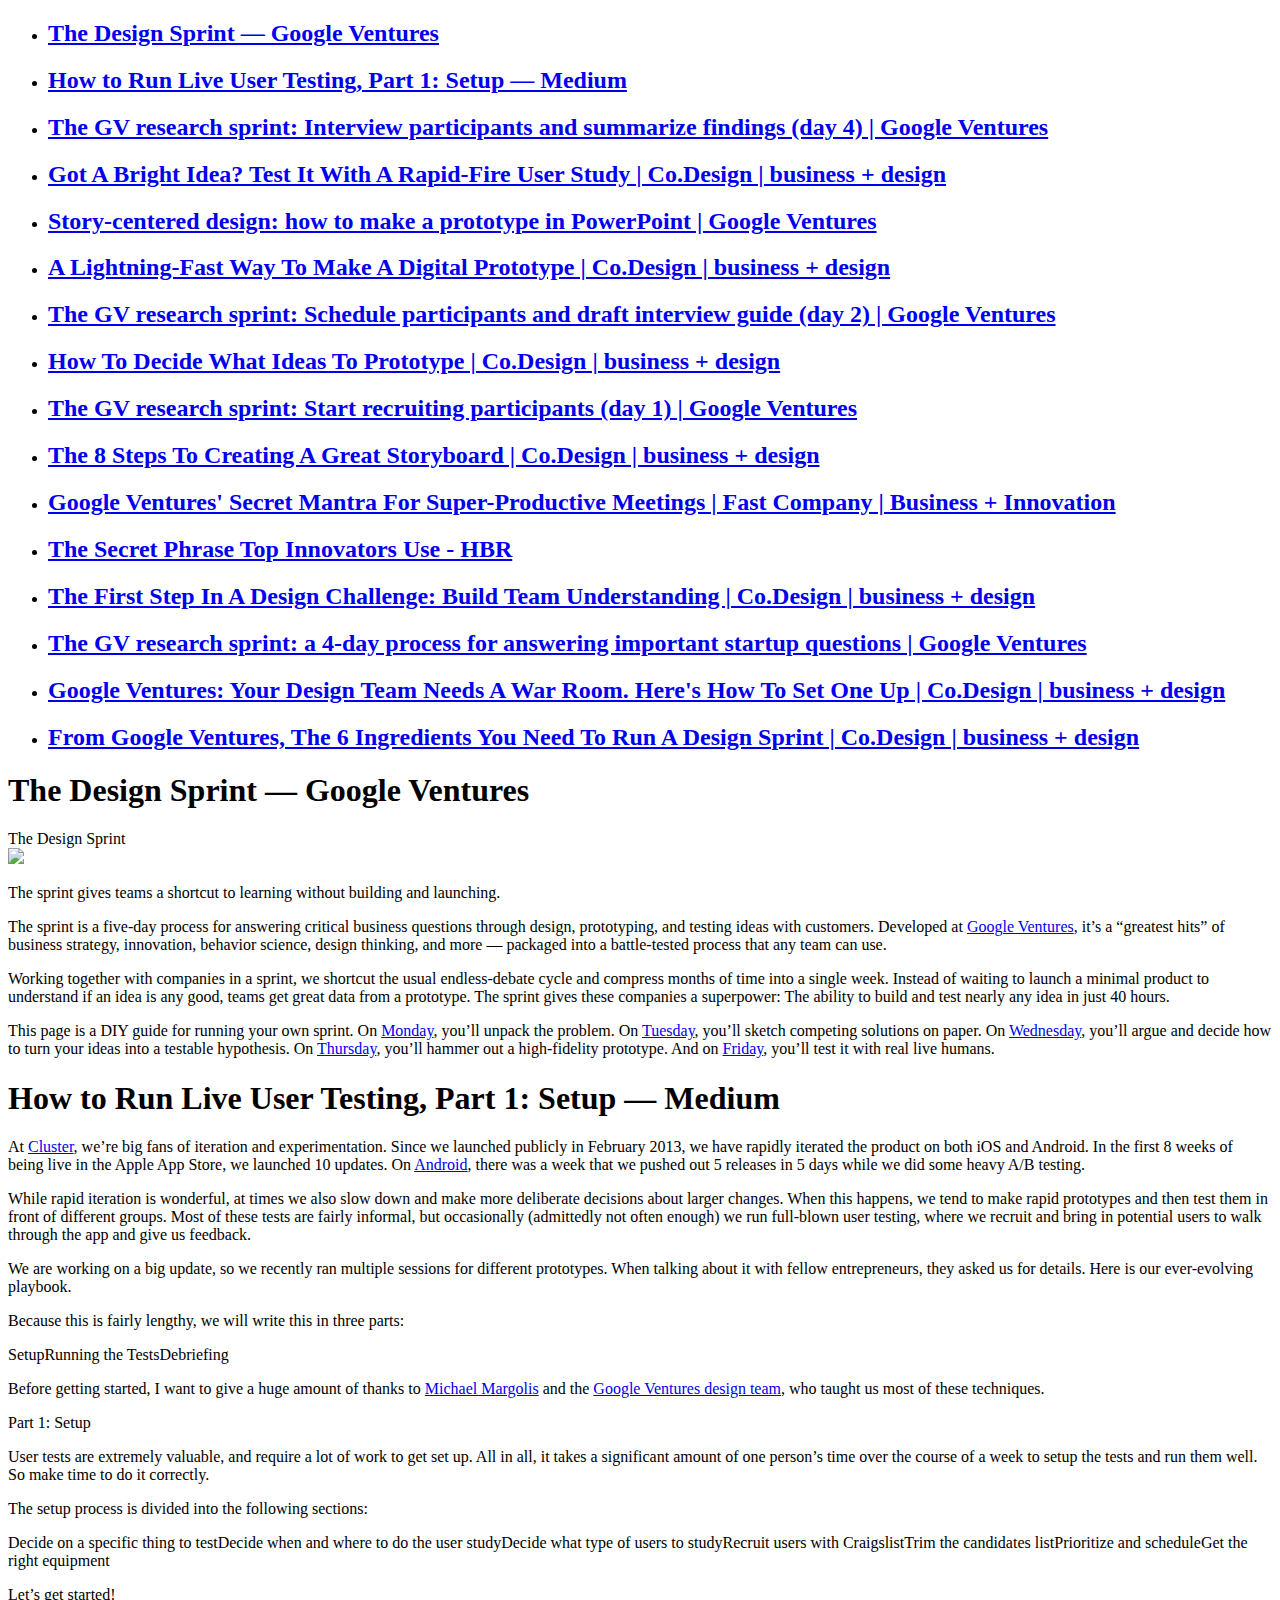
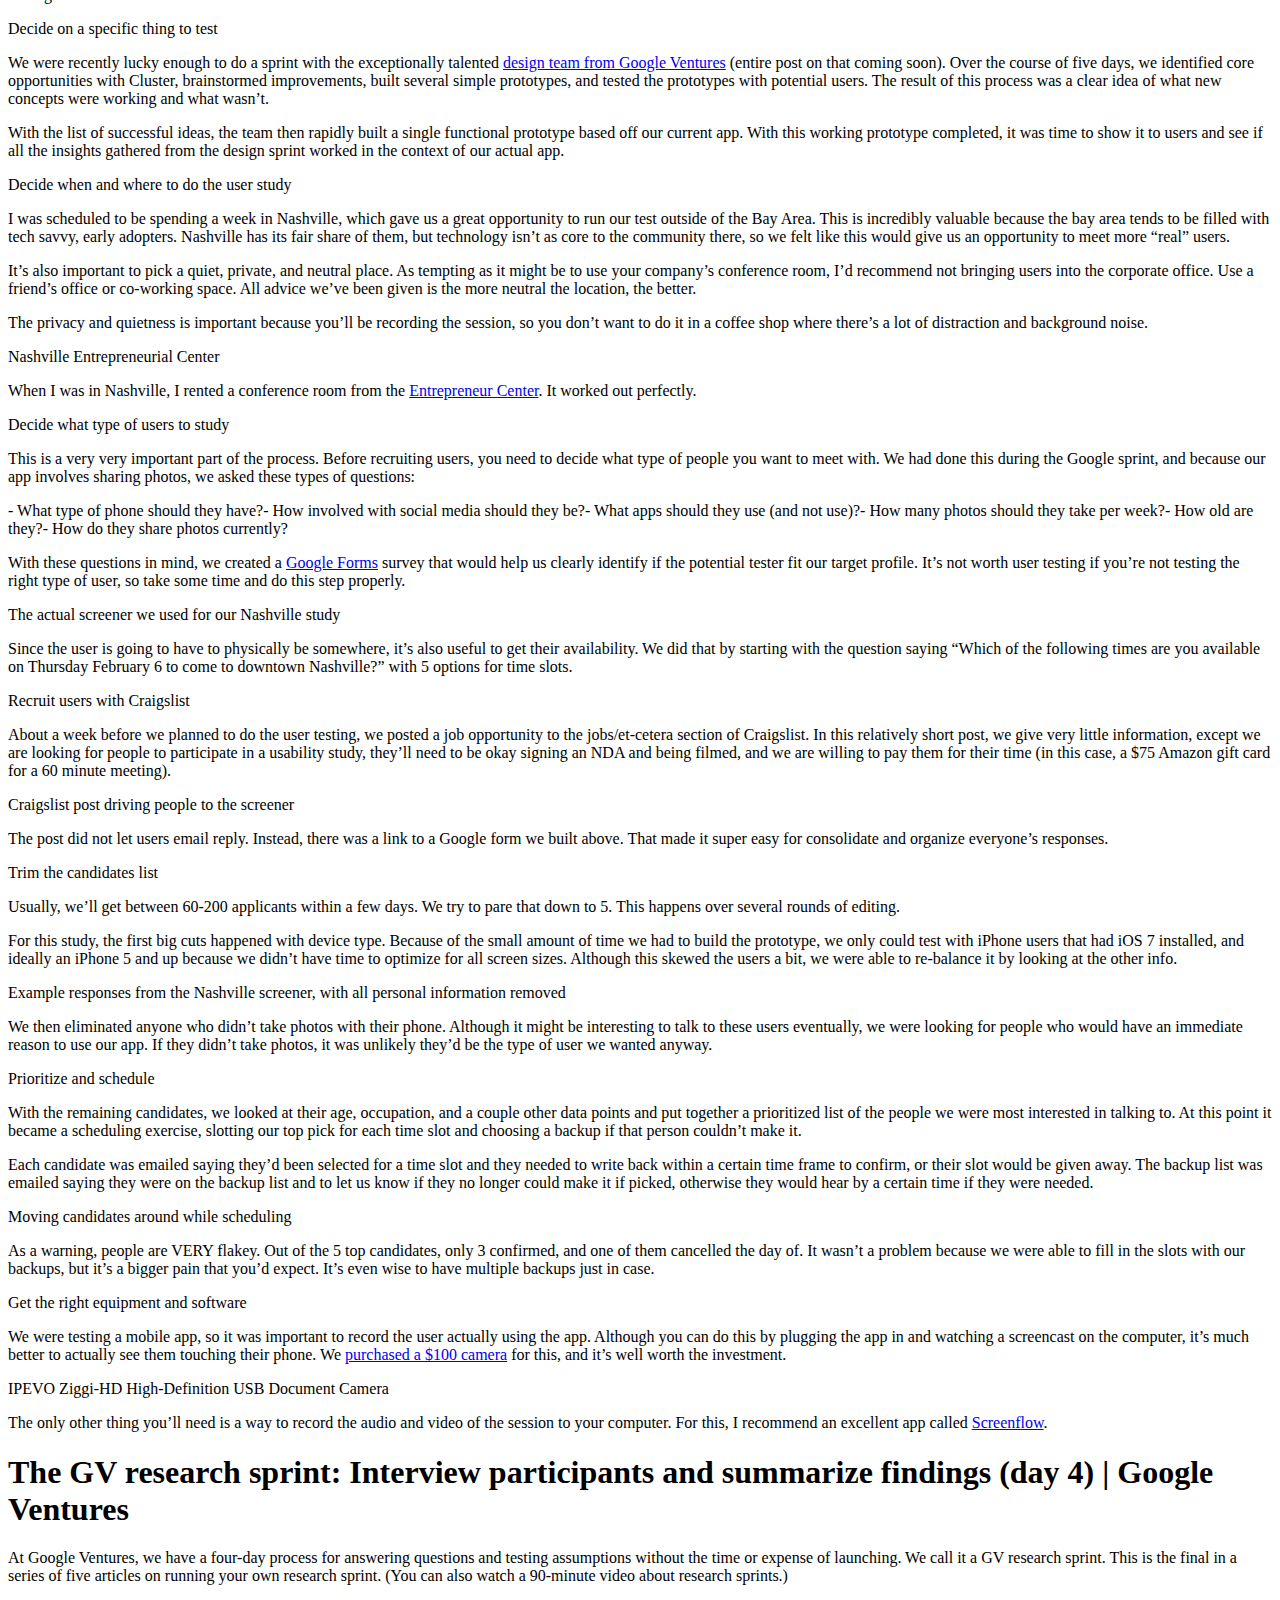
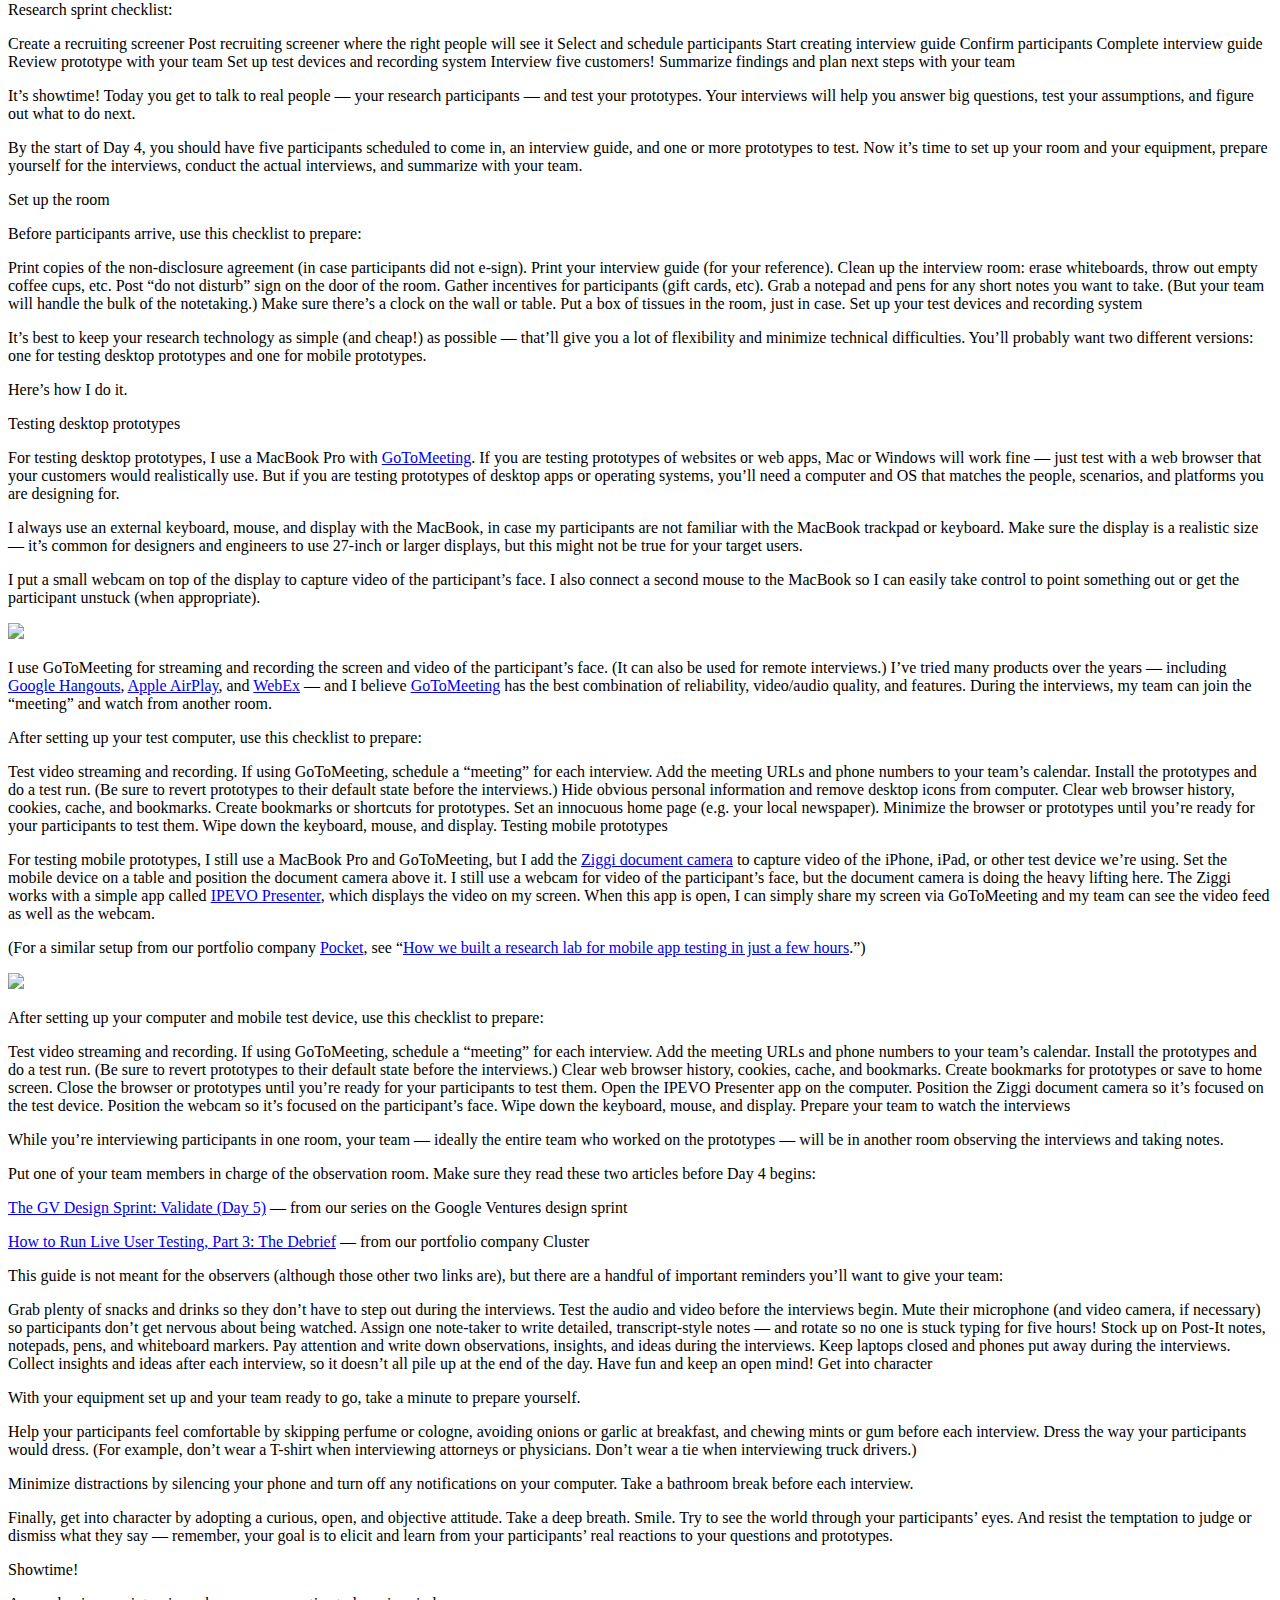
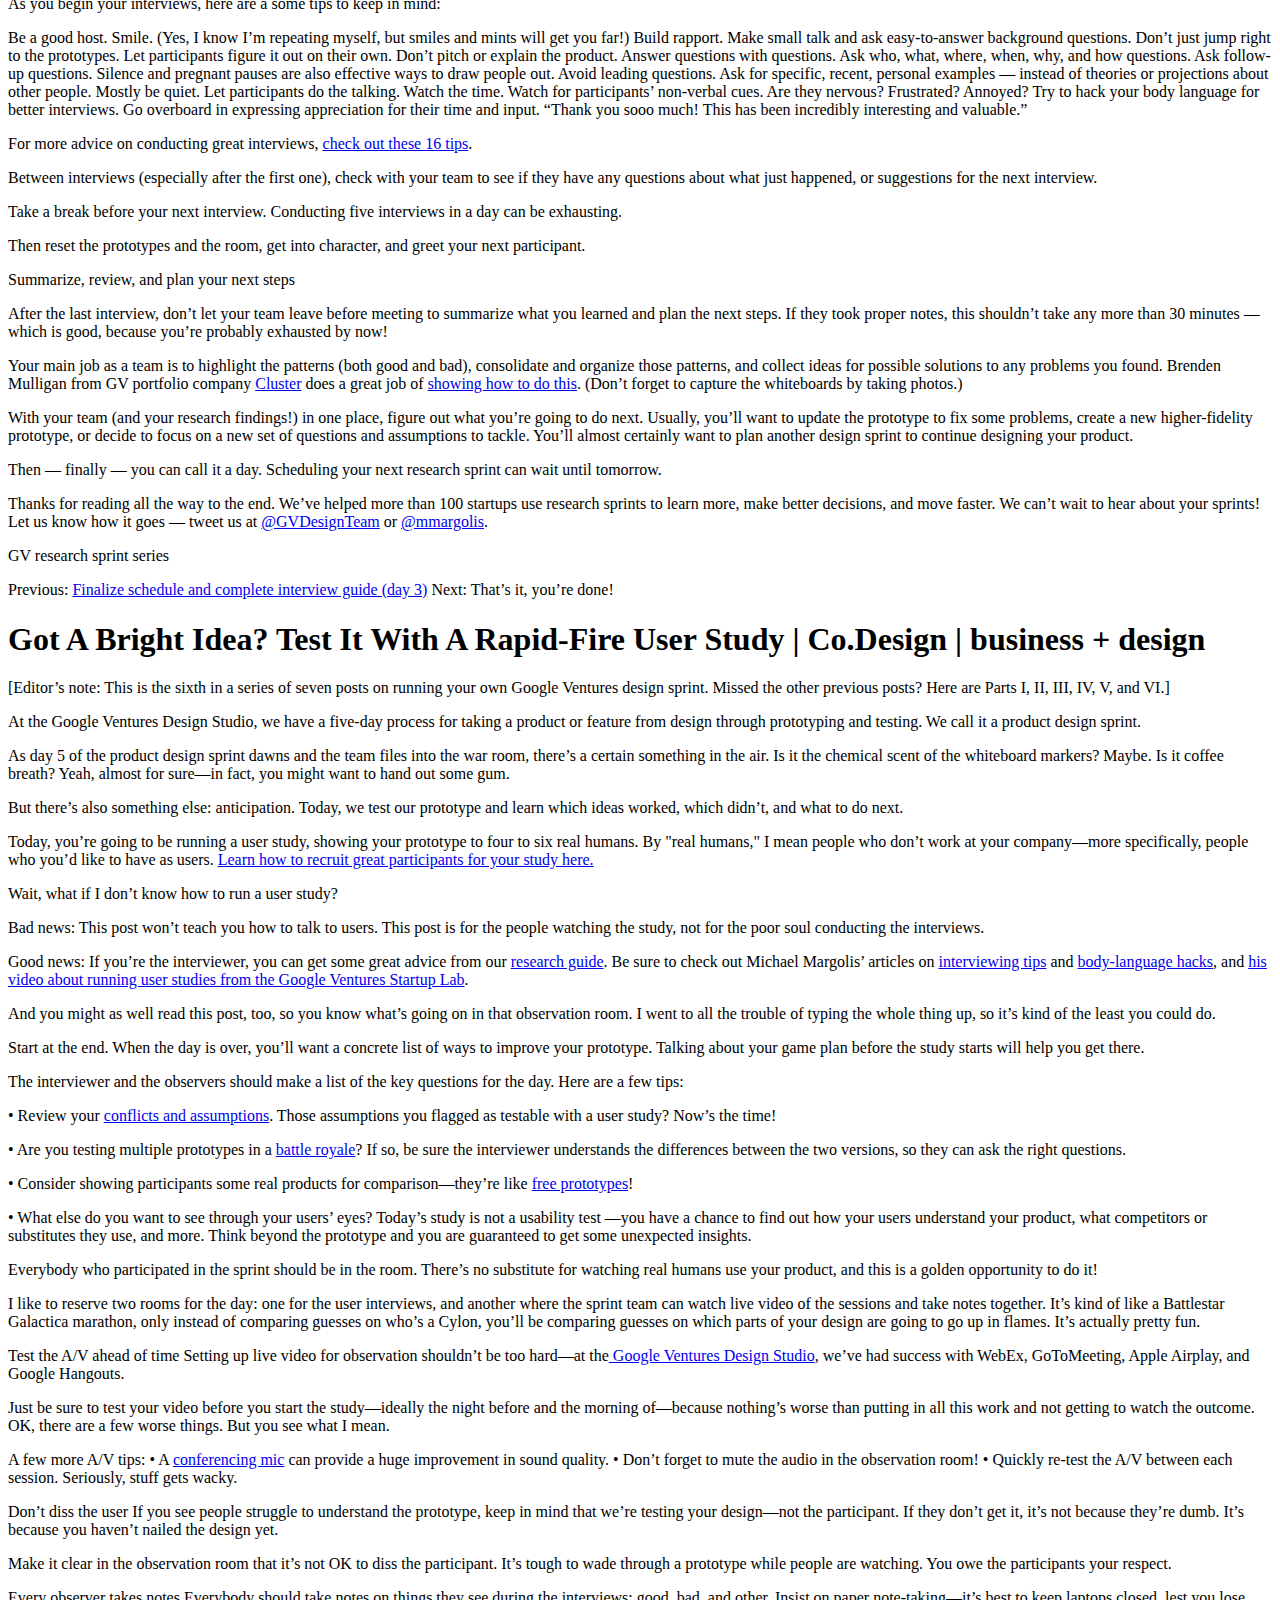
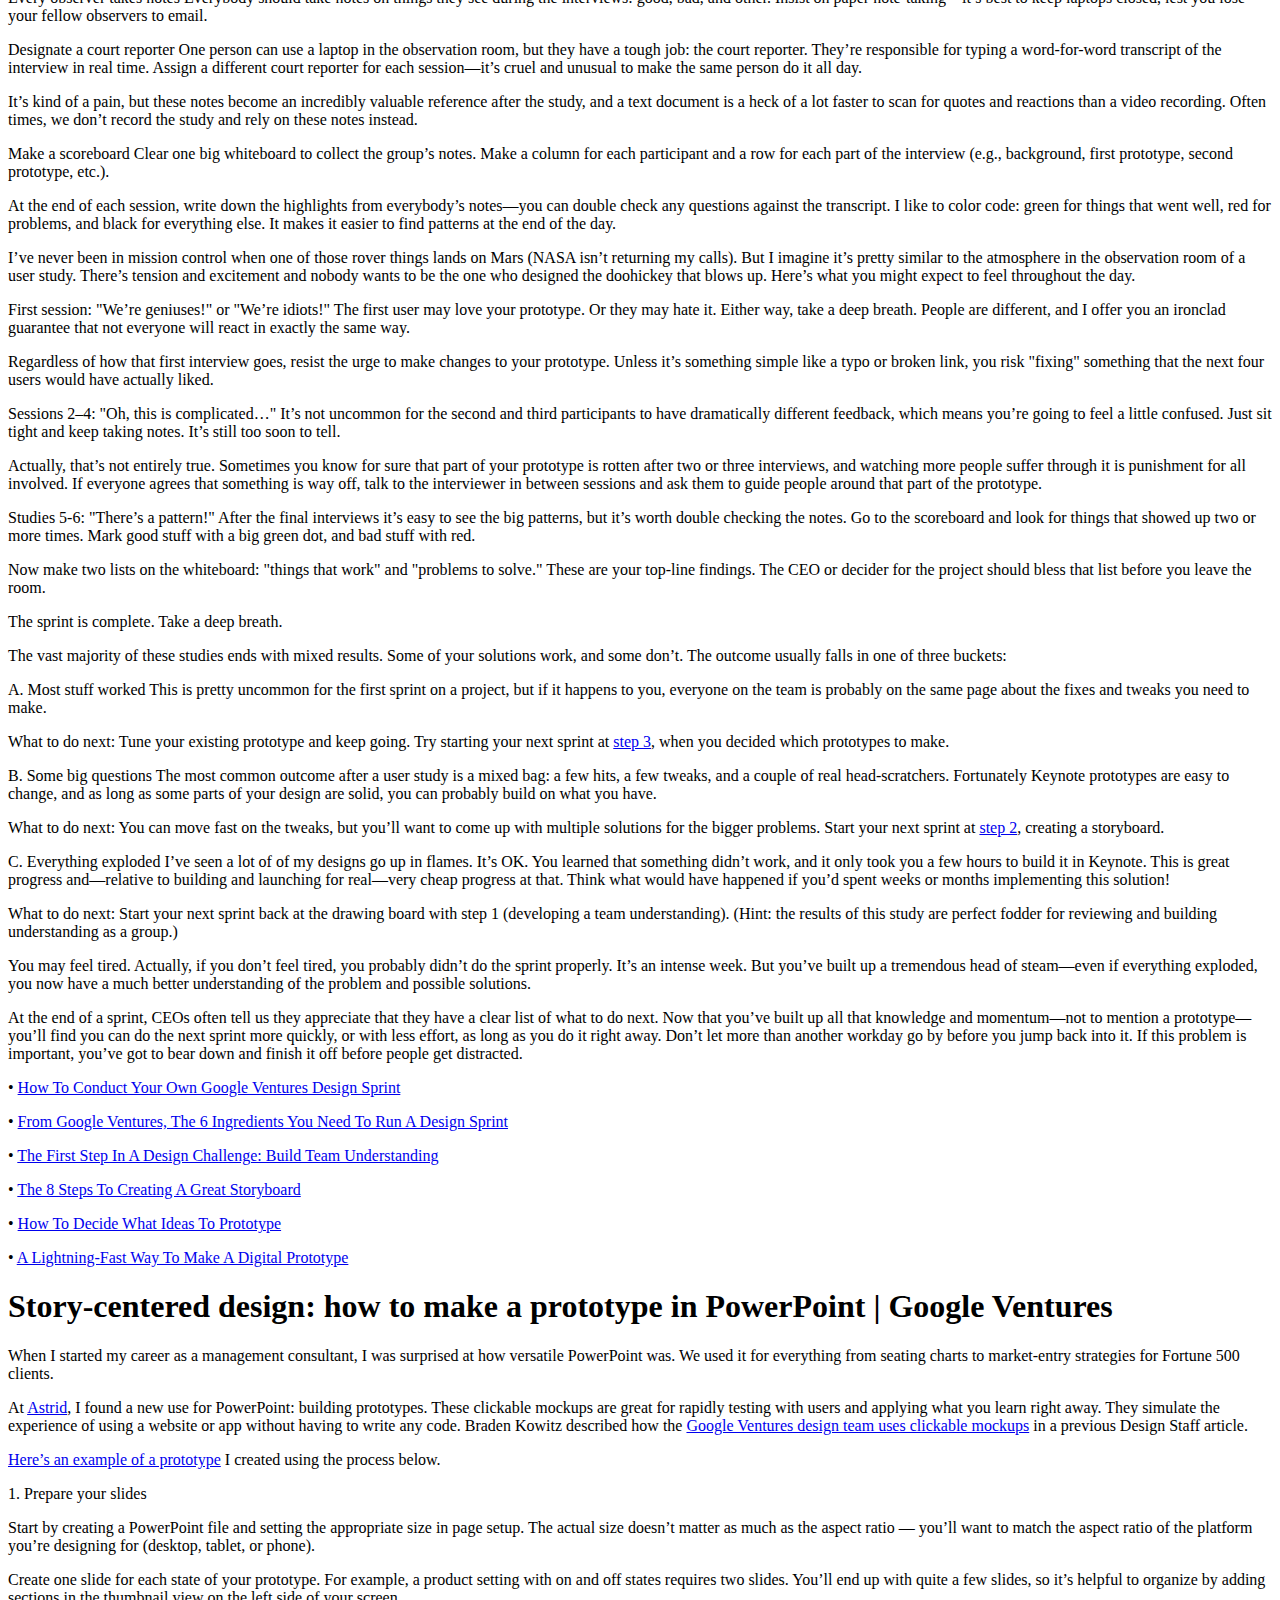
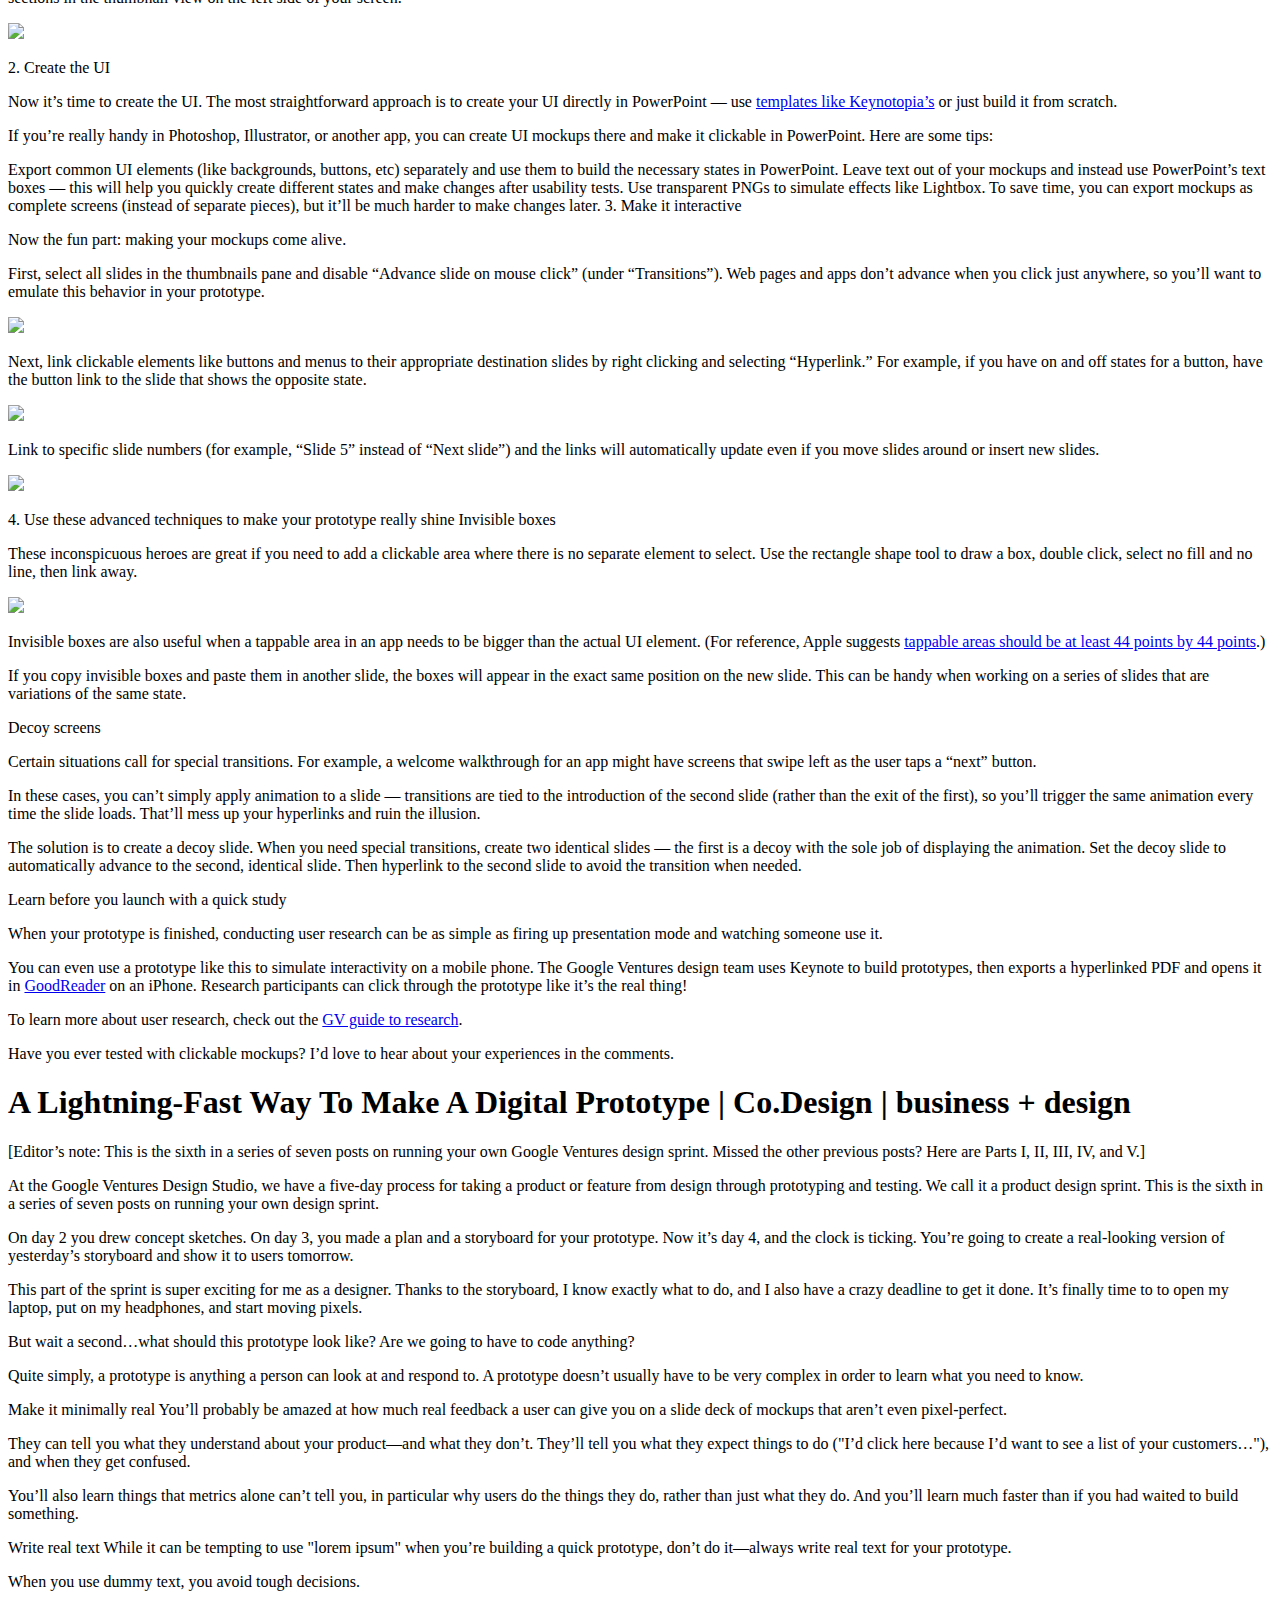
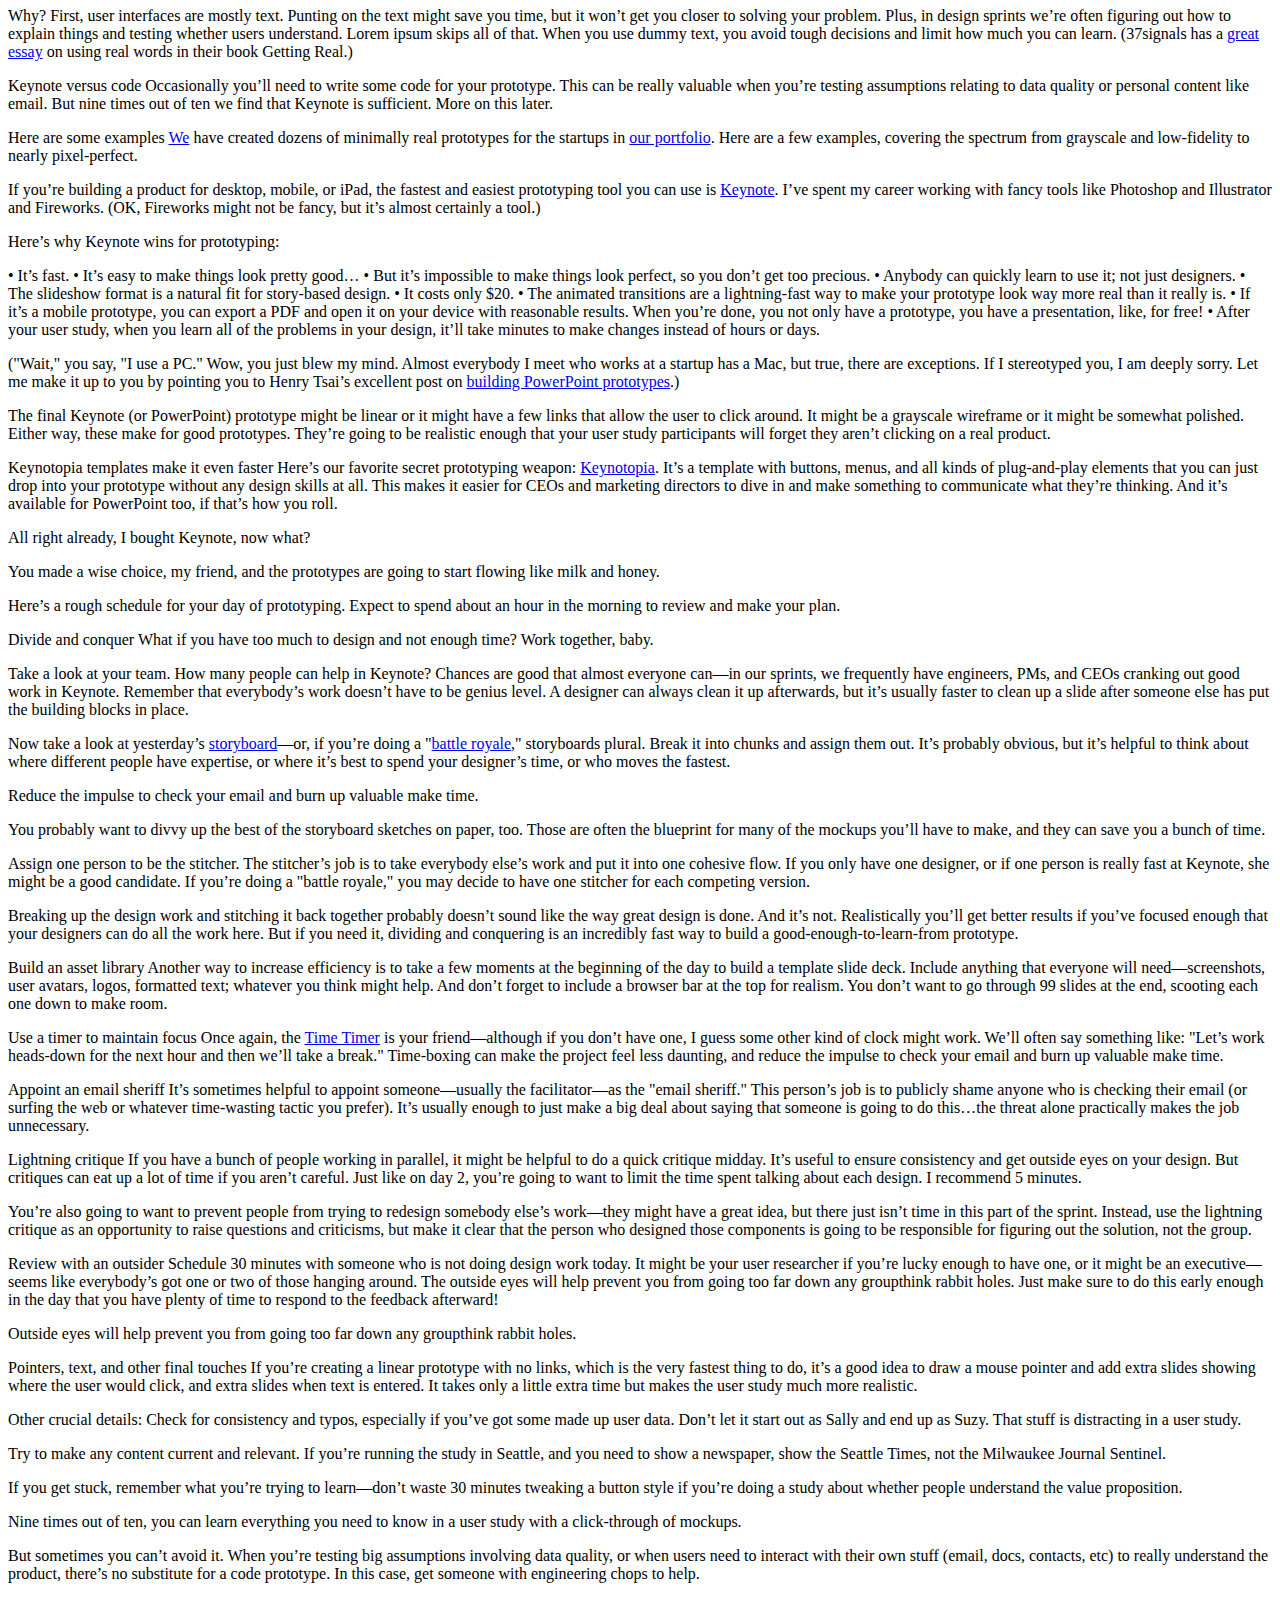
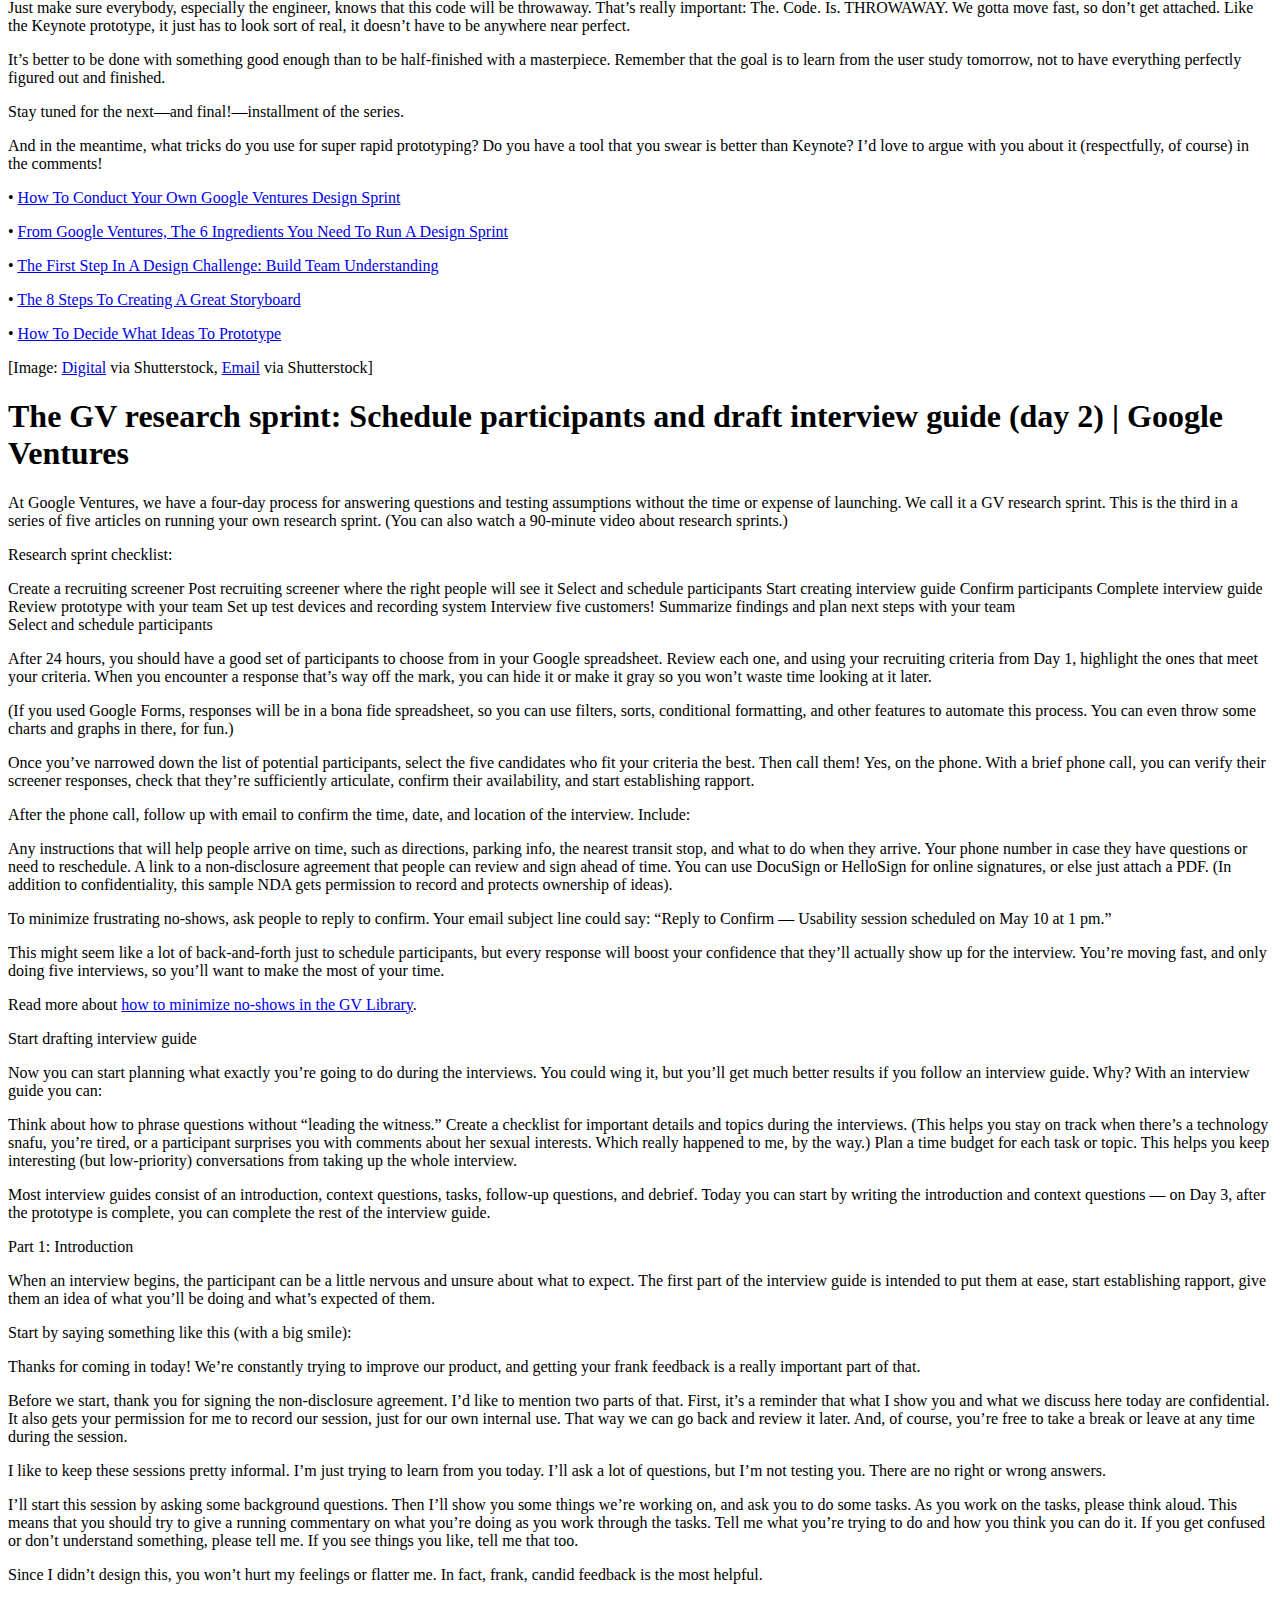
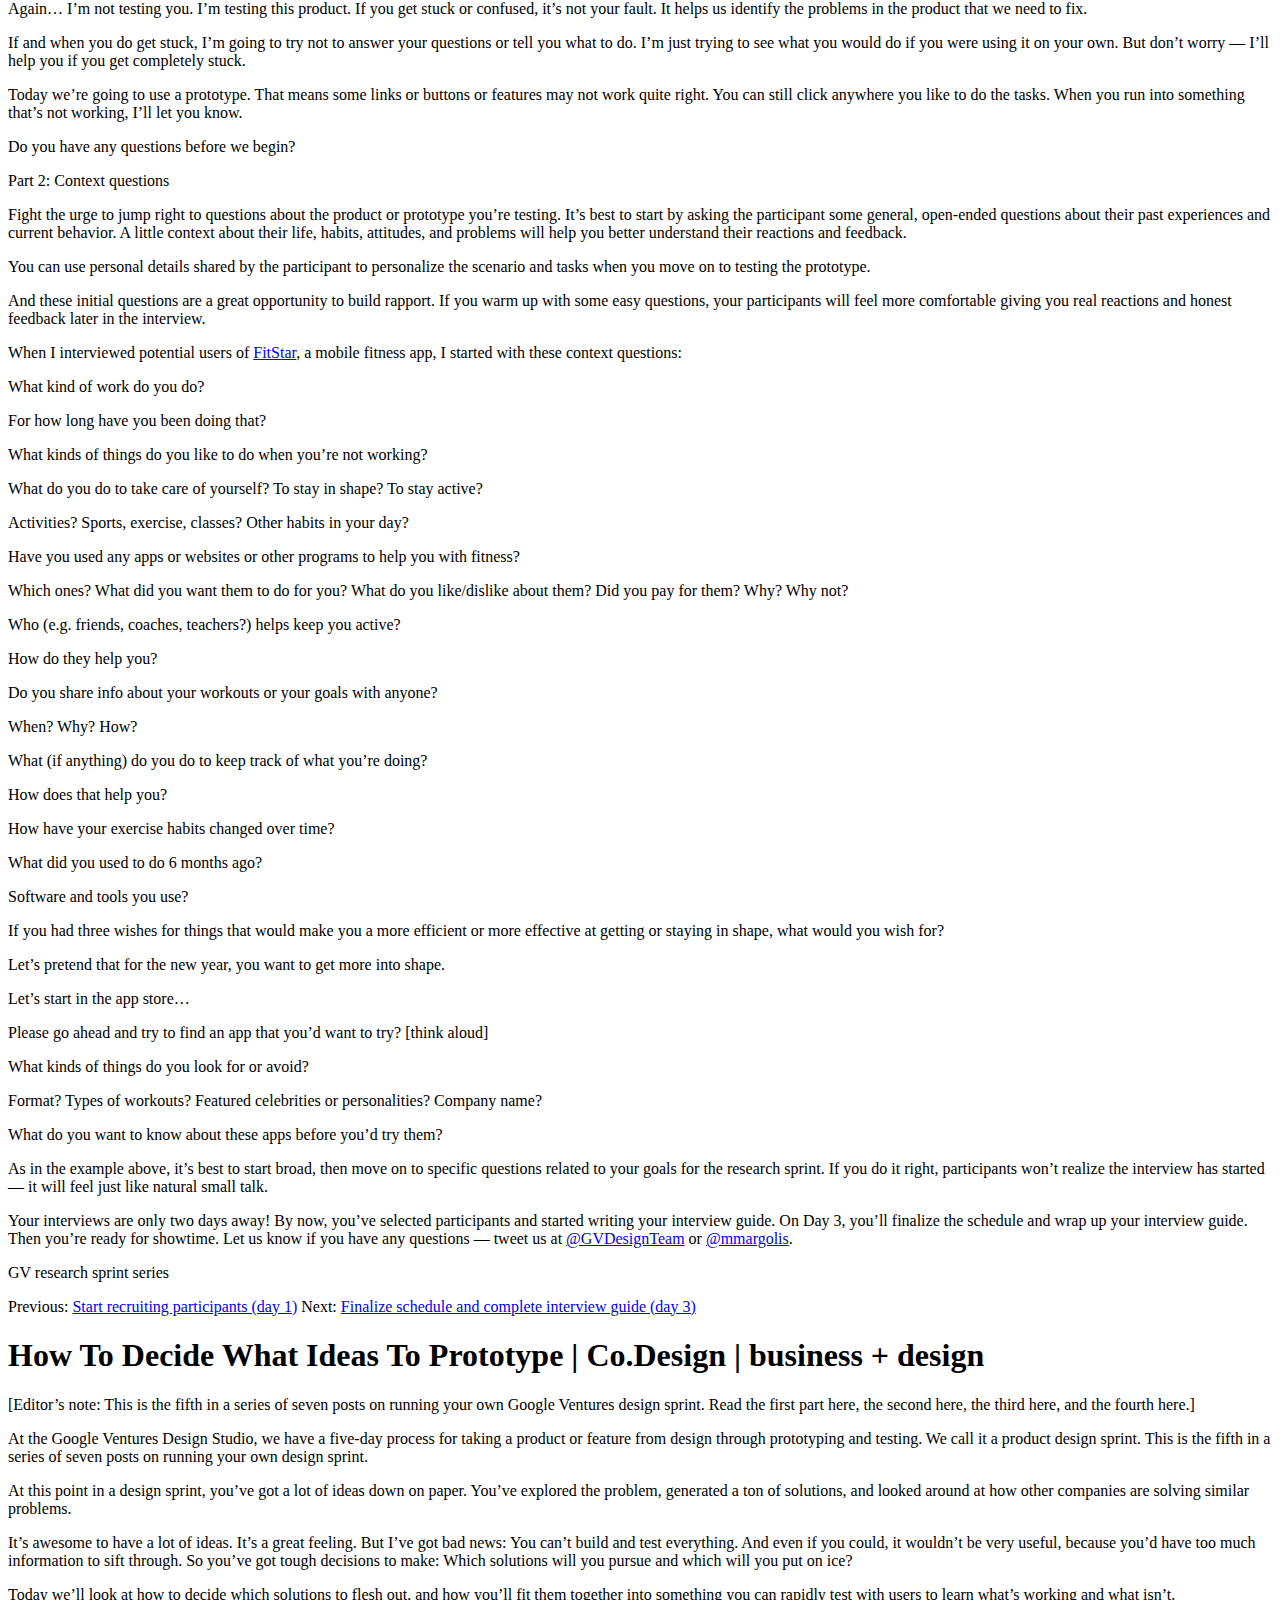
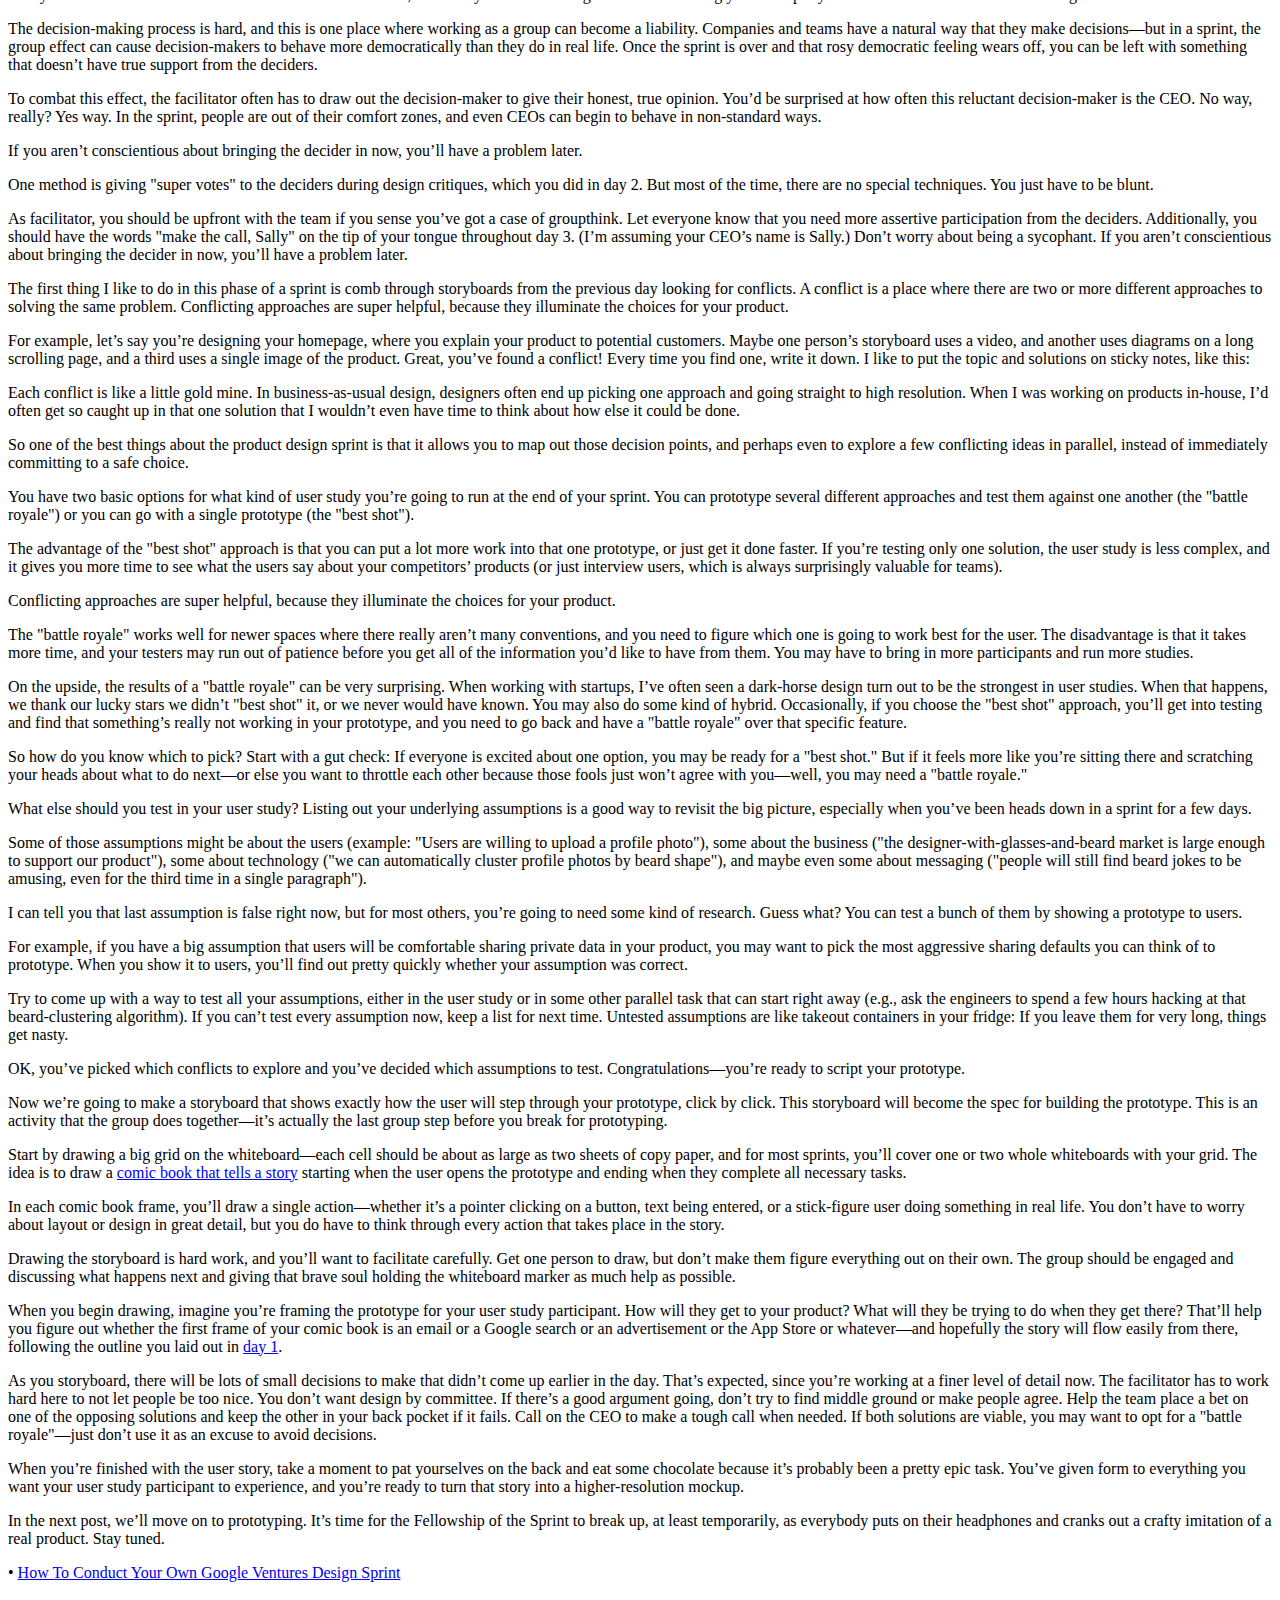
==== output/index.html @ a8c34a8b "tidying up" ====
<!DOCTYPE html>
<html lang='en' xml:lang='en' xmlns='http://www.w3.org/1999/xhtml'>
  <head>
    <title>Bookler</title>
  </head>
  <body>
    <nav id='toc'>
      <ul>
        <li class='toc-chapter'>
          <h2>
            <a href='#56c75adc3de3046d4e25044bb2080d42'>
              The Design Sprint — Google Ventures
            </a>
          </h2>
        </li>
        <li class='toc-chapter'>
          <h2>
            <a href='#61fef37c17adb380242dc9a19ec23a02'>
              How to Run Live User Testing, Part 1: Setup — Medium
            </a>
          </h2>
        </li>
        <li class='toc-chapter'>
          <h2>
            <a href='#a480395d9429c11c6ceb8ead74734aa2'>
              The GV research sprint: Interview participants and summarize findings (day 4) | Google Ventures
            </a>
          </h2>
        </li>
        <li class='toc-chapter'>
          <h2>
            <a href='#bc80b8086d9eacc2569b09dce50e93dd'>
              Got A Bright Idea? Test It With A Rapid-Fire User Study | Co.Design | business + design
            </a>
          </h2>
        </li>
        <li class='toc-chapter'>
          <h2>
            <a href='#9e6c9e155202d8e2ea19bf024fdf53d6'>
              Story-centered design: how to make a prototype in PowerPoint | Google Ventures
            </a>
          </h2>
        </li>
        <li class='toc-chapter'>
          <h2>
            <a href='#ec73b0f5fea1bfc2d9aadfde2a4a386a'>
              A Lightning-Fast Way To Make A Digital Prototype | Co.Design | business + design
            </a>
          </h2>
        </li>
        <li class='toc-chapter'>
          <h2>
            <a href='#b7cfeb260408d9a0854dd1382d2ab31a'>
              The GV research sprint: Schedule participants and draft interview guide (day 2) | Google Ventures
            </a>
          </h2>
        </li>
        <li class='toc-chapter'>
          <h2>
            <a href='#bbc148fb1326faabc86c1c9462c96201'>
              How To Decide What Ideas To Prototype | Co.Design | business + design
            </a>
          </h2>
        </li>
        <li class='toc-chapter'>
          <h2>
            <a href='#b7556c0618ffc5bcd7b86ec6fb11a3ba'>
              The GV research sprint: Start recruiting participants (day 1) | Google Ventures
            </a>
          </h2>
        </li>
        <li class='toc-chapter'>
          <h2>
            <a href='#40deb1224145392c30a515dc0fc1d38e'>
              The 8 Steps To Creating A Great Storyboard | Co.Design | business + design
            </a>
          </h2>
        </li>
        <li class='toc-chapter'>
          <h2>
            <a href='#dddb125bc3a66f797e744b19a9f950c1'>
              Google Ventures' Secret Mantra For Super-Productive Meetings | Fast Company | Business + Innovation
            </a>
          </h2>
        </li>
        <li class='toc-chapter'>
          <h2>
            <a href='#d1949111f3d0c780523d8c62d932fc19'>
              The Secret Phrase Top Innovators Use - HBR
            </a>
          </h2>
        </li>
        <li class='toc-chapter'>
          <h2>
            <a href='#e144384126a88524d2daf92b2846860d'>
              The First Step In A Design Challenge: Build Team Understanding | Co.Design | business + design
            </a>
          </h2>
        </li>
        <li class='toc-chapter'>
          <h2>
            <a href='#aeb6711ca350f53e0a0596fbed0b57f3'>
              The GV research sprint: a 4-day process for answering important startup questions | Google Ventures
            </a>
          </h2>
        </li>
        <li class='toc-chapter'>
          <h2>
            <a href='#b0a408411487095c7ff52668dc67b053'>
              Google Ventures: Your Design Team Needs A War Room. Here's How To Set One Up | Co.Design | business + design
            </a>
          </h2>
        </li>
        <li class='toc-chapter'>
          <h2>
            <a href='#7a3b20217b143e986c78951d24b3f319'>
              From Google Ventures, The 6 Ingredients You Need To Run A Design Sprint | Co.Design | business + design
            </a>
          </h2>
        </li>
      </ul>
    </nav>
    <div class='container'>
      <div class='chapter'>
        <h1>
          <a name='56c75adc3de3046d4e25044bb2080d42'>
            The Design Sprint — Google Ventures
          </a>
        </h1>
        <div><div>

                 The Design Sprint

                <div>
                  <img src="img/sprint-diagram.png" />
                  <p>The sprint gives teams a shortcut to learning without building and launching.</p>
                </div>

                <p>The sprint is a five-day process for answering critical business questions through design, prototyping, and testing ideas with customers. Developed at <a href="http://gv.com">Google Ventures</a>, it’s a “greatest hits” of business strategy, innovation, behavior science, design thinking, and more — packaged into a battle-tested process that any team can use.</p>
                <p>Working together with companies in a sprint, we shortcut the usual endless-debate cycle and compress months of time into a single week. Instead of waiting to launch a minimal product to understand if an idea is any good, teams get great data from a prototype. The sprint gives these companies a superpower: The ability to build and test nearly any idea in just 40 hours.</p>
                <p>This page is a DIY guide for running your own sprint. On <a href="#monday">Monday</a>, you’ll unpack the problem. On <a href="#tuesday">Tuesday</a>, you’ll sketch competing solutions on paper. On <a href="#wednesday">Wednesday</a>, you’ll argue and decide how to turn your ideas into a testable hypothesis. On <a href="#thursday">Thursday</a>, you’ll hammer out a high-fidelity prototype. And on <a href="#friday">Friday</a>, you’ll test it with real live humans.</p>

              </div></div>
      </div>
      <div class='chapter'>
        <h1>
          <a name='61fef37c17adb380242dc9a19ec23a02'>
            How to Run Live User Testing, Part 1: Setup — Medium
          </a>
        </h1>
        <div><div><div><p>At <a href="https://cluster.co/">Cluster</a>, we’re big fans of iteration and experimentation. Since we launched publicly in February 2013, we have rapidly iterated the product on both iOS and Android. In the first 8 weeks of being live in the Apple App Store, we launched 10 updates. On <a href="https://cluster.co/android">Android</a>, there was a week that we pushed out 5 releases in 5 days while we did some heavy A/B testing.</p><p>While rapid iteration is wonderful, at times we also slow down and make more deliberate decisions about larger changes. When this happens, we tend to make rapid prototypes and then test them in front of different groups. Most of these tests are fairly informal, but occasionally (admittedly not often enough) we run full-blown user testing, where we recruit and bring in potential users to walk through the app and give us feedback.</p><p>We are working on a big update, so we recently ran multiple sessions for different prototypes. When talking about it with fellow entrepreneurs, they asked us for details. Here is our ever-evolving playbook.</p><p>Because this is fairly lengthy, we will write this in three parts:</p> SetupRunning the TestsDebriefing <p>Before getting started, I want to give a huge amount of thanks to <a href="http://www.gv.com/team/michael-margolis">Michael Margolis</a> and the <a href="http://www.gv.com/design/">Google Ventures design team</a>, who taught us most of these techniques.</p> Part 1: Setup <p>User tests are extremely valuable, and require a lot of work to get set up. All in all, it takes a significant amount of one person’s time over the course of a week to setup the tests and run them well. So make time to do it correctly.</p><p>The setup process is divided into the following sections:</p> Decide on a specific thing to testDecide when and where to do the user studyDecide what type of users to studyRecruit users with CraigslistTrim the candidates listPrioritize and scheduleGet the right equipment <p>Let’s get started!</p> Decide on a specific thing to test <p>We were recently lucky enough to do a sprint with the exceptionally talented <a href="http://www.gv.com/library/design">design team from Google Ventures</a> (entire post on that coming soon). Over the course of five days, we identified core opportunities with Cluster, brainstormed improvements, built several simple prototypes, and tested the prototypes with potential users. The result of this process was a clear idea of what new concepts were working and what wasn’t.</p><p>With the list of successful ideas, the team then rapidly built a single functional prototype based off our current app. With this working prototype completed, it was time to show it to users and see if all the insights gathered from the design sprint worked in the context of our actual app.</p> Decide when and where to do the user study <p>I was scheduled to be spending a week in Nashville, which gave us a great opportunity to run our test outside of the Bay Area. This is incredibly valuable because the bay area tends to be filled with tech savvy, early adopters. Nashville has its fair share of them, but technology isn’t as core to the community there, so we felt like this would give us an opportunity to meet more “real” users.</p><p>It’s also important to pick a quiet, private, and neutral place. As tempting as it might be to use your company’s conference room, I’d recommend not bringing users into the corporate office. Use a friend’s office or co-working space. All advice we’ve been given is the more neutral the location, the better.</p><p>The privacy and quietness is important because you’ll be recording the session, so you don’t want to do it in a coffee shop where there’s a lot of distraction and background noise.</p>Nashville Entrepreneurial Center<p>When I was in Nashville, I rented a conference room from the <a href="http://www.ec.co/">Entrepreneur Center</a>. It worked out perfectly.</p> Decide what type of users to study <p>This is a very very important part of the process. Before recruiting users, you need to decide what type of people you want to meet with. We had done this during the Google sprint, and because our app involves sharing photos, we asked these types of questions:</p><p>- What type of phone should they have?- How involved with social media should they be?- What apps should they use (and not use)?- How many photos should they take per week?- How old are they?- How do they share photos currently?</p><p>With these questions in mind, we created a <a href="http://www.google.com/google-d-s/createforms.html">Google Forms</a> survey that would help us clearly identify if the potential tester fit our target profile. It’s not worth user testing if you’re not testing the right type of user, so take some time and do this step properly.</p></div><div>The actual screener we used for our Nashville study</div><div><p>Since the user is going to have to physically be somewhere, it’s also useful to get their availability. We did that by starting with the question saying “Which of the following times are you available on Thursday February 6 to come to downtown Nashville?” with 5 options for time slots.</p> Recruit users with Craigslist <p>About a week before we planned to do the user testing, we posted a job opportunity to the jobs/et-cetera section of Craigslist. In this relatively short post, we give very little information, except we are looking for people to participate in a usability study, they’ll need to be okay signing an NDA and being filmed, and we are willing to pay them for their time (in this case, a $75 Amazon gift card for a 60 minute meeting).</p></div><div>Craigslist post driving people to the screener</div><div><p>The post did not let users email reply. Instead, there was a link to a Google form we built above. That made it super easy for consolidate and organize everyone’s responses.</p> Trim the candidates list <p>Usually, we’ll get between 60-200 applicants within a few days. We try to pare that down to 5. This happens over several rounds of editing.</p><p>For this study, the first big cuts happened with device type. Because of the small amount of time we had to build the prototype, we only could test with iPhone users that had iOS 7 installed, and ideally an iPhone 5 and up because we didn’t have time to optimize for all screen sizes. Although this skewed the users a bit, we were able to re-balance it by looking at the other info.</p></div><div>Example responses from the Nashville screener, with all personal information removed</div><div><p>We then eliminated anyone who didn’t take photos with their phone. Although it might be interesting to talk to these users eventually, we were looking for people who would have an immediate reason to use our app. If they didn’t take photos, it was unlikely they’d be the type of user we wanted anyway.</p> Prioritize and schedule <p>With the remaining candidates, we looked at their age, occupation, and a couple other data points and put together a prioritized list of the people we were most interested in talking to. At this point it became a scheduling exercise, slotting our top pick for each time slot and choosing a backup if that person couldn’t make it.</p><p>Each candidate was emailed saying they’d been selected for a time slot and they needed to write back within a certain time frame to confirm, or their slot would be given away. The backup list was emailed saying they were on the backup list and to let us know if they no longer could make it if picked, otherwise they would hear by a certain time if they were needed.</p></div><div>Moving candidates around while scheduling</div><div><p>As a warning, people are VERY flakey. Out of the 5 top candidates, only 3 confirmed, and one of them cancelled the day of. It wasn’t a problem because we were able to fill in the slots with our backups, but it’s a bigger pain that you’d expect. It’s even wise to have multiple backups just in case.</p> Get the right equipment and software <p>We were testing a mobile app, so it was important to record the user actually using the app. Although you can do this by plugging the app in and watching a screencast on the computer, it’s much better to actually see them touching their phone. We <a href="http://www.amazon.com/Ziggi-HD-High-Definition-Document-Camera-CDVU-04IP/dp/B008DBF5Z8/ref=sr_1_1?ie=UTF8&amp;qid=1392406332&amp;sr=8-1&amp;keywords=ipevo+presenter">purchased a $100 camera</a> for this, and it’s well worth the investment.</p>IPEVO Ziggi-HD High-Definition USB Document Camera<p>The only other thing you’ll need is a way to record the audio and video of the session to your computer. For this, I recommend an excellent app called <a href="https://itunes.apple.com/us/app/screenflow-4/id573279886?mt=12">Screenflow</a>.</p></div></div></div>
      </div>
      <div class='chapter'>
        <h1>
          <a name='a480395d9429c11c6ceb8ead74734aa2'>
            The GV research sprint: Interview participants and summarize findings (day 4) | Google Ventures
          </a>
        </h1>
        <div><div>
            <p>At Google Ventures, we have a four-day process for answering questions and testing assumptions without the time or expense of launching. We call it a GV research sprint. This is the final in a series of five articles on running your own research sprint. (You can also watch a 90-minute video about research sprints.)</p>
        <div>
        <p>Research sprint checklist:</p>

        Create a recruiting screener
        Post recruiting screener where the right people will see it
        Select and schedule participants
        Start creating interview guide
        Confirm participants
        Complete interview guide
        Review prototype with your team
        Set up test devices and recording system
        Interview five customers!
        Summarize findings and plan next steps with your team

        </div>
        <p>It’s showtime! Today you get to talk to real people — your research participants — and test your prototypes. Your interviews will help you answer big questions, test your assumptions, and figure out what to do next.</p>
        <p>By the start of Day 4, you should have five participants scheduled to come in, an interview guide, and one or more prototypes to test. Now it’s time to set up your room and your equipment, prepare yourself for the interviews, conduct the actual interviews, and summarize with your team.</p>
         Set up the room
        <p>Before participants arrive, use this checklist to prepare:</p>

        Print copies of the non-disclosure agreement (in case participants did not e-sign).
        Print your interview guide (for your reference).
        Clean up the interview room: erase whiteboards, throw out empty coffee cups, etc.
        Post “do not disturb” sign on the door of the room.
        Gather incentives for participants (gift cards, etc).
        Grab a notepad and pens for any short notes you want to take. (But your team will handle the bulk of the notetaking.)
        Make sure there’s a clock on the wall or table.
        Put a box of tissues in the room, just in case.

         Set up your test devices and recording system
        <p>It’s best to keep your research technology as simple (and cheap!) as possible — that’ll give you a lot of flexibility and minimize technical difficulties. You’ll probably want two different versions: one for testing desktop prototypes and one for mobile prototypes.</p>
        <p>Here’s how I do it.</p>
         Testing desktop prototypes
        <p>For testing desktop prototypes, I use a MacBook Pro with <a href="http://www.gotomeeting.com/">GoToMeeting</a>. If you are testing prototypes of websites or web apps, Mac or Windows will work fine — just test with a web browser that your customers would realistically use. But if you are testing prototypes of desktop apps or operating systems, you’ll need a computer and OS that matches the people, scenarios, and platforms you are designing for.</p>
        <p>I always use an external keyboard, mouse, and display with the MacBook, in case my participants are not familiar with the MacBook trackpad or keyboard. Make sure the display is a realistic size — it’s common for designers and engineers to use 27-inch or larger displays, but this might not be true for your target users. </p>
        <p>I put a small webcam on top of the display to capture video of the participant’s face. I also connect a second mouse to the MacBook so I can easily take control to point something out or get the participant unstuck (when appropriate).</p>
        <p><a href="http://www.gv.com/wp-content/uploads/2014/08/desktop.jpg"><img src="http://www.gv.com/wp-content/uploads/2014/08/desktop.jpg" /></a></p>
        <p>I use GoToMeeting for streaming and recording the screen and video of the participant’s face. (It can also be used for remote interviews.) I’ve tried many products over the years — including <a href="https://www.google.com/+/learnmore/hangouts/">Google Hangouts</a>, <a href="https://www.apple.com/airplay/">Apple AirPlay</a>, and <a href="http://www.webex.com/">WebEx</a> — and I believe <a href="http://www.gotomeeting.com/">GoToMeeting</a> has the best combination of reliability, video/audio quality, and features. During the interviews, my team can join the “meeting” and watch from another room.</p>
        <p>After setting up your test computer, use this checklist to prepare:</p>

        Test video streaming and recording.
        If using GoToMeeting, schedule a “meeting” for each interview. Add the meeting URLs and phone numbers to your team’s calendar.
        Install the prototypes and do a test run. (Be sure to revert prototypes to their default state before the interviews.)
        Hide obvious personal information and remove desktop icons from computer.
        Clear web browser history, cookies, cache, and bookmarks.
        Create bookmarks or shortcuts for prototypes.
        Set an innocuous home page (e.g. your local newspaper).
        Minimize the browser or prototypes until you’re ready for your participants to test them.
        Wipe down the keyboard, mouse, and display.

         Testing mobile prototypes
        <p>For testing mobile prototypes, I still use a MacBook Pro and GoToMeeting, but I add the <a href="http://www.ipevo.com/prods/IPEVO-Ziggi-HD-USB-Document-Camera">Ziggi document camera</a> to capture video of the iPhone, iPad, or other test device we’re using. Set the mobile device on a table and position the document camera above it. I still use a webcam for video of the participant’s face, but the document camera is doing the heavy lifting here. The Ziggi works with a simple app called <a href="http://support.ipevo.com/support/qa/IPEVO-Presenter">IPEVO Presenter</a>, which displays the video on my screen. When this app is open, I can simply share my screen via GoToMeeting and my team can see the video feed as well as the webcam.</p>
        <p>(For a similar setup from our portfolio company <a href="https://getpocket.com/">Pocket</a>, see “<a href="http://www.gv.com/lib/how-we-built-a-research-lab-for-mobile-app-testing-in-just-a-few-hours">How we built a research lab for mobile app testing in just a few hours</a>.”)</p>
        <p><a href="http://www.gv.com/wp-content/uploads/2014/08/mobile.jpg"><img src="http://www.gv.com/wp-content/uploads/2014/08/mobile.jpg" /></a></p>
        <p>After setting up your computer and mobile test device, use this checklist to prepare:</p>

        Test video streaming and recording.
        If using GoToMeeting, schedule a “meeting” for each interview. Add the meeting URLs and phone numbers to your team’s calendar.
        Install the prototypes and do a test run. (Be sure to revert prototypes to their default state before the interviews.)
        Clear web browser history, cookies, cache, and bookmarks.
        Create bookmarks for prototypes or save to home screen.
        Close the browser or prototypes until you’re ready for your participants to test them.
        Open the IPEVO Presenter app on the computer.
        Position the Ziggi document camera so it’s focused on the test device.
        Position the webcam so it’s focused on the participant’s face.
        Wipe down the keyboard, mouse, and display.

         Prepare your team to watch the interviews
        <p>While you’re interviewing participants in one room, your team — ideally the entire team who worked on the prototypes — will be in another room observing the interviews and taking notes.</p>
        <p>Put one of your team members in charge of the observation room. Make sure they read these two articles before Day 4 begins:</p>
        <p><a href="http://www.gv.com/lib/the-product-design-sprint-validateday5">The GV Design Sprint: Validate (Day 5)</a> — from our series on the Google Ventures design sprint</p>
        <p><a href="https://medium.com/user-experience-researche/how-to-run-live-user-testing-part-3-the-debrief-d057dbe3a979">How to Run Live User Testing, Part 3: The Debrief</a> — from our portfolio company Cluster</p>
        <p>This guide is not meant for the observers (although those other two links are), but there are a handful of important reminders you’ll want to give your team:</p>

        Grab plenty of snacks and drinks so they don’t have to step out during the interviews.
        Test the audio and video before the interviews begin.
        Mute their microphone (and video camera, if necessary) so participants don’t get nervous about being watched.
        Assign one note-taker to write detailed, transcript-style notes — and rotate so no one is stuck typing for five hours!
        Stock up on Post-It notes, notepads, pens, and whiteboard markers.
        Pay attention and write down observations, insights, and ideas during the interviews.
        Keep laptops closed and phones put away during the interviews.
        Collect insights and ideas after each interview, so it doesn’t all pile up at the end of the day.
        Have fun and keep an open mind!

         Get into character
        <p>With your equipment set up and your team ready to go, take a minute to prepare yourself. </p>
        <p>Help your participants feel comfortable by skipping perfume or cologne, avoiding onions or garlic at breakfast, and chewing mints or gum before each interview. Dress the way your participants would dress. (For example, don’t wear a T-shirt when interviewing attorneys or physicians. Don’t wear a tie when interviewing truck drivers.)</p>
        <p>Minimize distractions by silencing your phone and turn off any notifications on your computer. Take a bathroom break before each interview.</p>
        <p>Finally, get into character by adopting a curious, open, and objective attitude. Take a deep breath. Smile. Try to see the world through your participants’ eyes. And resist the temptation to judge or dismiss what they say — remember, your goal is to elicit and learn from your participants’ real reactions to your questions and prototypes.</p>
         Showtime!
        <p>As you begin your interviews, here are a some tips to keep in mind:</p>

        Be a good host. Smile. (Yes, I know I’m repeating myself, but smiles and mints will get you far!)
        Build rapport. Make small talk and ask easy-to-answer background questions. Don’t just jump right to the prototypes.
        Let participants figure it out on their own. Don’t pitch or explain the product. Answer questions with questions.
        Ask who, what, where, when, why, and how questions.
        Ask follow-up questions. Silence and pregnant pauses are also effective ways to draw people out.
        Avoid leading questions.
        Ask for specific, recent, personal examples — instead of theories or projections about other people.
        Mostly be quiet. Let participants do the talking.
        Watch the time.
        Watch for participants’ non-verbal cues. Are they nervous? Frustrated? Annoyed? Try to hack your body language for better interviews.
        Go overboard in expressing appreciation for their time and input. “Thank you sooo much! This has been incredibly interesting and valuable.”

        <p>For more advice on conducting great interviews, <a href="http://www.gv.com/lib/get-better-data-from-user-studies-16interviewing-tips">check out these 16 tips</a>.</p>
        <p>Between interviews (especially after the first one), check with your team to see if they have any questions about what just happened, or suggestions for the next interview.</p>
        <p>Take a break before your next interview. Conducting five interviews in a day can be exhausting.</p>
        <p>Then reset the prototypes and the room, get into character, and greet your next participant. </p>
         Summarize, review, and plan your next steps
        <p>After the last interview, don’t let your team leave before meeting to summarize what you learned and plan the next steps. If they took proper notes, this shouldn’t take any more than 30 minutes — which is good, because you’re probably exhausted by now!</p>
        <p>Your main job as a team is to highlight the patterns (both good and bad), consolidate and organize those patterns, and collect ideas for possible solutions to any problems you found. Brenden Mulligan from GV portfolio company <a href="https://cluster.co/">Cluster</a> does a great job of <a href="https://medium.com/user-experience-researche/how-to-run-live-user-testing-part-3-the-debrief-d057dbe3a979">showing how to do this</a>. (Don’t forget to capture the whiteboards by taking photos.)</p>
        <p>With your team (and your research findings!) in one place, figure out what you’re going to do next. Usually, you’ll want to update the prototype to fix some problems, create a new higher-fidelity prototype, or decide to focus on a new set of questions and assumptions to tackle. You’ll almost certainly want to plan another design sprint to continue designing your product.</p>
        <p>Then — finally — you can call it a day. Scheduling your next research sprint can wait until tomorrow.</p>

        <p>Thanks for reading all the way to the end. We’ve helped more than 100 startups use research sprints to learn more, make better decisions, and move faster. We can’t wait to hear about your sprints! Let us know how it goes — tweet us at <a href="https://twitter.com/gvdesignteam">@GVDesignTeam</a> or <a href="https://twitter.com/mmargolis">@mmargolis</a>.</p>

        <p>GV research sprint series</p>
        <p>Previous: <a href="http://www.gv.com/lib/the-gv-research-sprint-day-3">Finalize schedule and complete interview guide (day 3)</a>
        Next: That’s it, you’re done!</p>
            </div></div>
      </div>
      <div class='chapter'>
        <h1>
          <a name='bc80b8086d9eacc2569b09dce50e93dd'>
            Got A Bright Idea? Test It With A Rapid-Fire User Study | Co.Design | business + design
          </a>
        </h1>
        <div><div>
              <p>[Editor’s note: This is the sixth in a series of seven posts on running your own Google Ventures design sprint. Missed the other previous posts? Here are Parts I, II, III, IV, V, and VI.]</p>
        <p>At the Google Ventures Design Studio, we have a five-day process for taking a product or feature from design through prototyping and testing. We call it a product design sprint.</p>
        <p>As day 5 of the product design sprint dawns and the team files into the war room, there’s a certain something in the air. Is it the chemical scent of the whiteboard markers? Maybe. Is it coffee breath? Yeah, almost for sure—in fact, you might want to hand out some gum.</p>
        <p>But there’s also something else: anticipation. Today, we test our prototype and learn which ideas worked, which didn’t, and what to do next.</p>
        <p>Today, you’re going to be running a user study, showing your prototype to four to six real humans. By "real humans," I mean people who don’t work at your company—more specifically, people who you’d like to have as users. <a href="http://www.designstaff.org/articles/recruiting-how-to-find-great-participants-for-your-user-study-2012-02-22.html">Learn how to recruit great participants for your study here.</a></p>
        <p>Wait, what if I don’t know how to run a user study?</p>
        <p>Bad news: This post won’t teach you how to talk to users. This post is for the people watching the study, not for the poor soul conducting the interviews.</p>
        <p>Good news: If you’re the interviewer, you can get some great advice from our <a href="http://www.designstaff.org/articles/research-guide-2012-07-17.html">research guide</a>. Be sure to check out Michael Margolis’ articles on <a href="http://www.designstaff.org/articles/get-better-data-from-user-studies-interviewing-tips-2012-03-07.html">interviewing tips</a> and <a href="http://www.designstaff.org/articles/body-language-2013-01-24.html">body-language hacks</a>, and <a href="http://www.youtube.com/watch?v=WpzmOH0hrEM">his video about running user studies from the Google Ventures Startup Lab</a>.</p>
        <p>And you might as well read this post, too, so you know what’s going on in that observation room. I went to all the trouble of typing the whole thing up, so it’s kind of the least you could do.</p>
        <p></p>
        <p>Start at the end. When the day is over, you’ll want a concrete list of ways to improve your prototype. Talking about your game plan before the study starts will help you get there.</p>
        <p>The interviewer and the observers should make a list of the key questions for the day. Here are a few tips:</p>
        <p>• Review your <a href="http://www.fastcodesign.com/1672929/how-to-decide-what-ideas-to-prototype">conflicts and assumptions</a>. Those assumptions you flagged as testable with a user study? Now’s the time!</p>
        <p>• Are you testing multiple prototypes in a <a href="http://www.fastcodesign.com/1672929/how-to-decide-what-ideas-to-prototype">battle royale</a>? If so, be sure the interviewer understands the differences between the two versions, so they can ask the right questions.</p>
        <p>• Consider showing participants some real products for comparison—they’re like <a href="http://www.designstaff.org/articles/free-prototypes-competitive-research-2012-11-29.html">free prototypes</a>!</p>
        <p>• What else do you want to see through your users’ eyes? Today’s study is not a usability test —you have a chance to find out how your users understand your product, what competitors or substitutes they use, and more. Think beyond the prototype and you are guaranteed to get some unexpected insights.</p>
        <p></p>
        <p>Everybody who participated in the sprint should be in the room. There’s no substitute for watching real humans use your product, and this is a golden opportunity to do it!</p>
        <p>I like to reserve two rooms for the day: one for the user interviews, and another where the sprint team can watch live video of the sessions and take notes together. It’s kind of like a Battlestar Galactica marathon, only instead of comparing guesses on who’s a Cylon, you’ll be comparing guesses on which parts of your design are going to go up in flames. It’s actually pretty fun.</p>
        <p>Test the A/V ahead of time
        Setting up live video for observation shouldn’t be too hard—at the<a href="http://www.googleventures.com/hands-on#design-studio"> Google Ventures Design Studio</a>, we’ve had success with WebEx, GoToMeeting, Apple Airplay, and Google Hangouts.</p>
        <p>Just be sure to test your video before you start the study—ideally the night before and the morning of—because nothing’s worse than putting in all this work and not getting to watch the outcome. OK, there are a few worse things. But you see what I mean.</p>
        <p>A few more A/V tips:
        • A <a href="http://www.amazon.com/dp/B001TGTDFM/ref%3Dcm_sw_su_dp?tag=viglink12545-20">conferencing mic</a> can provide a huge improvement in sound quality.
        • Don’t forget to mute the audio in the observation room!
        • Quickly re-test the A/V between each session. Seriously, stuff gets wacky.</p>
        <p>Don’t diss the user
        If you see people struggle to understand the prototype, keep in mind that we’re testing your design—not the participant. If they don’t get it, it’s not because they’re dumb. It’s because you haven’t nailed the design yet.</p>
        <p>Make it clear in the observation room that it’s not OK to diss the participant. It’s tough to wade through a prototype while people are watching. You owe the participants your respect.</p>
        <p>Every observer takes notes
        Everybody should take notes on things they see during the interviews: good, bad, and other. Insist on paper note-taking—it’s best to keep laptops closed, lest you lose your fellow observers to email.</p>
        <p>Designate a court reporter
        One person can use a laptop in the observation room, but they have a tough job: the court reporter. They’re responsible for typing a word-for-word transcript of the interview in real time. Assign a different court reporter for each session—it’s cruel and unusual to make the same person do it all day.</p>
        <p>It’s kind of a pain, but these notes become an incredibly valuable reference after the study, and a text document is a heck of a lot faster to scan for quotes and reactions than a video recording. Often times, we don’t record the study and rely on these notes instead.</p>
        <p>Make a scoreboard
        Clear one big whiteboard to collect the group’s notes. Make a column for each participant and a row for each part of the interview (e.g., background, first prototype, second prototype, etc.).</p>
        <p>At the end of each session, write down the highlights from everybody’s notes—you can double check any questions against the transcript. I like to color code: green for things that went well, red for problems, and black for everything else. It makes it easier to find patterns at the end of the day.</p>
        <p></p>
        <p>I’ve never been in mission control when one of those rover things lands on Mars (NASA isn’t returning my calls). But I imagine it’s pretty similar to the atmosphere in the observation room of a user study. There’s tension and excitement and nobody wants to be the one who designed the doohickey that blows up. Here’s what you might expect to feel throughout the day.</p>
        <p>First session: "We’re geniuses!" or "We’re idiots!"
        The first user may love your prototype. Or they may hate it. Either way, take a deep breath. People are different, and I offer you an ironclad guarantee that not everyone will react in exactly the same way.</p>
        <p>Regardless of how that first interview goes, resist the urge to make changes to your prototype. Unless it’s something simple like a typo or broken link, you risk "fixing" something that the next four users would have actually liked.</p>
        <p>Sessions 2–4: "Oh, this is complicated…"
        It’s not uncommon for the second and third participants to have dramatically different feedback, which means you’re going to feel a little confused. Just sit tight and keep taking notes. It’s still too soon to tell.</p>
        <p>Actually, that’s not entirely true. Sometimes you know for sure that part of your prototype is rotten after two or three interviews, and watching more people suffer through it is punishment for all involved. If everyone agrees that something is way off, talk to the interviewer in between sessions and ask them to guide people around that part of the prototype.</p>
        <p>Studies 5-6: "There’s a pattern!"
        After the final interviews it’s easy to see the big patterns, but it’s worth double checking the notes. Go to the scoreboard and look for things that showed up two or more times. Mark good stuff with a big green dot, and bad stuff with red.</p>
        <p>Now make two lists on the whiteboard: "things that work" and "problems to solve." These are your top-line findings. The CEO or decider for the project should bless that list before you leave the room.</p>
        <p>The sprint is complete. Take a deep breath.</p>
        <p></p>
        <p>The vast majority of these studies ends with mixed results. Some of your solutions work, and some don’t. The outcome usually falls in one of three buckets:</p>
        <p>A. Most stuff worked
        This is pretty uncommon for the first sprint on a project, but if it happens to you, everyone on the team is probably on the same page about the fixes and tweaks you need to make.</p>
        <p>What to do next: Tune your existing prototype and keep going. Try starting your next sprint at <a href="http://www.fastcodesign.com/1672929/how-to-decide-what-ideas-to-prototype">step 3</a>, when you decided which prototypes to make.</p>
        <p>B. Some big questions
        The most common outcome after a user study is a mixed bag: a few hits, a few tweaks, and a couple of real head-scratchers. Fortunately Keynote prototypes are easy to change, and as long as some parts of your design are solid, you can probably build on what you have.</p>
        <p>What to do next: You can move fast on the tweaks, but you’ll want to come up with multiple solutions for the bigger problems. Start your next sprint at <a href="http://www.fastcodesign.com/1672917/the-8-steps-to-creating-a-great-storyboard">step 2</a>, creating a storyboard.</p>
        <p>C. Everything exploded
        I’ve seen a lot of of my designs go up in flames. It’s OK. You learned that something didn’t work, and it only took you a few hours to build it in Keynote. This is great progress and—relative to building and launching for real—very cheap progress at that. Think what would have happened if you’d spent weeks or months implementing this solution!</p>
        <p>What to do next: Start your next sprint back at the drawing board with step 1 (developing a team understanding). (Hint: the results of this study are perfect fodder for reviewing and building understanding as a group.)</p>
        <p></p>
        <p>You may feel tired. Actually, if you don’t feel tired, you probably didn’t do the sprint properly. It’s an intense week. But you’ve built up a tremendous head of steam—even if everything exploded, you now have a much better understanding of the problem and possible solutions.</p>
        <p>At the end of a sprint, CEOs often tell us they appreciate that they have a clear list of what to do next. Now that you’ve built up all that knowledge and momentum—not to mention a prototype—you’ll find you can do the next sprint more quickly, or with less effort, as long as you do it right away. Don’t let more than another workday go by before you jump back into it. If this problem is important, you’ve got to bear down and finish it off before people get distracted.</p>
        <p></p>
        <p>• <a href="http://www.fastcodesign.com/1672887/how-to-conduct-your-own-google-design-sprint">How To Conduct Your Own Google Ventures Design Sprint</a></p>
        <p>• <a href="http://www.fastcodesign.com/1672889/from-google-ventures-the-6-ingredients-you-need-to-run-a-design-sprint">From Google Ventures, The 6 Ingredients You Need To Run A Design Sprint</a></p>
        <p>• <a href="http://www.fastcodesign.com/1672905/the-first-step-in-a-design-challenge-build-team-understanding">The First Step In A Design Challenge: Build Team Understanding</a></p>
        <p>• <a href="http://www.fastcodesign.com/1672917/the-8-steps-to-creating-a-great-storyboard">The 8 Steps To Creating A Great Storyboard</a></p>
        <p>• <a href="http://www.fastcodesign.com/1672929/how-to-decide-what-ideas-to-prototype">How To Decide What Ideas To Prototype</a></p>
        <p>• <a href="http://www.fastcodesign.com/1672940/a-lightning-fast-way-to-make-a-digital-prototype">A Lightning-Fast Way To Make A Digital Prototype</a></p>
            </div></div>
      </div>
      <div class='chapter'>
        <h1>
          <a name='9e6c9e155202d8e2ea19bf024fdf53d6'>
            Story-centered design: how to make a prototype in PowerPoint | Google Ventures
          </a>
        </h1>
        <div><div>
            <p>When I started my career as a management consultant, I was surprised at how versatile PowerPoint was. We used it for everything from seating charts to market-entry strategies for Fortune 500 clients.</p>
        <p>At <a href="http://astrid.com/">Astrid</a>, I found a new use for PowerPoint: building prototypes. These clickable mockups are great for rapidly testing with users and applying what you learn right away. They simulate the experience of using a website or app without having to write any code. Braden Kowitz described how the <a href="http://www.designstaff.org/articles/shortening-the-build-measure-learn-cycle-2012-02-06.html">Google Ventures design team uses clickable mockups</a> in a previous Design Staff article.</p>
        <p><a href="http://designstaff.org/images/content/powerpoint/powerpoint-example.pptx">Here’s an example of a prototype</a> I created using the process below.</p>
         1. Prepare your slides
        <p>Start by creating a PowerPoint file and setting the appropriate size in page setup. The actual size doesn’t matter as much as the aspect ratio — you’ll want to match the aspect ratio of the platform you’re designing for (desktop, tablet, or phone).</p>
        <p>Create one slide for each state of your prototype. For example, a product setting with on and off states requires two slides. You’ll end up with quite a few slides, so it’s helpful to organize by adding sections in the thumbnail view on the left side of your screen.</p>
        <p><img src="http://designstaff.org/images/content/powerpoint/sections.png" /></p>
         2. Create the UI
        <p>Now it’s time to create the UI. The most straightforward approach is to create your UI directly in PowerPoint — use <a href="http://keynotopia.com/powerpoint-prototyping-bundle/">templates like Keynotopia’s</a> or just build it from scratch.</p>
        <p>If you’re really handy in Photoshop, Illustrator, or another app, you can create UI mockups there and make it clickable in PowerPoint. Here are some tips:</p>

        Export common UI elements (like backgrounds, buttons, etc) separately and use them to build the necessary states in PowerPoint.
        Leave text out of your mockups and instead use PowerPoint’s text boxes — this will help you quickly create different states and make changes after usability tests.
        Use transparent PNGs to simulate effects like Lightbox.
        To save time, you can export mockups as complete screens (instead of separate pieces), but it’ll be much harder to make changes later.

         3. Make it interactive
        <p>Now the fun part: making your mockups come alive.</p>
        <p>First, select all slides in the thumbnails pane and disable “Advance slide on mouse click” (under “Transitions”). Web pages and apps don’t advance when you click just anywhere, so you’ll want to emulate this behavior in your prototype.</p>
        <p><img src="http://designstaff.org/images/content/powerpoint/mouseclick.png" /></p>
        <p>Next, link clickable elements like buttons and menus to their appropriate destination slides by right clicking and selecting “Hyperlink.” For example, if you have on and off states for a button, have the button link to the slide that shows the opposite state.</p>
        <p><img src="http://designstaff.org/images/content/powerpoint/hyperlink-small.png" /></p>
        <p>Link to specific slide numbers (for example, “Slide 5” instead of “Next slide”) and the links will automatically update even if you move slides around or insert new slides.</p>
        <p><img src="http://designstaff.org/images/content/powerpoint/slidenumber.png" /></p>
         4. Use these advanced techniques to make your prototype really shine
         Invisible boxes
        <p>These inconspicuous heroes are great if you need to add a clickable area where there is no separate element to select. Use the rectangle shape tool to draw a box, double click, select no fill and no line, then link away.</p>
        <p><img src="http://designstaff.org/images/content/powerpoint/nofill-noline-small.png" /></p>
        <p>Invisible boxes are also useful when a tappable area in an app needs to be bigger than the actual UI element. (For reference, Apple suggests <a href="http://developer.apple.com/library/ios/#documentation/userexperience/conceptual/mobilehig/Characteristics/Characteristics.html">tappable areas should be at least 44 points by 44 points</a>.)</p>
        <p>If you copy invisible boxes and paste them in another slide, the boxes will appear in the exact same position on the new slide. This can be handy when working on a series of slides that are variations of the same state.</p>
         Decoy screens
        <p>Certain situations call for special transitions. For example, a welcome walkthrough for an app might have screens that swipe left as the user taps a “next” button.</p>
        <p>In these cases, you can’t simply apply animation to a slide — transitions are tied to the introduction of the second slide (rather than the exit of the first), so you’ll trigger the same animation every time the slide loads. That’ll mess up your hyperlinks and ruin the illusion.</p>
        <p>The solution is to create a decoy slide. When you need special transitions, create two identical slides — the first is a decoy with the sole job of displaying the animation. Set the decoy slide to automatically advance to the second, identical slide. Then hyperlink to the second slide to avoid the transition when needed.</p>
         Learn before you launch with a quick study
        <p>When your prototype is finished, conducting user research can be as simple as firing up presentation mode and watching someone use it.</p>
        <p>You can even use a prototype like this to simulate interactivity on a mobile phone. The Google Ventures design team uses Keynote to build prototypes, then exports a hyperlinked PDF and opens it in <a href="https://itunes.apple.com/us/app/goodreader-for-iphone/id306277111">GoodReader</a> on an iPhone. Research participants can click through the prototype like it’s the real thing!</p>
        <p>To learn more about user research, check out the <a href="http://www.designstaff.org/articles/research-guide-2012-07-17.html">GV guide to research</a>.</p>

        <p>Have you ever tested with clickable mockups? I’d love to hear about your experiences in the comments.</p>
            </div></div>
      </div>
      <div class='chapter'>
        <h1>
          <a name='ec73b0f5fea1bfc2d9aadfde2a4a386a'>
            A Lightning-Fast Way To Make A Digital Prototype | Co.Design | business + design
          </a>
        </h1>
        <div><div>
              <p>[Editor’s note: This is the sixth in a series of seven posts on running your own Google Ventures design sprint. Missed the other previous posts? Here are Parts I, II, III, IV, and V.]</p>
        <p>At the Google Ventures Design Studio, we have a five-day process for taking a product or feature from design through prototyping and testing. We call it a product design sprint. This is the sixth in a series of seven posts on running your own design sprint.</p>
        <p>On day 2 you drew concept sketches. On day 3, you made a plan and a storyboard for your prototype. Now it’s day 4, and the clock is ticking. You’re going to create a real-looking version of yesterday’s storyboard and show it to users tomorrow.</p>
        <p>This part of the sprint is super exciting for me as a designer. Thanks to the storyboard, I know exactly what to do, and I also have a crazy deadline to get it done. It’s finally time to to open my laptop, put on my headphones, and start moving pixels.</p>
        <p>But wait a second…what should this prototype look like? Are we going to have to code anything?</p>
        <p></p>
        <p>Quite simply, a prototype is anything a person can look at and respond to. A prototype doesn’t usually have to be very complex in order to learn what you need to know.</p>
        <p>Make it minimally real
        You’ll probably be amazed at how much real feedback a user can give you on a slide deck of mockups that aren’t even pixel-perfect.</p>
        <p>They can tell you what they understand about your product—and what they don’t. They’ll tell you what they expect things to do ("I’d click here because I’d want to see a list of your customers…"), and when they get confused.</p>
        <p>You’ll also learn things that metrics alone can’t tell you, in particular why users do the things they do, rather than just what they do. And you’ll learn much faster than if you had waited to build something.</p>
        <p>Write real text
        While it can be tempting to use "lorem ipsum" when you’re building a quick prototype, don’t do it—always write real text for your prototype.</p>
        When you use dummy text, you avoid tough decisions.
        <p>Why? First, user interfaces are mostly text. Punting on the text might save you time, but it won’t get you closer to solving your problem. Plus, in design sprints we’re often figuring out how to explain things and testing whether users understand. Lorem ipsum skips all of that. When you use dummy text, you avoid tough decisions and limit how much you can learn. (37signals has a <a href="http://gettingreal.37signals.com/ch11_Use_Real_Words.php">great essay</a> on using real words in their book Getting Real.)</p>
        <p>Keynote versus code
        Occasionally you’ll need to write some code for your prototype. This can be really valuable when you’re testing assumptions relating to data quality or personal content like email. But nine times out of ten we find that Keynote is sufficient. More on this later.</p>
        <p>Here are some examples
        <a href="http://www.googleventures.com/hands-on#design-studio">We</a> have created dozens of minimally real prototypes for the startups in <a href="http://www.googleventures.com/companies">our portfolio</a>. Here are a few examples, covering the spectrum from grayscale and low-fidelity to nearly pixel-perfect.</p>
        <p>If you’re building a product for desktop, mobile, or iPad, the fastest and easiest prototyping tool you can use is <a href="http://www.apple.com/iwork/keynote/">Keynote</a>. I’ve spent my career working with fancy tools like Photoshop and Illustrator and Fireworks. (OK, Fireworks might not be fancy, but it’s almost certainly a tool.)</p>
        <p>Here’s why Keynote wins for prototyping:</p>
        <p>• It’s fast.
        • It’s easy to make things look pretty good…
        • But it’s impossible to make things look perfect, so you don’t get too precious.
        • Anybody can quickly learn to use it; not just designers.
        • The slideshow format is a natural fit for story-based design.
        • It costs only $20.
        • The animated transitions are a lightning-fast way to make your prototype look way more real than it really is.
        • If it’s a mobile prototype, you can export a PDF and open it on your device with reasonable results.
        When you’re done, you not only have a prototype, you have a presentation, like, for free!
        • After your user study, when you learn all of the problems in your design, it’ll take minutes to make changes instead of hours or days.</p>
        <p>("Wait," you say, "I use a PC." Wow, you just blew my mind. Almost everybody I meet who works at a startup has a Mac, but true, there are exceptions. If I stereotyped you, I am deeply sorry. Let me make it up to you by pointing you to Henry Tsai’s excellent post on <a href="http://www.designstaff.org/articles/prototype-clickable-mockups-powerpoint-2012-11-06.html">building PowerPoint prototypes</a>.)</p>
        <p>The final Keynote (or PowerPoint) prototype might be linear or it might have a few links that allow the user to click around. It might be a grayscale wireframe or it might be somewhat polished. Either way, these make for good prototypes. They’re going to be realistic enough that your user study participants will forget they aren’t clicking on a real product.</p>
        <p>Keynotopia templates make it even faster
        Here’s our favorite secret prototyping weapon: <a href="http://keynotopia.com/themes/">Keynotopia</a>. It’s a template with buttons, menus, and all kinds of plug-and-play elements that you can just drop into your prototype without any design skills at all. This makes it easier for CEOs and marketing directors to dive in and make something to communicate what they’re thinking. And it’s available for PowerPoint too, if that’s how you roll.</p>
        <p>All right already, I bought Keynote, now what?</p>
        <p>You made a wise choice, my friend, and the prototypes are going to start flowing like milk and honey.</p>
        <p>Here’s a rough schedule for your day of prototyping. Expect to spend about an hour in the morning to review and make your plan.</p>
        <p>Divide and conquer
        What if you have too much to design and not enough time? Work together, baby.</p>
        <p>Take a look at your team. How many people can help in Keynote? Chances are good that almost everyone can—in our sprints, we frequently have engineers, PMs, and CEOs cranking out good work in Keynote. Remember that everybody’s work doesn’t have to be genius level. A designer can always clean it up afterwards, but it’s usually faster to clean up a slide after someone else has put the building blocks in place.</p>
        <p>Now take a look at yesterday’s <a href="http://www.fastcodesign.com/1672917/the-8-steps-to-creating-a-great-storyboard">storyboard</a>—or, if you’re doing a "<a href="http://www.fastcodesign.com/1672929/how-to-decide-what-ideas-to-prototype">battle royale</a>," storyboards plural. Break it into chunks and assign them out. It’s probably obvious, but it’s helpful to think about where different people have expertise, or where it’s best to spend your designer’s time, or who moves the fastest.</p>
        Reduce the impulse to check your email and burn up valuable make time.
        <p>You probably want to divvy up the best of the storyboard sketches on paper, too. Those are often the blueprint for many of the mockups you’ll have to make, and they can save you a bunch of time.</p>
        <p>Assign one person to be the stitcher. The stitcher’s job is to take everybody else’s work and put it into one cohesive flow. If you only have one designer, or if one person is really fast at Keynote, she might be a good candidate. If you’re doing a "battle royale," you may decide to have one stitcher for each competing version.</p>
        <p>Breaking up the design work and stitching it back together probably doesn’t sound like the way great design is done. And it’s not. Realistically you’ll get better results if you’ve focused enough that your designers can do all the work here. But if you need it, dividing and conquering is an incredibly fast way to build a good-enough-to-learn-from prototype.</p>
        <p>Build an asset library
        Another way to increase efficiency is to take a few moments at the beginning of the day to build a template slide deck. Include anything that everyone will need—screenshots, user avatars, logos, formatted text; whatever you think might help. And don’t forget to include a browser bar at the top for realism. You don’t want to go through 99 slides at the end, scooting each one down to make room.</p>
        <p>Use a timer to maintain focus
        Once again, the <a href="http://www.amazon.com/dp/B000J5OFW0/ref%3Dcm_sw_su_dp">Time Timer</a> is your friend—although if you don’t have one, I guess some other kind of clock might work. We’ll often say something like: "Let’s work heads-down for the next hour and then we’ll take a break." Time-boxing can make the project feel less daunting, and reduce the impulse to check your email and burn up valuable make time.</p>
        <p>Appoint an email sheriff
        It’s sometimes helpful to appoint someone—usually the facilitator—as the "email sheriff." This person’s job is to publicly shame anyone who is checking their email (or surfing the web or whatever time-wasting tactic you prefer). It’s usually enough to just make a big deal about saying that someone is going to do this…the threat alone practically makes the job unnecessary.</p>
        <p>Lightning critique
        If you have a bunch of people working in parallel, it might be helpful to do a quick critique midday. It’s useful to ensure consistency and get outside eyes on your design. But critiques can eat up a lot of time if you aren’t careful. Just like on day 2, you’re going to want to limit the time spent talking about each design. I recommend 5 minutes.</p>
        <p>You’re also going to want to prevent people from trying to redesign somebody else’s work—they might have a great idea, but there just isn’t time in this part of the sprint. Instead, use the lightning critique as an opportunity to raise questions and criticisms, but make it clear that the person who designed those components is going to be responsible for figuring out the solution, not the group.</p>
        <p>Review with an outsider
        Schedule 30 minutes with someone who is not doing design work today. It might be your user researcher if you’re lucky enough to have one, or it might be an executive—seems like everybody’s got one or two of those hanging around. The outside eyes will help prevent you from going too far down any groupthink rabbit holes. Just make sure to do this early enough in the day that you have plenty of time to respond to the feedback afterward!</p>
        Outside eyes will help prevent you from going too far down any groupthink rabbit holes.
        <p>Pointers, text, and other final touches
        If you’re creating a linear prototype with no links, which is the very fastest thing to do, it’s a good idea to draw a mouse pointer and add extra slides showing where the user would click, and extra slides when text is entered. It takes only a little extra time but makes the user study much more realistic.</p>
        <p>Other crucial details:
        Check for consistency and typos, especially if you’ve got some made up user data. Don’t let it start out as Sally and end up as Suzy. That stuff is distracting in a user study.</p>
        <p>Try to make any content current and relevant. If you’re running the study in Seattle, and you need to show a newspaper, show the Seattle Times, not the Milwaukee Journal Sentinel.</p>
        <p>If you get stuck, remember what you’re trying to learn—don’t waste 30 minutes tweaking a button style if you’re doing a study about whether people understand the value proposition.</p>
        <p></p>
        <p>Nine times out of ten, you can learn everything you need to know in a user study with a click-through of mockups.</p>
        <p>But sometimes you can’t avoid it. When you’re testing big assumptions involving data quality, or when users need to interact with their own stuff (email, docs, contacts, etc) to really understand the product, there’s no substitute for a code prototype. In this case, get someone with engineering chops to help.</p>
        <p>Just make sure everybody, especially the engineer, knows that this code will be throwaway. That’s really important: The. Code. Is. THROWAWAY. We gotta move fast, so don’t get attached. Like the Keynote prototype, it just has to look sort of real, it doesn’t have to be anywhere near perfect.</p>
        <p></p>
        <p>It’s better to be done with something good enough than to be half-finished with a masterpiece. Remember that the goal is to learn from the user study tomorrow, not to have everything perfectly figured out and finished.</p>
        <p>Stay tuned for the next—and final!—installment of the series.</p>
        <p>And in the meantime, what tricks do you use for super rapid prototyping? Do you have a tool that you swear is better than Keynote? I’d love to argue with you about it (respectfully, of course) in the comments!</p>
        <p></p>
        <p>• <a href="http://www.fastcodesign.com/1672887/how-to-conduct-your-own-google-design-sprint">How To Conduct Your Own Google Ventures Design Sprint</a></p>
        <p>• <a href="http://www.fastcodesign.com/1672889/from-google-ventures-the-6-ingredients-you-need-to-run-a-design-sprint">From Google Ventures, The 6 Ingredients You Need To Run A Design Sprint</a></p>
        <p>• <a href="http://www.fastcodesign.com/1672905/the-first-step-in-a-design-challenge-build-team-understanding">The First Step In A Design Challenge: Build Team Understanding</a></p>
        <p>• <a href="http://www.fastcodesign.com/1672917/the-8-steps-to-creating-a-great-storyboard">The 8 Steps To Creating A Great Storyboard</a></p>
        <p>• <a href="http://www.fastcodesign.com/1672929/how-to-decide-what-ideas-to-prototype">How To Decide What Ideas To Prototype</a></p>
        <p>[Image: <a href="http://www.shutterstock.com/downloading_tips.mhtml?code=&amp;id=748273&amp;size=huge&amp;image_format=jpg&amp;super_url=http%3A%2F%2Fdownload.shutterstock.com%2Fgatekeeper%[base64]%2Fshutterstock_748273.jpg&amp;racksite_id=ny&amp;chosen_subscription=1&amp;license=standard&amp;src=same_artist-749377-5">Digital</a> via Shutterstock, <a href="http://www.shutterstock.com/cat.mhtml?lang=en&amp;search_source=search_form&amp;search_tracking_id=UoOUwDXS3kvOsnmL_z603w&amp;version=llv1&amp;anyorall=all&amp;safesearch=1&amp;searchterm=checking+email+hands&amp;search_group=&amp;orient=&amp;search_cat=&amp;searchtermx=&amp;photographer_name=&amp;people_gender=&amp;people_age=&amp;people_ethnicity=&amp;people_number=&amp;commercial_ok=&amp;color=&amp;show_color_wheel=1#id=134715746&amp;src=akgzjOzjSOvApDxBUo70zQ-3-36">Email</a> via Shutterstock]</p>
            </div></div>
      </div>
      <div class='chapter'>
        <h1>
          <a name='b7cfeb260408d9a0854dd1382d2ab31a'>
            The GV research sprint: Schedule participants and draft interview guide (day 2) | Google Ventures
          </a>
        </h1>
        <div><div>
            <p>At Google Ventures, we have a four-day process for answering questions and testing assumptions without the time or expense of launching. We call it a GV research sprint. This is the third in a series of five articles on running your own research sprint. (You can also watch a 90-minute video about research sprints.)</p>
        <div>
        <p>Research sprint checklist:</p>

        Create a recruiting screener
        Post recruiting screener where the right people will see it
        Select and schedule participants
        Start creating interview guide
        Confirm participants
        Complete interview guide
        Review prototype with your team
        Set up test devices and recording system
        Interview five customers!
        Summarize findings and plan next steps with your team

        </div>
         Select and schedule participants
        <p>After 24 hours, you should have a good set of participants to choose from in your Google spreadsheet. Review each one, and using your recruiting criteria from Day 1, highlight the ones that meet your criteria. When you encounter a response that’s way off the mark, you can hide it or make it gray so you won’t waste time looking at it later.</p>
        <p>(If you used Google Forms, responses will be in a bona fide spreadsheet, so you can use filters, sorts, conditional formatting, and other features to automate this process. You can even throw some charts and graphs in there, for fun.)</p>
        <p>Once you’ve narrowed down the list of potential participants, select the five candidates who fit your criteria the best. Then call them! Yes, on the phone. With a brief phone call, you can verify their screener responses, check that they’re sufficiently articulate, confirm their availability, and start establishing rapport.</p>
        <p>After the phone call, follow up with email to confirm the time, date, and location of the interview. Include:</p>

        Any instructions that will help people arrive on time, such as directions, parking info, the nearest transit stop, and what to do when they arrive.
        Your phone number in case they have questions or need to reschedule.
        A link to a non-disclosure agreement that people can review and sign ahead of time. You can use DocuSign or HelloSign for online signatures, or else just attach a PDF. (In addition to confidentiality, this sample NDA gets permission to record and protects ownership of ideas).

        <p>To minimize frustrating no-shows, ask people to reply to confirm. Your email subject line could say: “Reply to Confirm — Usability session scheduled on May 10 at 1 pm.” </p>
        <p>This might seem like a lot of back-and-forth just to schedule participants, but every response will boost your confidence that they’ll actually show up for the interview. You’re moving fast, and only doing five interviews, so you’ll want to make the most of your time.</p>
        <p>Read more about <a href="http://www.gv.com/lib/no-more-no-shows-how-to-make-sure-your-research-participants-actually-show-up">how to minimize no-shows in the GV Library</a>.</p>
         Start drafting interview guide
        <p>Now you can start planning what exactly you’re going to do during the interviews. You could wing it, but you’ll get much better results if you follow an interview guide. Why? With an interview guide you can:</p>

        Think about how to phrase questions without “leading the witness.”
        Create a checklist for important details and topics during the interviews. (This helps you stay on track when there’s a technology snafu, you’re tired, or a participant surprises you with comments about her sexual interests. Which really happened to me, by the way.)
        Plan a time budget for each task or topic. This helps you keep interesting (but low-priority) conversations from taking up the whole interview.

        <p>Most interview guides consist of an introduction, context questions, tasks, follow-up questions, and debrief. Today you can start by writing the introduction and context questions — on Day 3, after the prototype is complete, you can complete the rest of the interview guide.</p>
         Part 1: Introduction
        <p>When an interview begins, the participant can be a little nervous and unsure about what to expect. The first part of the interview guide is intended to put them at ease, start establishing rapport, give them an idea of what you’ll be doing and what’s expected of them. </p>
        <p>Start by saying something like this (with a big smile): </p>
        <div>
        <p>Thanks for coming in today! We’re constantly trying to improve our product, and getting your frank feedback is a really important part of that.</p>
        <p>Before we start, thank you for signing the non-disclosure agreement. I’d like to mention two parts of that. First, it’s a reminder that what I show you and what we discuss here today are confidential. It also gets your permission for me to record our session, just for our own internal use. That way we can go back and review it later. And, of course, you’re free to take a break or leave at any time during the session.</p>
        <p>I like to keep these sessions pretty informal. I’m just trying to learn from you today. I’ll ask a lot of questions, but I’m not testing you. There are no right or wrong answers.</p>
        <p>I’ll start this session by asking some background questions. Then I’ll show you some things we’re working on, and ask you to do some tasks. As you work on the tasks, please think aloud. This means that you should try to give a running commentary on what you’re doing as you work through the tasks. Tell me what you’re trying to do and how you think you can do it. If you get confused or don’t understand something, please tell me. If you see things you like, tell me that too.</p>
        <p>Since I didn’t design this, you won’t hurt my feelings or flatter me. In fact, frank, candid feedback is the most helpful.</p>
        <p>Again… I’m not testing you. I’m testing this product. If you get stuck or confused, it’s not your fault. It helps us identify the problems in the product that we need to fix.</p>
        <p>If and when you do get stuck, I’m going to try not to answer your questions or tell you what to do. I’m just trying to see what you would do if you were using it on your own. But don’t worry — I’ll help you if you get completely stuck.</p>
        <p>Today we’re going to use a prototype. That means some links or buttons or features may not work quite right. You can still click anywhere you like to do the tasks. When you run into something that’s not working, I’ll let you know.</p>
        <p>Do you have any questions before we begin?</p>
        </div>
         Part 2: Context questions
        <p>Fight the urge to jump right to questions about the product or prototype you’re testing. It’s best to start by asking the participant some general, open-ended questions about their past experiences and current behavior. A little context about their life, habits, attitudes, and problems will help you better understand their reactions and feedback.</p>
        <p>You can use personal details shared by the participant to personalize the scenario and tasks when you move on to testing the prototype.</p>
        <p>And these initial questions are a great opportunity to build rapport. If you warm up with some easy questions, your participants will feel more comfortable giving you real reactions and honest feedback later in the interview.</p>
        <p>When I interviewed potential users of <a href="http://fitstar.com/">FitStar</a>, a mobile fitness app, I started with these context questions:</p>
        <div>
        <p>What kind of work do you do?</p>
        <p>For how long have you been doing that? </p>
        <p>What kinds of things do you like to do when you’re not working? </p>
        <p>What do you do to take care of yourself? To stay in shape? To stay active?</p>
        <p>Activities? Sports, exercise, classes? Other habits in your day?</p>
        <p>Have you used any apps or websites or other programs to help you with fitness?</p>
        <p>
        Which ones?
        What did you want them to do for you?
        What do you like/dislike about them?
        Did you pay for them? Why? Why not?
        </p>
        <p>Who (e.g. friends, coaches, teachers?) helps keep you active?</p>
        <p>How do they help you?</p>
        <p>Do you share info about your workouts or your goals with anyone?</p>
        <p>When? Why? How?</p>
        <p>What (if anything) do you do to keep track of what you’re doing? </p>
        <p>How does that help you?</p>
        <p>How have your exercise habits changed over time? </p>
        <p>What did you used to do 6 months ago? </p>
        <p>Software and tools you use?</p>
        <p>If you had three wishes for things that would make you a more efficient or more effective at getting or staying in shape, what would you wish for?</p>
        <p>Let’s pretend that for the new year, you want to get more into shape.  </p>
        <p>Let’s start in the app store… </p>
        <p>Please go ahead and try to find an app that you’d want to try? [think aloud]</p>
        <p>What kinds of things do you look for or avoid?</p>
        <p>
        Format?
        Types of workouts?
        Featured celebrities or personalities?
        Company name?
        </p>
        <p>What do you want to know about these apps before you’d try them? </p>
        </div>
        <p>As in the example above, it’s best to start broad, then move on to specific questions related to your goals for the research sprint. If you do it right, participants won’t realize the interview has started — it will feel just like natural small talk.</p>

        <p>Your interviews are only two days away! By now, you’ve selected participants and started writing your interview guide. On Day 3, you’ll finalize the schedule and wrap up your interview guide. Then you’re ready for showtime. Let us know if you have any questions — tweet us at <a href="https://twitter.com/gvdesignteam">@GVDesignTeam</a> or <a href="https://twitter.com/mmargolis">@mmargolis</a>.</p>

        <p>GV research sprint series</p>
        <p>Previous: <a href="http://www.gv.com/lib/the-gv-research-sprint-day-1">Start recruiting participants (day 1)</a>
        Next: <a href="http://www.gv.com/lib/the-gv-research-sprint-day-3">Finalize schedule and complete interview guide (day 3)</a></p>
            </div></div>
      </div>
      <div class='chapter'>
        <h1>
          <a name='bbc148fb1326faabc86c1c9462c96201'>
            How To Decide What Ideas To Prototype | Co.Design | business + design
          </a>
        </h1>
        <div><div>
              <p>[Editor’s note: This is the fifth in a series of seven posts on running your own Google Ventures design sprint. Read the first part here, the second here, the third here, and the fourth here.]</p>
        <p>At the Google Ventures Design Studio, we have a five-day process for taking a product or feature from design through prototyping and testing. We call it a product design sprint. This is the fifth in a series of seven posts on running your own design sprint.</p>
        <p>At this point in a design sprint, you’ve got a lot of ideas down on paper. You’ve explored the problem, generated a ton of solutions, and looked around at how other companies are solving similar problems.</p>
        <p>It’s awesome to have a lot of ideas. It’s a great feeling. But I’ve got bad news: You can’t build and test everything. And even if you could, it wouldn’t be very useful, because you’d have too much information to sift through. So you’ve got tough decisions to make: Which solutions will you pursue and which will you put on ice?</p>
        <p>Today we’ll look at how to decide which solutions to flesh out, and how you’ll fit them together into something you can rapidly test with users to learn what’s working and what isn’t.</p>
        <p></p>
        <p>The decision-making process is hard, and this is one place where working as a group can become a liability. Companies and teams have a natural way that they make decisions—but in a sprint, the group effect can cause decision-makers to behave more democratically than they do in real life. Once the sprint is over and that rosy democratic feeling wears off, you can be left with something that doesn’t have true support from the deciders.</p>
        <p>To combat this effect, the facilitator often has to draw out the decision-maker to give their honest, true opinion. You’d be surprised at how often this reluctant decision-maker is the CEO. No way, really? Yes way. In the sprint, people are out of their comfort zones, and even CEOs can begin to behave in non-standard ways.</p>
        If you aren’t conscientious about bringing the decider in now, you’ll have a problem later.
        <p>One method is giving "super votes" to the deciders during design critiques, which you did in day 2. But most of the time, there are no special techniques. You just have to be blunt.</p>
        <p>As facilitator, you should be upfront with the team if you sense you’ve got a case of groupthink. Let everyone know that you need more assertive participation from the deciders. Additionally, you should have the words "make the call, Sally" on the tip of your tongue throughout day 3. (I’m assuming your CEO’s name is Sally.) Don’t worry about being a sycophant. If you aren’t conscientious about bringing the decider in now, you’ll have a problem later.</p>
        <p>The first thing I like to do in this phase of a sprint is comb through storyboards from the previous day looking for conflicts. A conflict is a place where there are two or more different approaches to solving the same problem. Conflicting approaches are super helpful, because they illuminate the choices for your product.</p>
        <p>For example, let’s say you’re designing your homepage, where you explain your product to potential customers. Maybe one person’s storyboard uses a video, and another uses diagrams on a long scrolling page, and a third uses a single image of the product. Great, you’ve found a conflict! Every time you find one, write it down. I like to put the topic and solutions on sticky notes, like this:</p>
        <p>Each conflict is like a little gold mine. In business-as-usual design, designers often end up picking one approach and going straight to high resolution. When I was working on products in-house, I’d often get so caught up in that one solution that I wouldn’t even have time to think about how else it could be done.</p>
        <p>So one of the best things about the product design sprint is that it allows you to map out those decision points, and perhaps even to explore a few conflicting ideas in parallel, instead of immediately committing to a safe choice.</p>
        <p></p>
        <p>You have two basic options for what kind of user study you’re going to run at the end of your sprint. You can prototype several different approaches and test them against one another (the "battle royale") or you can go with a single prototype (the "best shot").</p>
        <p>The advantage of the "best shot" approach is that you can put a lot more work into that one prototype, or just get it done faster. If you’re testing only one solution, the user study is less complex, and it gives you more time to see what the users say about your competitors’ products (or just interview users, which is always surprisingly valuable for teams).</p>
        Conflicting approaches are super helpful, because they illuminate the choices for your product.
        <p>The "battle royale" works well for newer spaces where there really aren’t many conventions, and you need to figure which one is going to work best for the user. The disadvantage is that it takes more time, and your testers may run out of patience before you get all of the information you’d like to have from them. You may have to bring in more participants and run more studies.</p>
        <p>On the upside, the results of a "battle royale" can be very surprising. When working with startups, I’ve often seen a dark-horse design turn out to be the strongest in user studies. When that happens, we thank our lucky stars we didn’t "best shot" it, or we never would have known.
        You may also do some kind of hybrid. Occasionally, if you choose the "best shot" approach, you’ll get into testing and find that something’s really not working in your prototype, and you need to go back and have a "battle royale" over that specific feature.</p>
        <p>So how do you know which to pick? Start with a gut check: If everyone is excited about one option, you may be ready for a "best shot." But if it feels more like you’re sitting there and scratching your heads about what to do next—or else you want to throttle each other because those fools just won’t agree with you—well, you may need a "battle royale."</p>
        <p></p>
        <p>What else should you test in your user study? Listing out your underlying assumptions is a good way to revisit the big picture, especially when you’ve been heads down in a sprint for a few days.</p>
        <p>Some of those assumptions might be about the users (example: "Users are willing to upload a profile photo"), some about the business ("the designer-with-glasses-and-beard market is large enough to support our product"), some about technology ("we can automatically cluster profile photos by beard shape"), and maybe even some about messaging ("people will still find beard jokes to be amusing, even for the third time in a single paragraph").</p>
        <p>I can tell you that last assumption is false right now, but for most others, you’re going to need some kind of research. Guess what? You can test a bunch of them by showing a prototype to users.</p>
        <p>For example, if you have a big assumption that users will be comfortable sharing private data in your product, you may want to pick the most aggressive sharing defaults you can think of to prototype. When you show it to users, you’ll find out pretty quickly whether your assumption was correct.</p>
        <p>Try to come up with a way to test all your assumptions, either in the user study or in some other parallel task that can start right away (e.g., ask the engineers to spend a few hours hacking at that beard-clustering algorithm). If you can’t test every assumption now, keep a list for next time. Untested assumptions are like takeout containers in your fridge: If you leave them for very long, things get nasty.</p>
        <p>OK, you’ve picked which conflicts to explore and you’ve decided which assumptions to test. Congratulations—you’re ready to script your prototype.</p>
        <p></p>
        <p>Now we’re going to make a storyboard that shows exactly how the user will step through your prototype, click by click. This storyboard will become the spec for building the prototype. This is an activity that the group does together—it’s actually the last group step before you break for prototyping.</p>
        <p>Start by drawing a big grid on the whiteboard—each cell should be about as large as two sheets of copy paper, and for most sprints, you’ll cover one or two whole whiteboards with your grid. The idea is to draw a <a href="http://www.amazon.com/Understanding-Comics-Invisible-Scott-McCloud/dp/006097625X?tag=viglink12545-20">comic book that tells a story</a> starting when the user opens the prototype and ending when they complete all necessary tasks.</p>
        <p>In each comic book frame, you’ll draw a single action—whether it’s a pointer clicking on a button, text being entered, or a stick-figure user doing something in real life. You don’t have to worry about layout or design in great detail, but you do have to think through every action that takes place in the story.</p>
        <p>Drawing the storyboard is hard work, and you’ll want to facilitate carefully. Get one person to draw, but don’t make them figure everything out on their own. The group should be engaged and discussing what happens next and giving that brave soul holding the whiteboard marker as much help as possible.</p>
        <p>When you begin drawing, imagine you’re framing the prototype for your user study participant. How will they get to your product? What will they be trying to do when they get there? That’ll help you figure out whether the first frame of your comic book is an email or a Google search or an advertisement or the App Store or whatever—and hopefully the story will flow easily from there, following the outline you laid out in <a href="http://www.fastcodesign.com/1672905/the-first-step-in-a-design-challenge-build-team-understanding">day 1</a>.</p>
        <p></p>
        <p>As you storyboard, there will be lots of small decisions to make that didn’t come up earlier in the day. That’s expected, since you’re working at a finer level of detail now. The facilitator has to work hard here to not let people be too nice. You don’t want design by committee. If there’s a good argument going, don’t try to find middle ground or make people agree. Help the team place a bet on one of the opposing solutions and keep the other in your back pocket if it fails. Call on the CEO to make a tough call when needed. If both solutions are viable, you may want to opt for a "battle royale"—just don’t use it as an excuse to avoid decisions.</p>
        <p>When you’re finished with the user story, take a moment to pat yourselves on the back and eat some chocolate because it’s probably been a pretty epic task. You’ve given form to everything you want your user study participant to experience, and you’re ready to turn that story into a higher-resolution mockup.</p>
        <p>In the next post, we’ll move on to prototyping. It’s time for the Fellowship of the Sprint to break up, at least temporarily, as everybody puts on their headphones and cranks out a crafty imitation of a real product. Stay tuned.</p>
        <p></p>
        <p>• <a href="http://www.fastcodesign.com/1672887/how-to-conduct-your-own-google-design-sprint">How To Conduct Your Own Google Ventures Design Sprint</a></p>
        <p>• <a href="http://www.fastcodesign.com/1672889/from-google-ventures-the-6-ingredients-you-need-to-run-a-design-sprint">From Google Ventures, The 6 Ingredients You Need To Run A Design Sprint</a></p>
        <p>• <a href="http://www.fastcodesign.com/1672905/the-first-step-in-a-design-challenge-build-team-understanding">The First Step In A Design Challenge: Build Team Understanding</a></p>
        <p>• <a href="http://www.fastcodesign.com/1672917/the-8-steps-to-creating-a-great-storyboard">The 8 Steps To Creating A Great Storyboard</a></p>
        <p>[ILLUSTRATION: <a href="http://www.shutterstock.com/cat.mhtml?lang=en&amp;search_source=search_form&amp;version=llv1&amp;anyorall=all&amp;safesearch=1&amp;searchterm=circle+doodle+&amp;search_group=#id=119540605&amp;src=3wVTK0azY49wPztXM9SulA-1-4">Doodles</a> via Shutterstock]</p>
            </div></div>
      </div>
      <div class='chapter'>
        <h1>
          <a name='b7556c0618ffc5bcd7b86ec6fb11a3ba'>
            The GV research sprint: Start recruiting participants (day 1) | Google Ventures
          </a>
        </h1>
        <div><div>
            <p>At Google Ventures, we have a four-day process for answering questions and testing assumptions without the time or expense of launching. We call it a GV research sprint. This is the second in a series of five articles on running your own research sprint. (You can also watch a 90-minute video about research sprints.)</p>
        <div>
        <p>Research sprint checklist:</p>

        Create a recruiting screener
        Post recruiting screener where the right people will see it
        Select and schedule participants
        Start creating interview guide
        Confirm participants
        Complete interview guide
        Review prototype with your team
        Set up test devices and recording system
        Interview five customers!
        Summarize findings and plan next steps with your team

        </div>
        <p>Today you’re going to start the process of finding customers to interview. It’s not as hard as you might think. Most of the time, it’s as simple as posting an ad on Craigslist and screening applicants with a simple questionnaire. I’ll show you how to do it the easy way — and I’ll also explain how to do it when things get tricky.</p>
         Set a tight deadline
        <p>The first step is picking a day for your interviews — yes, even before you’ve finished the prototype or know exactly what you’re going to test! (One secret benefit of research sprints is that the deadline is very motivating to your team.)</p>
        <p>Find a day when the team will be available to watch. It’s important that the core team (designers, engineers, and PMs) observe the interviews and talk about what they learned, so find a day when everyone’s available and block it off on their calendars. </p>
        <p>Your interview day (“day 4” in this series) should be at least three business days from now. It takes a few days to recruit, so don’t wait until you needed the research done yesterday. And try to avoid Mondays and days right before or after holidays; participants (and teammates) are less likely to show up.</p>
         Talk to the right people
        <p>To get the most bang for your buck, you’ll need to define and select the participants you want — and explicitly screen out the ones that won’t provide you helpful feedback. While getting feedback from your friends and family is better than nothing (sometimes), you’ll quickly see that reactions from “real” users will be much more eye-opening. </p>
        <p>When I interviewed coffee drinkers and tested prototypes for <a href="http://www.bluebottlecoffee.com/">Blue Bottle Coffee</a>, I needed feedback from foodies who drink specialty coffee and had ordered coffee online. If I had found out during an interview that any of my participants drank only decaf, or owned a cafe, or didn’t brew their own coffee, those interviews would have been a bust. </p>
        <p>That’s just one example. Every scenario calls for a different recruiting approach, for example:</p>

        Test a getting-started experience with people from the target audience who haven’t used your product.
        Test engagement or activation with users who signed up but don’t actively use your product.
        Test task completion or usability with people who use (or would use) the feature you are designing.

        <p>This is a critical step in the process — one that many teams overlook! Take the time to seriously consider which research participants will help you answer your questions before you start recruiting.</p>
         Step 1: Create a screener questionnaire
        <p>To find the right people for your interviews, you’ll need a screener questionnaire. Every potential participant fills it out, and you can sort through the responses until you find five people that fit the bill. Here’s how to create the questionnaire.</p>
         Define your criteria
        <p>With your team, list the characteristics of the people you want to interview. Then figure out precise criteria you can use to identify those people. </p>
        <p>To recruit “coffee-drinking foodies” for Blue Bottle Coffee, we identified precise, measurable criteria I could use to screen prospective participants: they drink at least one cup of coffee per day, they read food-related blogs and magazines, they eat at restaurants at least once per week, etc.</p>
        <p>In addition to specifying the users you want to talk to, brainstorm characters you don’t want to see in your interviews. You’ll probably want to exclude folks who are under 18 years old, work for competitors, or are unusually technical, including engineers, designers, and product managers. </p>
        <p>For Blue Bottle Coffee, we excluded people who roast their own beans, don’t enjoy a variety of coffees, or drink coffee infrequently.</p>
        <p>Use this <a href="http://www.gv.com/wp-content/uploads/2014/07/Google-Ventures-Research-Sprint-Screener-Worksheet.pdf">worksheet for writing a screener</a></p>
         Write screener questions
        <p>Next, write questions for every one of your criteria. Like any good survey, it’s important to write questions that don’t reveal the “right” answers — some people will try to game the survey so they can get your $75 incentive. For example, rather than asking people whether they go to restaurants and read food blogs, I asked: </p>
        <div>
        <p>In a typical week, how many times do you eat out?</p>
        <p>Do you regularly read blogs or magazines dedicated to any of the following topics?</p>

        Sports
        Food
        News
        Coffee
        Cocktails
        Parenting
        Gardening
        Cars

        </div>
         Create a form that people can fill out
        <p>After you’ve written questions for all of your criteria, create your screener questionnaire. I always use <a href="https://support.google.com/docs/answer/87809?hl=en">Google Forms</a> — it’s easy to set up, and the responses go right into a Google spreadsheet that I can sort and filter (more on that later).</p>
        <p>Tip: Include a multiple-choice question that lists available time slots. This will save you a lot of back-and-forth emailing to schedule participants. I usually schedule five 60-minute interviews, at 9:30am, 11am, 1pm, 2:30pm, and 4pm.</p>
        <p>Look at this <a href="http://www.gv.com/wp-content/uploads/2014/08/Google-Ventures-Research-Sprint-Sample-recruiting-screener.png">example research screener form</a></p>
         Step 2: Get people to fill out your screener
        <p>Now that you’ve created a screener questionnaire, you’ll need lots of people to fill it out — that gives you a good shot at finding five that fit your criteria. You can hire a recruiting vendor, but I recommend doing it yourself because it’s cheaper, gives you more control, and allows you to complete recruiting in just a few days. Once you have a screener questionnaire, DIY recruiting is as simple as posting a link where the right kinds of people will see it.</p>
         Craigslist
        <p>If you’re recruiting “normal people” who aren’t familiar with your company, you can probably find them on Craigslist. Just post an ad in Craigslist’s “Et cetera jobs” section with a link to the screener:</p>
        <div>
         $100 usability interviews on 5/29 (Kirkland)
        <p>I’m scheduling 60-minute usability interviews in Kirkland on Thursday, May 29. Selected participants who complete the interviews will receive $100 Amazon gift cards. <a href="https://docs.google.com/a/google.com/forms/d/1O3BDu28iUhn6UB9qAQE_zDL3iY2y77xWh63r9RnGyeg/viewform">Please complete this short questionnaire</a>.</p>
        <p>Participants will:
        - Be willing to sign our standard confidentiality agreement.
        - Allow us to record the session.
        - Not require an assistive device or software to use a computer.
        </p>
        </div>
        <p>Look at a <a href="http://www.gv.com/wp-content/uploads/2014/07/Google-Ventures-Research-Sprint-Sample-Craigslist-ad.png">sample Craigslist ad</a></p>
         Finding friendlies
        <p>If you want to interview people who are interested in your company (or at least familiar), you can post a link to the screener on Twitter, Facebook, or anywhere else you have an audience. You can also add a small link (“Want to give us more feedback?”) to your product, website, or company emails. </p>
         Experts and hard-to-find participants
        <p>When recruiting very specific and hard-to-find types of users, you’ll need to get creative.</p>
        <p>Check with your sales or business-development teams to see if they have lists of potential customers (leads), partners, or contacts they can share. I’ve used this approach to recruit medical specialists, small-business owners, job candidates, and many others.</p>
        <p>You can also look for contacts in professional associations, community groups, student groups, or your personal network. For example, when I needed to interview restaurant managers, I got in touch with the membership director of my local restaurant association.</p>
        <p>No matter where you look for contacts, be sure to share the link to your screener questionnaire and make sure that all potential participants fill out the form. This is the best way to make sure you won’t waste time interviewing the wrong people.</p>
        <p>For additional tips, check out these articles in the GV library:</p>

        <p>By now, you should have a good idea of who you want to interview, and responses from potential participants should be rolling in. With a deadline set and recruiting underway, you can move on to writing your interview guide tomorrow. Let us know if you have any questions — tweet us at <a href="https://twitter.com/gvdesignteam">@GVDesignTeam</a> or <a href="https://twitter.com/mmargolis">@mmargolis</a>.</p>

        <p>GV research sprint series</p>
        <p>Previous: <a href="http://www.gv.com/lib/the-gv-research-sprint-a-4-day-process-for-answering-important-startup-questions">Introduction to research sprint</a>
        Next: <a href="http://www.gv.com/lib/the-gv-research-sprint-day-2">Schedule participants and draft interview guide (day 2)</a></p>
            </div></div>
      </div>
      <div class='chapter'>
        <h1>
          <a name='40deb1224145392c30a515dc0fc1d38e'>
            The 8 Steps To Creating A Great Storyboard | Co.Design | business + design
          </a>
        </h1>
        <div><div>
              <p>[Editor’s note: This is the fourth in a series of seven posts on running your own Google Ventures design sprint. Read the first part here, the second here, and the third here.]</p>
        Editor’s Note12/30/13Happy (almost) New Year! We’re saying good-bye to 2013 by revisiting some of our favorite stories of the year. Enjoy.
        <p>At the Google Ventures Design Studio, we have a five-day process for taking a product or feature from design through prototyping and testing. We call it a product design sprint. In the first two days of the sprint, we’ve learned about the problem, shared a lot of knowledge, and chosen the challenge we want to tackle in this sprint. It’s time to start cranking out solutions. Expect this step to take between two hours and all day.</p>
        <p>I call this step "diverge" because when everyone (from the CEO to the marketing manager) is cranking out quick sketches, we tend to get a lot of ideas—and different kinds of ideas. Remember in the Legend of Zelda how the map would light up rooms you had visited as you explored the dungeon? That’s what you’re doing on Day 2: illuminating all of the possible paths.</p>
        <p>Although you’re going to be generating ideas, don’t think of this as brainstorming—at least not the everybody-is-shouting kind of brainstorming. Instead, everyone in the sprint will be working quietly and individually, often around the same table. The exercises outlined below force you to get ideas out of your head and onto paper, without getting stuck feeling like they have to be finished or perfect.</p>
        <p></p>
        <p>In my experience, some of the best ideas that come out of sprints were usually around before the sprint started. It’s not that they were bad ideas; they just hadn’t gotten enough love yet. The sprint gives you a chance to put all solutions on a level playing field. If you don’t bring out your pre-existing ideas, you do yourself a disservice.</p>
        <p>Because new ideas are so shiny and fresh, the facilitator needs to remind everyone to think old first. There’s no need to be embarrassed of that solution you thought of five months ago while eating a burrito or taking a shower.</p>
        <p></p>
        <p>One problem with business-as-usual-design is that companies get in the habit of going straight to high-fidelity mockups. In a design sprint, we start designing on paper for a number of reasons:</p>
        <p>•  It’s faster.
        •  Everyone can contribute (not just designers).
        •  Nobody gets too attached to the ideas that are generated because they’re so quick and rough. We purposefully use<a href="http://www.amazon.com/dp/B000WGWJL0/?tag=viglink12545-20"> thick markers</a> to make sure nothing gets too precious.
        •  Did I mention it’s faster?</p>
        <p>Run the series of exercises below to guide everyone from note-taking through sketching and sharing. See my <a href="http://www.fastcodesign.com/1672889/from-google-ventures-the-6-ingredients-you-need-to-run-a-design-sprint">earlier post</a> for an exact list of the materials you need. I use my trusty <a href="http://www.timetimer.com/">Time Timer</a> so everyone can see how much time is left in each exercise.</p>
        <p>When I’m facilitating a sprint, I like to remind everybody that we’re not going to share any of the materials until we make storyboards—that’s step five of the cycle—and they’ll have plenty of time to polish those up. I want to make sure everybody feels loose and knows they’re actually going to have plenty of time to work, even though we’re keeping time as we go.</p>
        <p></p>
        <p>In Day 1, you drew a <a href="http://www.designstaff.org/articles/product-design-sprint-day-1-understand-2012-10-16.html#sketch_the_most_important_user_story">user story diagram</a>. Look at it together as a team. If the user story is more than two steps long (and it probably is), you’re going to need to divide it up before you start sketching. This is as simple as finding natural chunks in the story and drawing a box around them, like this:</p>
        <p>Now decide which part to focus on first. It usually makes sense to have everybody in the sprint focus on the same part of the problem at once. If you take that approach, you’ll do one cycle for each part of the problem, with everybody collaborating on each part as you go.</p>
        <p>You can also divide and conquer—everybody picks a piece of the story they’re interested in and works on that. This way is usually faster, although it introduces the risk that people don’t think about the user story holistically. If you have more than two or three chunks in your story, you might have to divide and conquer, or perhaps decide you’re going to focus on a smaller part of the problem for this sprint.</p>
        <p>Either way, the facilitator ensures that everybody knows which piece of the user story they’re focusing on before you continue.</p>
        <p></p>
        <p>At this point in the sprint, the whiteboards and walls are probably covered in diagrams, notes, and <a href="http://www.fastcodesign.com/1672889/from-google-ventures-the-6-ingredients-you-need-to-run-a-design-sprint">"how might we" sticky notes</a>. This is your chance to reload that stuff into your brain. Everyone takes a piece of paper and jots down anything they think is useful.</p>
        <p>Now you’re going to add all the other ideas that are in your head, mix them with the notes you just took, and loosely organize them on paper. The mind map is going to be your "cheat sheet" you can use when you’re sketching UI ideas.</p>
        <p>If you’re not familiar with mind mapping already, I often describe it as writing down everything in your head with no specific formatting; or quiet individual brainstorming. You can write words and connect them or not, you can draw pictures or not—you basically can’t do it wrong. The important thing is that everyone is getting every solution, old and new, out of their head and onto paper at very low fidelity.</p>
        <p>Here’s an example:</p>
        <p></p>
        <p>Everybody folds a blank sheet of paper in half four times, then unfolds it, so they get eight panels. Then you have five minutes total to draw eight sketches, one in each panel. Yes, you did the math correctly, that’s about 40 seconds per sketch, which is crazy…but it’s a great way to crank out variations of ideas quickly. And since these aren’t shared with the group, there’s no need to worry about making them pretty.</p>
        <p>Since you have only 40 seconds for each drawing, you’ll need to turn off the self-editing and just get your ideas on paper. Crazy Eights will also help loosen up your creative muscles and make you more productive in subsequent sketching exercises. If you get stuck, try repeating an earlier sketch with a small variation— this type of exploration is useful and it keeps you moving.</p>
        <p>For best results, do two rounds of Crazy Eights. On the second round, everyone will have the hang of it. You’re scraping the bottom of the barrel, which makes it more painful to come up with new ideas, but often this is where the most interesting solutions come from.</p>
        <p>Now you may be thinking, I’m a bit of a hypocrite: Earlier in this post, I said old ideas are best, and now I’m asking you to come up with new ideas. Don’t get me wrong, it’s OK to fill out your Crazy Eights sheets with old ideas. But new ones are good too—just because old ideas tend to be stronger doesn’t mean they always win.</p>
        <p>Pro tip: Get the <a href="http://www.bittimerapp.com/">Bit Timer app</a> for your iPhone and set it to 30-second work periods and 10-second rest periods for eight reps, so you don’t have to time it yourself. The rest period alarm acts as your 10-second warning to wind down your current sketch. (Crazy Eights are based on the <a href="http://www.gogamestorm.com/?p=688">685 exercise </a>introduced to us by Brynn Evans.)</p>
        <p></p>
        <p>Now we’re going to make that user story diagram more concrete, and we’re going to make something that will be shared anonymously and critiqued by the group. The goal is to take the ideas we’ve generated so far and sketch an actual UI showing how a user would move through this part of the story— where they click, what info they enter, what they think, etc.</p>
        <p>Start with a blank sheet of paper, and put three sticky notes on it. Each sticky note is one frame in the storyboard. It’s kind of like a comic book that you’re going to fill in. Look back at your mind map and your Crazy Eights and find the best ideas. Chances are, you’re itching to illustrate at least one of them in more detail. Now you’re ready to rock. I ask everybody to draw UI in the three frames of their storyboard showing a progression: first this, then that, then that.</p>
        <p>There are three important storyboard rules:
        •  Make it stand alone: Just like a real product, your drawing has to make sense by itself, without you there to pitch it. In the next steps, people will be looking at these, but you won’t have a chance to talk about your idea until the end.
        •  Keep it anonymous: Don’t write your name on your drawing. You’ll want all ideas to start on a level playing field and it can be distracting to know which one was drawn by the CEO.
        •  Give it a name: Come up with a catchy title for your idea. That makes it easier to discuss and compare later.
        When you finish the storyboards, hang them on the wall with some <a href="http://www.amazon.com/dp/B0000AQODM?tag=viglink12545-20">sticky stuff</a>. Pro tip: Hang them side by side (like an art museum) so people won’t have to crowd in too tight to see them.</p>
        <p></p>
        <p>Give everybody a bunch of <a href="http://www.amazon.com/dp/B002M3SBM2?tag=viglink12545-20">dot stickers</a>. Then, without speaking, everybody looks at the different storyboards and puts a sticker on every idea or part of an idea they like. There are no limits to how many stickers you can use, and I don’t even prevent people who want to brazenly vote for their own ideas. By the end, you’ve got a kind of heat map, and some ideas are already standing out.</p>
        <p></p>
        <p>Next, everybody gathers around the storyboards one at a time. First, people talk about what they liked, then we ask the person who drew it if we missed anything important. Usually the best, most popular ideas are the ones people can understand without an explanation, so the author of the storyboard often doesn’t have anything else to add. This process works far better than letting people explain their ideas first—which almost always uses up a lot of time.</p>
        <p>Sometimes I like to do this step on a projector, especially if there are a lot of ideas to get through. I’ll take photos of each storyboard on my phone, upload them to Dropbox, put them in a Keynote file, then make notes about parts we like with outlines and text labels as we go through on the projector. This is easier for everyone to see, and you have a digital artifact of the ideas for later. The downside is the setup: Count on 15 extra minutes to capture and upload photos.</p>
        <p></p>
        <p>Once we’ve looked at all the ideas, everybody gets one or two "special" stickers (which can be the same dot stickers from before with a pen mark on them). These are "super votes" for the ideas you think are the very best. Between the original heat map and these super votes, it’s very easy to see which are the strongest concepts.</p>
        <p>The super votes offer a unique way to tweak the process to reflect the decision-making structure of your team or company. Does your CEO make all final decisions about the product? If that’s the case, be honest about it and give her three super votes and everybody else one. Or maybe it’s a UX director or maybe a tandem of product and design who call the shots. The simple rule is to give the deciders extra votes.</p>
        <p>By default, this process will be a meritocracy, but that’s not always the way companies work, and frankly, consensus can lead to poor design decisions. The last thing you want are decisions that the deciders don’t truly support. On some teams, these may be unwritten rules, so don’t be surprised if it feels a bit awkward to bring it up—in the long run, you’ll be glad you did.</p>
        <p></p>
        <p>Now it’s back to the first step to start the whole cycle over again. (Don’t worry, it gets easier with every repetition.) If you split up the user story last time, it may be time to move on to another chunk. Often when I’m running a sprint I’ll realize at this point that our scope was too large, and we should just double down and keep working on the same section. Either way, the end of a cycle is a good time to take a few minutes and carefully decide where to focus next.</p>
        <p>Expect a team to be able to do this cycle two or three times in a day before getting burned out. Throw in plenty of breaks and snacks to keep the troops moving.</p>
        <p>Stay tuned for the next episode, where we’ll talk about how to decide which pieces of these storyboards go into your prototype.</p>
        <p></p>
        <p>• <a href="http://www.fastcodesign.com/1672887/how-to-conduct-your-own-google-design-sprint">How To Conduct Your Own Google Ventures Design Sprint</a></p>
        <p>• <a href="http://www.fastcodesign.com/1672889/from-google-ventures-the-6-ingredients-you-need-to-run-a-design-sprint">From Google Ventures, The 6 Ingredients You Need To Run A Design Sprint</a></p>
        <p>• <a href="http://www.fastcodesign.com/1672905/the-first-step-in-a-design-challenge-build-team-understanding">The First Step In A Design Challenge: Build Team Understanding</a></p>
            </div></div>
      </div>
      <div class='chapter'>
        <h1>
          <a name='dddb125bc3a66f797e744b19a9f950c1'>
            Google Ventures' Secret Mantra For Super-Productive Meetings | Fast Company | Business + Innovation
          </a>
        </h1>
        <div><div>
              <p>Always be capturing.</p>
        <p>That's Google Ventures' maxim for making the absolute most of meetings, according to the ultra-insightful writeup of <a href="//www.fastcompany.com/person/joshua-porter">Joshua Porter</a>, <a href="http://www.fastcompany.com/tag/hubspot">HubSpot</a>'s director of UX, who recently worked on a <a href="http://www.designstaff.org/articles/product-design-sprint-2012-10-02.html">product design sprint</a>—yes, that is a thing, and it is awesome—with <a href="http://www.googleventures.com/hands-on#design-studio">Google Ventures Design Studio</a>. While the post doesn't go into the results of the meeting—that would spoil the fun—it more importantly shares the process of how to make conversation a little less ephemeral.</p>
        <p>From what Porter describes, the products of a meeting are the artifacts that remain after the conversation's finished. So what do those look like? Porter says:</p>
        <p>
        </p> (It's) about the habit of continuously recording the value from your conversation. For example: If you’re talking about a new concept, you should be sketching it as you talk so your team has a shared understanding and an artifact of the conversation.

        We've discussed why <a href="http://www.fastcompany.com/3005917/why-meetings-never-accomplish-anything-and-3-ways-fix-them">you should start capturing before the meeting</a> even begins. Once you've commenced, then go both analog and digital with these tools.

          Whiteboards: On the wall, on wheels—have whiteboards all over the place and let everybody write all over them.
          Post-its: Little square papers are your friends. Porter says to write down bits of ideas and questions on your Post-its, and then you can stick them to the wall or cluster them later. The awesome part of the phsyical world is that you can organize your notes in three-dimensional space, which could help you to see your conclusions in new ways.
          Smartphones: Take photos of your scribbles with your phone; access them later.
          Cloud storage: Have everybody throw those photos in a shared Box or Dropbox folder at the end of the meeting, allowing anyone to grab them when they need them.

        To make the most of your devices, Porter says, write or sketch anything that feels important. When you're comparing two things, make a table. If you're brainstorming, sketch it out. That way you're not only engaging your conceptual sense, but your spatial thinking, too. And while you're in a meeting, keep an eye on all those artifacts you've accumulated—they'll let you know if you're repeating yourself, which you probably are.
        <p>A tip for effective meetings: Always be capturing</p>
        <p>[Image: Flickr user Tanakawho]</p>
            </div></div>
      </div>
      <div class='chapter'>
        <h1>
          <a name='d1949111f3d0c780523d8c62d932fc19'>
            The Secret Phrase Top Innovators Use - HBR
          </a>
        </h1>
        <div><div>&#13;
                  <p>How do Google, Facebook and IDEO jumpstart the process that leads to innovation? Often by using the same three words: How Might We. Some of the most successful companies in business today are known for tackling difficult creative challenges by first asking, How might we improve X … or completely re-imagine Y… or find a new way to accomplish Z?</p>
        <p>It’s not complicated: The “how might we” approach to innovation ensures that would-be innovators are asking the right questions and using the best wording. Proponents of this increasingly popular practice say it’s surprisingly effective — and that it can be seen as a testament to the power of language in helping to spark creative thinking and freewheeling collaboration.</p>
        <p>When people within companies try to innovate, they often talk about the challenges they’re facing by using language that can inhibit creativity instead of encouraging it, says the business consultant Min Basadur, who has taught the How Might We (HMW) form of questioning to companies over the past four decades. “People may start out asking, ‘How can we do this,’ or ‘How should we do that?,'” Basadur explained to me. “But as soon as you start using words like can and should, you’re implying judgment: Can we really do it? And should we?” By substituting the word might, he says, “you’re able to defer judgment, which helps people to create options more freely, and opens up more possibilities.”</p>
        <p>Tim Brown, the CEO of the innovation and design firm IDEO, says that when his company takes on a design challenge of almost any type — and IDEO does everything from designing new products to envisioning new ways to deliver healthcare — it invariably starts by asking How Might We. Brown observes that within the phrase, each of those three words plays a role in spurring creative problem solving. “The ‘how’ part assumes there are solutions out there — it provides creative confidence,” Brown said to me “‘Might’ says we can put ideas out there that might work or might not — either way, it’s OK. And the ‘we’ part says we’re going to do it together and build on each other’s ideas.”</p>
        <p>Although the HMW process has been used at IDEO for a number of years, its origins can be traced back to Basadur and his early days as a creative manager at Procter &amp; Gamble. In the early-1970s, the company’s marketers were working themselves into a lather as they tried to compete with Colgate-Palmolive’s popular new soap product, Irish Spring, which featured a green stripe and <a href="http://www.youtube.com/watch?v=zSUPEejzIUc">an appealing “refreshment” promise</a>.</p>
        <p>By the time Basadur was asked to help out on the project, P&amp;G had already tested a half-dozen of its own copycat green-stripe bars, though none could best Irish Spring. Basadur figured the P&amp;G team was asking the wrong question (“How can we make a better green-stripe bar?”) and soon had them asking a series of more ambitious HMW questions, culminating with: “How might we create a more refreshing soap of our own?”</p>
        <p>That opened the creative floodgates and, over the next few hours, Basadur says, there were hundreds of ideas generated for possible refreshment bars — with the team eventually converging around a theme of finding refreshment at the seacoast. And out of that came a coastal-blue and white striped bar named (what else?) Coast, which became a <a href="http://www.youtube.com/watch?v=i4E9CRrK4A0">highly successful brand in its own right</a>.</p>
        <p>As the Coast story suggests, there’s more to HMW methodology than just using those three words. Basadur employed a larger process to guide people toward asking the right HMW questions. This involved posing a number of “why” questions, as in, Why are we trying so hard to make another green-striped soap?. He also urged the P&amp;G team to step back from their obsession with a competitor’s product and try to look at the situation from a consumer perspective: For the customer, in the end, it wasn’t about green stripes, it was about feeling refreshed.</p>
        <p>Gradually, Basadur took the HMW approach beyond P&amp;G to other companies, including the tech firm Scient. One of his converts at Scient, the designer Charles Warren, then proceeded to take the methodology with him as he moved to IDEO. Tim Brown confesses that, when first introduced to the phrase, “I was skeptical at first; it sounds a bit Californian.” But before long, Warren told me, IDEO was conducting company-wide sessions “with 700 people doing HMW together.”</p>
        <p>As Warren then moved from IDEO to Google, the infectious HMW approach found a new host. More recently, HMW was carried from Google to Facebook by Paul Adams, who worked with Warren on Google+.</p>
        <p>And there’s evidence, too, that it may be spreading to the nonprofit sector. When one of IDEO’s co-founders, <a href="http://www.cooperhewitt.org/remembering-bill/life-work">the late Bill Moggridge</a>, was named director of the <a href="http://www.cooperhewitt.org/about">Cooper-Hewitt National Design Museum</a> in 2010, he brought HMW questioning with him. Soon after he started at the museum, Moggridge <a href="http://www.cooperhewitt.org/2010/04/07/dandelion-seeds">posed for a group photo with museum staff members</a> — and everyone wore T-shirts bearing the words “How Might We…”</p>
        <p>Min Basadur maintains that it’s common for companies to expend efforts asking the wrong questions and trying to solve the wrong problems. “Most business people have limited skills when it comes to ‘problem-finding’ or problem definition,” he says. “It’s not taught in MBA programs.” To fill that void, Basadur opened a consultancy, <a href="http://www.basadur.com/">Basadur Applied Creativity</a>, which developed its own “Simplex” process of creative problem-solving for business — with HMW questioning at the core of it.</p>
        <p>HMW proponents say this form of questioning can be applied to almost any challenge — though it works best with ones that are ambitious, yet also achievable. Brown says it doesn’t work as well with problems that are too broad (“How might we solve world hunger?”) or too narrow (“How might we increase profits by 5 percent next quarter?”). Figuring out the right HMW questions to ask is a process, Brown says: “You need to find the sweet spot.”</p>&#13;
                </div></div>
      </div>
      <div class='chapter'>
        <h1>
          <a name='e144384126a88524d2daf92b2846860d'>
            The First Step In A Design Challenge: Build Team Understanding | Co.Design | business + design
          </a>
        </h1>
        <div><div>
              <p>[Editor’s note: This is the third post in a seven-part series from Google Ventures Design Studio on how to conduct your own design sprint. Read the first post here; the second here.]</p>
        <p>Now that you know when to get your team together for a sprint and how to set one up, it’s time to tackle the first day of the sprint: understanding.</p>
        <p>Chances are that everyone involved in the sprint has different perspectives on the problem—and different information that might be helpful. The goal of the first day is to encourage everyone to share what they already know and develop a common understanding with the rest of the group. By starting at the beginning (even if some people are already familiar with the problem), it nudges the group into a beginner’s mindset and leads to fresh solutions. (This is where an outside facilitator can come in handy: Since they’re truly new to the problem, their questions can keep the group in a beginner’s mindset.)</p>
        <p></p>
        <p>We use the exercises below to get a ton of information on the table and quickly build understanding. You can do them in any order you want—and even omit the ones you don’t find valuable. Try capping each presentation or discussion at 10 minutes. This will keep the day moving and help everyone pay attention.</p>
        <p>During the exercises, everyone in the sprint should be jotting down questions on sticky notes. We use the <a href="http://blogs.hbr.org/cs/2012/09/the_secret_phrase_top_innovato.html">"how might we" format</a> to capture opportunities that might be interesting to explore. For example, "How might we build trust?" or "How might we figure out the user’s style?" Often, these end up being extremely useful in the next steps of the sprint.</p>
        <p>Business opportunity: The CEO or product leader should walk the sprint team through the business opportunity and market.</p>
        <p>Lightning demos: Look at competitors’ products. It can also be helpful to look at non-competitive products that solve a similar kind of problem in a different market.</p>
        <p>Lay it out: Print out all the important screens in your product, lay it out, and walk through it as a user would.</p>
        <p>Success metrics: How will you measure the success of this design? Now’s a great time to talk about success metrics. We like to use <a href="http://www.designstaff.org/articles/how-to-choose-the-right-ux-metrics-for-your-product-2012-03-27.html">Kerry Rodden’s HEART framework</a>.</p>
        <p>Existing research: If you have user research for your product, that’s awesome, and you should be sure to go over it. If not, you should talk about whatever data you do know about your customers.</p>
        <p>Team interviews: Knowledge about the problem is usually distributed across the company. We’ve found it very useful to go around interviewing people at the company who have specific expertise, whether that’s engineering or sales or customer service. (Customer service people often have incredibly valuable information about the problem.)</p>
        <p>Analytics: Look at any data you have on feature usage, where customers drop off your site, conversion rates, etc.</p>
        <p>If you’re reading this and feeling like the exercises will be tough because you don’t have enough data, don’t worry! That just means you should do some work before the sprint to quickly gather fresh data.</p>
        <p>It could be as simple as scheduling <a href="http://www.designstaff.org/articles/research-guide-2012-07-17.html">a few user studies</a> or deploying <a href="http://www.designstaff.org/articles/microsurveys-2012-02-15.html">a very short survey</a> with questions related to the problem you’re going to tackle in the sprint. You can also do team interviews ahead of time—this is especially useful if you’ve got a lot of people to talk to.</p>
        <p></p>
        <p>As a group, use your common understanding to collaboratively map out the user story that’s important in this sprint. The facilitator (or another volunteer) should stand at the whiteboard and sketch the flow. This doesn’t have to be fancy to be useful. Here’s an example:</p>
        <p>How do you know which user story is most important? It depends on the problem you are solving in the sprint. For example:</p>
        <p>• Helping people understand and get started with your product: You probably want to focus on the experience of a user encountering your product for the first time.</p>
        <p>• Creating a new product concept: You probably want to look into the future and imagine the value proposition and core features for an engaged user.</p>
        <p>• Improving conversion rate from a landing page: You probably want to understand why people land on your page and what their goals are.</p>
        <p>This step can be difficult and time-consuming, but it’s critical! Getting a visual map on the wall (like the one above) is invaluable for grounding the discussion and keeping everyone on the same page.</p>
        <p>You’ve got a rapidly approaching user study and there’s a good chance you can’t prototype everything you uncovered, so you’ll need to choose which ideas to move forward. Use your story diagram on the whiteboard to frame this discussion.</p>
        <p>At the end of the sprint, when you show your prototype to users, what do you hope to learn? What do you need to design and prototype in order to learn those things? What you decide here will set your course for the rest of the sprint.</p>
        <p>The facilitator is responsible for keeping these discussions moving quickly (<a href="http://www.timetimer.com/">remember the timer</a>). It’s also important to ask seemingly <a href="http://www.youtube.com/watch?feature=player_detailpage&amp;v=TQFAgUWxnlA#t=10s">obvious questions</a> because the answers usually further everybody’s understanding.</p>
        <p>Now that you’ve fleshed out a common understanding of the problem and started to define which part of it you’re going to tackle in this sprint, it’s time to move on to the next step: rapidly developing as many solutions as possible.</p>
        <p>We’ll cover that in the next post, so stay tuned!</p>
        <p></p>
        <p>• <a href="http://www.fastcodesign.com/1672887/how-to-conduct-your-own-google-design-sprint">How To Conduct Your Own Google Ventures Design Sprint</a>
        • <a href="http://www.fastcodesign.com/1672889/from-google-ventures-the-6-ingredients-you-need-to-run-a-design-sprint">From Google Ventures, The 6 Ingredients You Need To Run A Design Sprint</a></p>
        <p>[IMAGE: <a href="http://www.shutterstock.com/cat.mhtml?lang=en&amp;search_source=search_form&amp;search_tracking_id=_hAbP1OhUzq4q2efpqavKA&amp;version=llv1&amp;anyorall=all&amp;safesearch=1&amp;searchterm=team+huddle+&amp;search_group=&amp;orient=&amp;search_cat=&amp;searchtermx=&amp;photographer_name=&amp;people_gender=&amp;people_age=&amp;people_ethnicity=&amp;people_number=&amp;commercial_ok=&amp;color=&amp;show_color_wheel=1#id=87733654&amp;src=USSbd77qKdpPhxMIkhw9Ow-1-0">Football Team</a> via Shutterstock]</p>
            </div></div>
      </div>
      <div class='chapter'>
        <h1>
          <a name='aeb6711ca350f53e0a0596fbed0b57f3'>
            The GV research sprint: a 4-day process for answering important startup questions | Google Ventures
          </a>
        </h1>
        <div><div>
            <p>The founders and designers we work with in the Google Ventures portfolio have a lot of important questions. Is there a market for my product? Will my product help people solve their problems? What should I build? The answers to these questions just raise more questions: Do people understand my product? Will people find my product useful? Can people use my product? And so it continues. As we build our businesses, each answer reveals new unknowns.</p>
        <p>User research is a fast, reliable way to answer important questions like these. It’s the best way to test assumptions without the time or expense of launching. It reduces risk and helps your team work more quickly and more confidently. </p>
        <p>And best of all, you can start doing user research in just a few days. We’ll show you how.</p>
         Research makes great design possible
        <p>At Google Ventures, we help startup teams use design to answer questions and make important decisions about their businesses and products. We like to use <a href="http://www.gv.com/design-sprint">design sprints</a>, our own battle-tested process for prototyping and testing ideas rapidly. But design sprints depend on research, so we’ve optimized a research process that provides maximum learning as quickly as possible.</p>
        <p>It’s called a research sprint, and we’ve helped more than 100 startups use this process to learn more, make better decisions, and move faster. We’ve optimized mobile-app registration, improved e-commerce conversion rates, made dense medical data clear, explained new products, and much more. </p>
        <p>In the next four articles, we’ll provide a complete guide to running your own research sprints.</p>
         Why research sprints are so important
        <p>Most startups know that they don’t have all the answers, so they rush to launch things and see how they perform in the real world. This is a very high-fidelity way to answer questions, but it’s hard and slow.</p>
        <p>Here’s the ideal “launch and iterate” model that’s popular in Silicon Valley:</p>
        <p><img src="http://www.gv.com/wp-content/uploads/2014/07/images-for-research-sprint-intro.001.png" /></p>
        <p>But in practice, it’s a tough way to operate. You may start with a bad idea (obviously you don’t know it’s bad yet). Building it takes longer than expected — it’s tough to fix all the bugs, make sure it works in production, and get the details right. It’s difficult to “un-launch” a feature, especially once you have people using it. Real-world results are rarely as clear as you hope. And there’s always the temptation to move on to the next shiny object instead of diligently iterating on the original idea.</p>
        <p><img src="http://www.gv.com/wp-content/uploads/2014/07/images-for-research-sprint-intro.002.png" /></p>
        <p>At Google Ventures, we use design sprints to invent and prototype ideas. Research sprints are an essential part of this process — it’s how we test our ideas without the time or expense of launching.</p>
        <p><img src="http://www.gv.com/wp-content/uploads/2014/07/images-for-research-sprint-intro.003.png" /></p>
        <p>In the time it takes to build and launch a new product or feature, you can run several research sprints and improve your prototype after each one. Instead of launching something that might not work, you’ll have confidence in the solution you’ve refined through research.</p>
        <p>Then you can invest the time to build and launch your product or feature the right way. It’ll reduce risk and save time in the long run.</p>
         What can you learn from research sprints?
        <p>Research sprints are not a panacea. They won’t help you learn how many people clicked a button, where your website traffic is coming from, or how to structure your database. But research sprints can help you answer some of the toughest, most important questions that startups face:</p>

        What problems, needs, and motivations do people have?
        How do people evaluate and adopt products?
        Do people understand your product’s value proposition?
        Which messages are most effective at explaining your product?
        Can people figure out how to use your product?
        Why do people stop using your product?
        Why don’t people adopt new features when you launch them?

        <p>There are many more questions we can answer with research sprints, but I don’t want you to get bored and leave.</p>
         Components of a research sprint
        <p>There are five essential components of a research sprint.</p>
        <p>1. A set of questions and assumptions. Without these, you’re not making the most of your effort. Before starting the sprint, everyone on the team should agree on the questions you plan to answer and the assumptions you plan to test.</p>
        <p>2. Intentional and selective recruiting. You’ll need to carefully recruit people based on your goals: existing customers, prospective customers, representative customers, etc. In other words: Unless you’re building a product for Starbucks customers, you shouldn’t randomly conduct interviews with people at Starbucks.</p>
        <p>3. A realistic prototype you can test. You can learn a lot by listening to people, but you can learn way more by seeing how they react to a realistic prototype. The more realistic, the better — you want people’s real reactions to what you’re building, not their abstract thoughts or smart-sounding feedback. (Check out <a href="https://www.dropbox.com/sh/tpuzocfhvz3ekm7/AADdT1T6cdtCDad7zE2WJglja">some real prototypes</a> we built in one day each.)</p>
        <p>4. Five 1-on-1 interviews combining broad discovery questions with task-based evaluation of a prototype. 1-on-1 interviews (in person or remotely) are the best-bang-for-your-buck type of qualitative research. You’ll learn from facial expressions, gut reactions, and body language. You can ask follow-up questions and follow interesting tangents. Why five? It’s easy to spot patterns, and you can do five 60-minute interviews in one day. (Plus, <a href="http://www.nngroup.com/articles/why-you-only-need-to-test-with-5-users/">Jakob Nielsen approves</a>.) We’ll help you write an interview guide that keeps you on track during the interviews.</p>
        <p>5. Real-time summarization of findings. One thing that slows down many forms of research is the analysis — it can take days or weeks to extract findings from the data. In a research sprint, the entire team watches the interviews, takes notes, summarizes the findings, and decides on next steps before heading home for the day.</p>
         The four days
        <p>As promised, a research sprint takes just four days. Here’s what we do on each day:</p>
        <p>
          <a href="http://www.gv.com/lib/the-gv-research-sprint-day-1">Day 1</a>  (~4 hours)</p>

        Create a recruiting screener.
        Post recruiting screener where the right people will see it.

        <p>
          <a href="http://www.gv.com/lib/the-gv-research-sprint-day-2">Day 2  </a> (~4 hours)</p>

        Select and schedule participants.
        Start creating interview guide.

        <p>
          <a href="http://www.gv.com/lib/the-gv-research-sprint-day-3">Day 3  </a> (~4 hours)</p>

        Confirm participants.
        Complete interview guide.
        Review prototype with your team.

        <p>
          <a href="http://www.gv.com/lib/the-gv-research-sprint-day-4">Day 4  </a> (~8 hours)</p>

        Set up test devices and recording system.
        Interview five customers!
        Summarize findings and plan next steps with your team.

         Let’s go!
        <p>In the next four articles, we’ll explain in detail how to recruit and schedule research participants, create an interview guide, set up a lightweight research lab, and interview customers. You’ll be running your own research sprint in no time. <a href="http://www.gv.com/library/design/">Stay tuned!</a></p>
            </div></div>
      </div>
      <div class='chapter'>
        <h1>
          <a name='b0a408411487095c7ff52668dc67b053'>
            Google Ventures: Your Design Team Needs A War Room. Here's How To Set One Up | Co.Design | business + design
          </a>
        </h1>
        <div><div>
              <p>In the last two years at Google Ventures, I’ve done <a href="http://www.gv.com/lib/the-product-design-sprint-a-five-day-recipe-for-startups">design sprints</a> with more than 80 startups. One of the simplest tricks I’ve learned is that a dedicated space with walls—a war room—always helps us do better work. The walls of a war room can extend a team’s memory, provide a canvas for shared note-taking, and act as long-term storage for works in progress.</p>
        <p></p><div>
        Happy Labor Day! We're taking the day off to fry at the beach and catch up on our Pädagogisches Skizzenbuch. Until Tuesday, enjoy some of our favorite stories from the archives.-Eds.
        </div>
        <p>Unfortunately, war rooms are few and far between. I’m surprised by how many tech companies make space for a foosball table (fun but seldom used), yet don't dedicate a room to their most important project.</p>
        <p>If your team doesn’t have a war room, don’t worry. In this post, I’ll explain how to put one together on almost any budget. Spoiler: while a dedicated physical space is great to have, it’s not an absolute necessity. But first, here’s a bit more on why war rooms work so well.</p>
        <p>To solve a complex design problem, you need to track lots of moving parts. As humans, <a href="http://www.nature.com/nature/journal/v428/n6984/abs/nature02466.html">our short-term memory is not all that good</a>—but our spatial memory is <a href="http://www.pigeon.psy.tufts.edu/asc/Taylor/">awesome</a>. Plaster a room with notes and you take advantage of that spatial memory. You begin to know where information is, which extends your ability to remember things.</p>
        <p>We all know it’s better to re-order a prioritized list of sticky notes or re-draw a diagram than to make the same decisions verbally. That’s why there are whiteboards in meeting rooms and why people love agile trackers with sticky notes. War rooms take those tools to the next level.</p>
        <p>War rooms help your team work better together. When you <a href="http://www.gv.com/lib/a-tip-for-effective-meetings-alwaysbecapturing">capture every decision</a> and put it on the wall, you don’t have to wonder if everyone is on the same page. The room is the page. The more you put on the walls, the more shared understanding you build. As a bonus, you spend less time revisiting already-discussed issues. A war room works great for long-term projects of a few days or a few weeks—and it also works great for one-off meetings.</p>
        <p>In a Google Ventures design sprint, it’s common to have many things on the walls at once: user story diagrams, research notes, printouts of the existing UI, sketches of possible solutions, a detailed storyboard, and sometimes more. To accommodate all that stuff, you need a lot of space. That means whiteboards, windows, and empty walls where you can stick stuff.</p>
        Every bit of window, wall, and whiteboard is useful.
        <p>You don’t want your war room turning into just another conference room. For best results, remove your war room from your company’s room-scheduling calendar.</p>
        <p>Whiteboards come in a lot of styles, so choose wisely.</p>

          Floor-to-ceiling wall-mounted—The best. I like to use every square inch of available space, and with these babies, that’s a lot of space.
          IdeaPaint—Great stuff (unless your walls have a funky texture). And for goodness sake, paint all the walls, otherwise, get ready to have somebody write "Not a whiteboard!" in whiteboard marker on the unpainted walls.
          Normal wall-mounted—These are okay if you get more than one.
          D.I.Y. shower board whiteboards—Much cheaper than real whiteboards, these require more elbow grease to install (you may spill Liquid Nails on your designer-y plaid shirt). The surface isn’t quite as good, so expect to clean it more often.
          Rolling—These come in small and giant sizes. The small ones have a lot of unusable space down by the floor, and they shake when you draw on them. The giant ones cost a lot more, but they’re actually usable.

        <p>In our design sprints, we go through a lot of different work modes. Sometimes we need to <a href="http://www.gv.com/lib/the-product-design-sprint-understandday-1">talk a lot</a>, and we want chairs and open space. Other times, we’re <a href="http://www.gv.com/lib/the-product-design-sprint-divergeday2">drawing on paper</a> and we want desks. The ideal war room has furniture that’s lightweight or on wheels, so it’s easy to move.</p>
        Everything is lightweight, on wheels, or both.
        You should always have at least one person wearing plaid—three or more if possible.
        <p>We took over a conference room and removed the big table in the middle. Next, we installed as many whiteboards as we could. We couldn’t do floor-to-ceiling, but we got close.</p>
        <p>Finally we ordered a bunch of flexible furniture—some of it fancy-pants (like Modernica chairs) and some utilitarian (like clipboards and a coat hanger). Here’s the <a href="http://www.pinterest.com/jakeknapp/google-ventures-design-war-room/">complete shopping list</a> hand-picked by Google Ventures’ Daniel Burka. Some highlights:</p>
        <p>It may be impossible to completely take over a room. If you have to share your war room, get some portable wall space that you can assemble and disassemble quickly. Your options:</p>

          Sticky flip charts—Blank sheets of this stuff make a reusable, moveable backdrop for sticky notes and printouts.
          Giant foam core—Foam core comes in 96"x48" but it’s expensive and tricky to find, not to mention cumbersome. Which is why I prefer...
          Rolling whiteboards—see above for our favorite.

        <p>Sometimes you don’t even have a conference room to commandeer. I’ve seen this challenge at startups in incubators or shared offices. Don’t freak out. You can still make a war room by hacking the space around your desk. Use rolling whiteboards as partitions. It’s just like you’re a kid again, building a fort out of chairs and blankets! But don’t actually use blankets, because your co-workers might get creeped out.</p>
        <p>We’re still experimenting and learning with our own war room, as well as those at our companies. How have you set up project spaces for your team?</p>
            </div></div>
      </div>
      <div class='chapter'>
        <h1>
          <a name='7a3b20217b143e986c78951d24b3f319'>
            From Google Ventures, The 6 Ingredients You Need To Run A Design Sprint | Co.Design | business + design
          </a>
        </h1>
        <div><div>
              <p>[Editor’s note: This is the second post in a seven-part guide on how to conduct your own Google Ventures’ five-day design sprint. Read the first part, on why you should conduct a sprint, here. See more at Google Ventures’s site, Design Staff].</p>
        <p>At the Google Ventures Design Studio, we have a five-day process for taking a product or feature from design through prototyping and testing. We call it a product design sprint. This is the second in a series of seven posts on running your own design sprint.</p>
        <p>Now that you know what design sprints are good for, you’ll need a few important ingredients to make yours successful. Start with a big, important problem; pitch it to your team; and schedule a user study before you even start. Get the right people and the right supplies in a room and you’re on your way to a successful design sprint.</p>
        <p></p>
        <p>The first thing you need is an important design problem, and if you work at a startup, chances are good you probably have one lying around the office. Maybe more than one. It might be something big, like defining your product for the first time, or a big redesign or new feature. Or it might be something detailed, like improving conversion on a single user action. It just has to be really important to the company, and it has to be something you’re struggling to start or to make progress on—otherwise it can be difficult to get the other people you’ll need involved.</p>
        <p>As long as it’s an important problem, it’s perfect for a design sprint. It’s OK if you don’t feel ready to start on it yet. No matter how overwhelming or ambiguous, you’ll be able to cut a big swath through the jungle of possible solutions.</p>
        <p></p>
        <p>The ideal sprint team is between four and eight people, but you can get by with more or fewer than that. Just make sure you have at least one:</p>
        <p>• Designer: If your startup doesn’t have a designer yet, try to bring in a ringer.</p>
        <p>• CEO: At a small startup, the CEO is the key decision-maker and needs to participate in order to get an actionable solution out of the sprint. At a bigger company, you’ll still need buy-in and it’s best to include the CEO, but if they can’t be there the whole time, you can bring them in at key decision-making moments.</p>
        <p>• Product manager: The PM (or whoever is filling this role) will likely need to implement the solution that comes out of the sprint.</p>
        <p>• User expert: The person on the team who has the most direct contact with customers often has great input, and can be the lead on user testing.</p>
        <p>It’s also great to include:
        • Engineer
        • Marketer
        • Anybody else who’s interested</p>
        <p></p>
        <p>Once you know when you’re going to do the sprint, recruit users and schedule the user studies for the last day of the sprint. This is a bit terrifying: you haven’t even started to talk about the problem, let alone design solutions, and people—outsiders!—are going to come in and need to be shown something. This hard deadline, even though it’s artificial, will help you move faster and make tough decisions to focus your work throughout the sprint.</p>
        <p></p>
        <p>Pick someone to be the facilitator of the sprint. The facilitator is going to be responsible for managing the sprint and moving things along. They need to be confident leading a meeting, including synthesizing discussions and telling people it’s time to stop talking. They also need to be comfortable with not getting to participate as much in the actual design work, because facilitating is a lot of work. Since you’re the one reading this, you may be a good candidate—but it’s always easiest if the facilitator is an outsider. See if you can get a friend from another company to help out.</p>
        <p>Clear everybody’s schedule for five consecutive days. It’s also very important to have a dedicated room for the duration of the sprint, usually a conference room with lots of whiteboards.</p><p>Much of the magic in design sprints comes from the sense of urgency. By their very nature, startups always feel time-constrained; the short, focused time of the sprint adds another constraint.</p>
        <p></p>
        <p>Luckily, you don’t need anything fancy to run a sprint. Here’s everything I use:</p>
        <p>• Sticky notes: I like the yellow <a href="http://www.amazon.com/dp/B00006JN7U">3×5 size</a>.
        • Drawing pens:  Any standard black or blue pen is probably fine. I like <a href="http://www.amazon.com/dp/B002S5387W">these</a>, or you can get <a href="http://www.amazon.com/dp/B0007OEE2E">these</a> for extra credit.
        • Whiteboards: If your war room doesn’t have a lot of whiteboard space in it, find another war room or some rolling whiteboards, or heck, get some <a href="http://www.ideapaint.com">IdeaPaint</a> and get busy.
        • Whiteboard markers: I like to use these instead of Sharpies because they’re so versatile. Buy some <a href="http://www.amazon.com/dp/B000N35G94">good ones</a> and be sure to have enough <a href="http://www.amazon.com/dp/B0019DEBS4">black markers</a> for each person in the sprint.
        • Dot stickers: for voting. You want something small with uniform color. <a href="http://www.amazon.com/dp/B002M3SBM2">Post-It brand dots</a> are great.
        • 8.5 × 11 blank copy paper: Nothing special, just have a pack of this on hand.
        • Time Timer Clock: Optional, but totally awesome, <a href="http://timetimer.com">see here</a>. I guarantee you’ll find it useful during the sprint, and probably during regular meetings afterward.
        • Snacks: You’ll need caffeine and food handy. Trail mix, bananas, and dark chocolate covered raisins have proved especially popular at our sprints, although it is possible that it’s just me eating all of it.
        • Sticky stuff: You’ll need to stick your drawings and storyboards on the wall. This <a href="http://www.amazon.com/dp/B0000AQODM">removable gummy material</a> is inexpensive and works great, with less fuss than tape.</p>
        <p>OK, the stage is set. Now it’s time to start the sprint.</p>
        <p>Stay tuned for tomorrow’s post, in which we’ll explore the exercises we use on the first day of a sprint.</p>
            </div></div>
      </div>
    </div>
  </body>
</html>
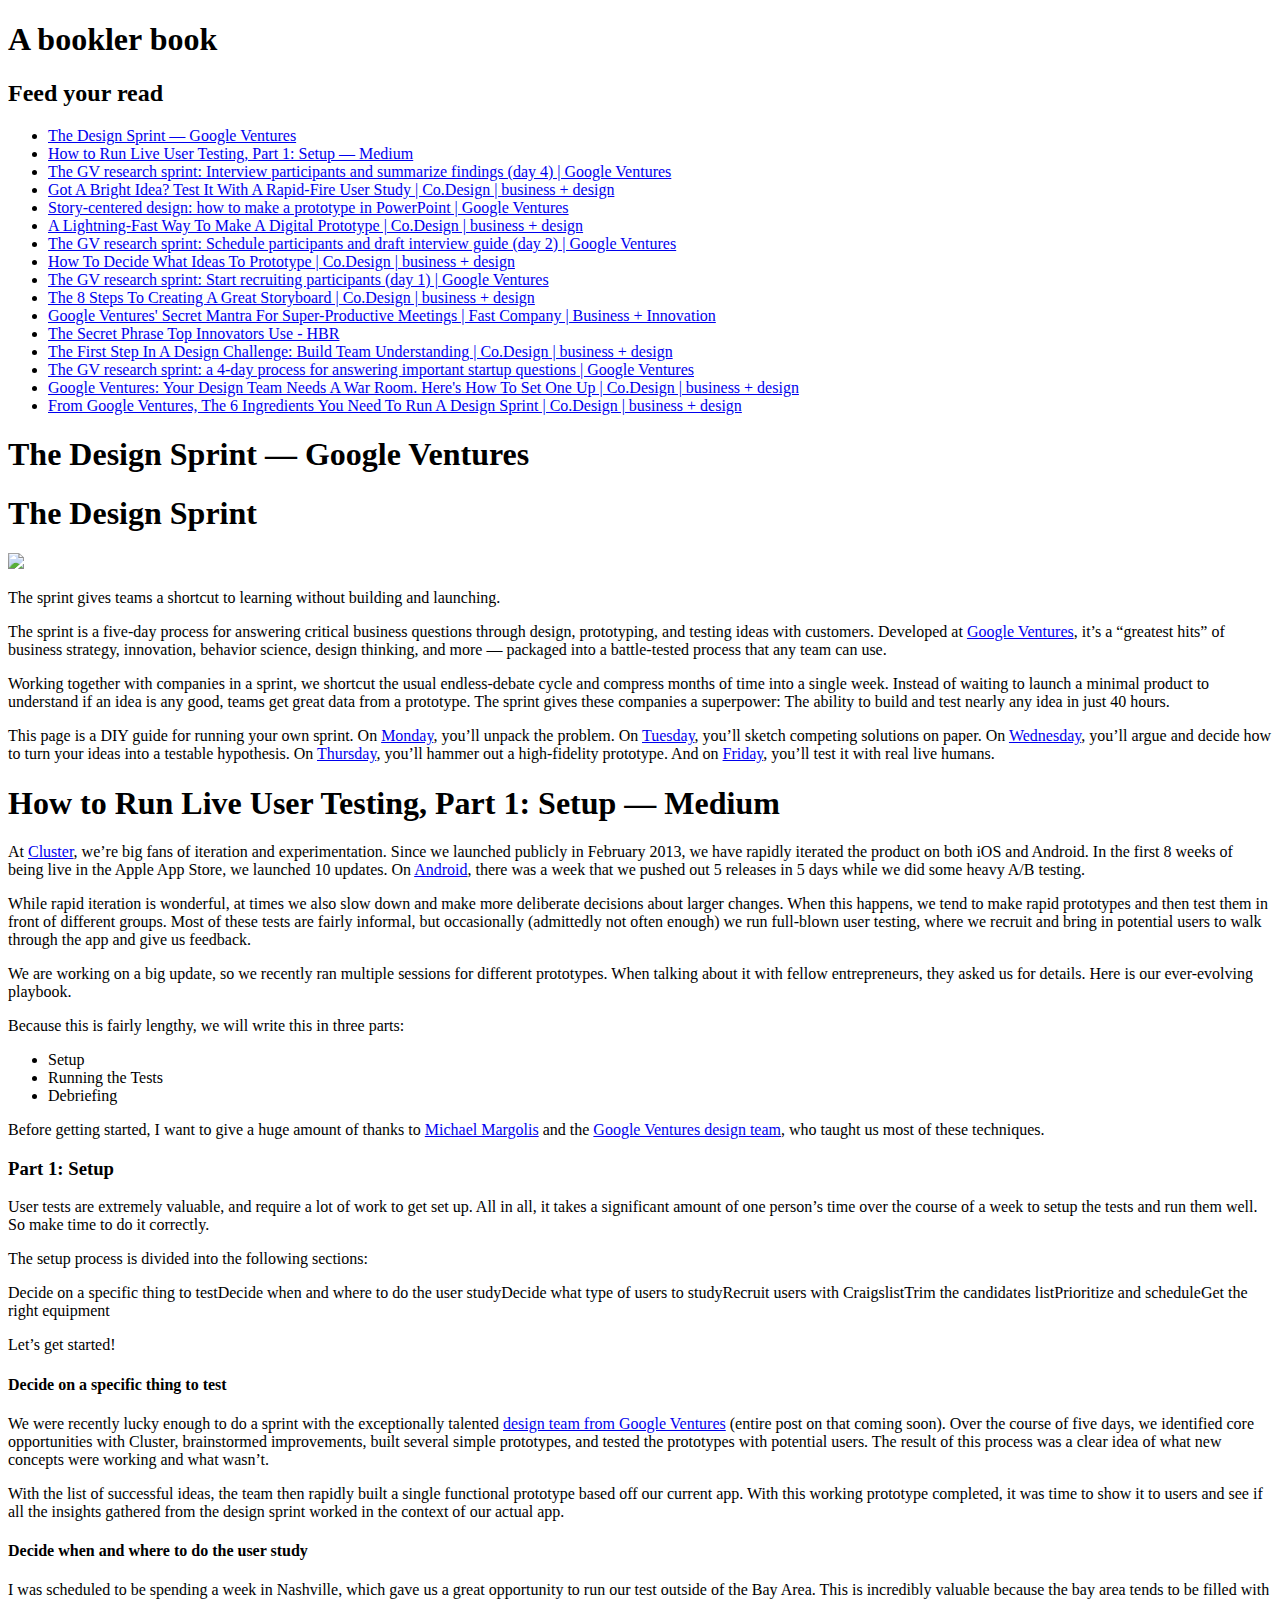
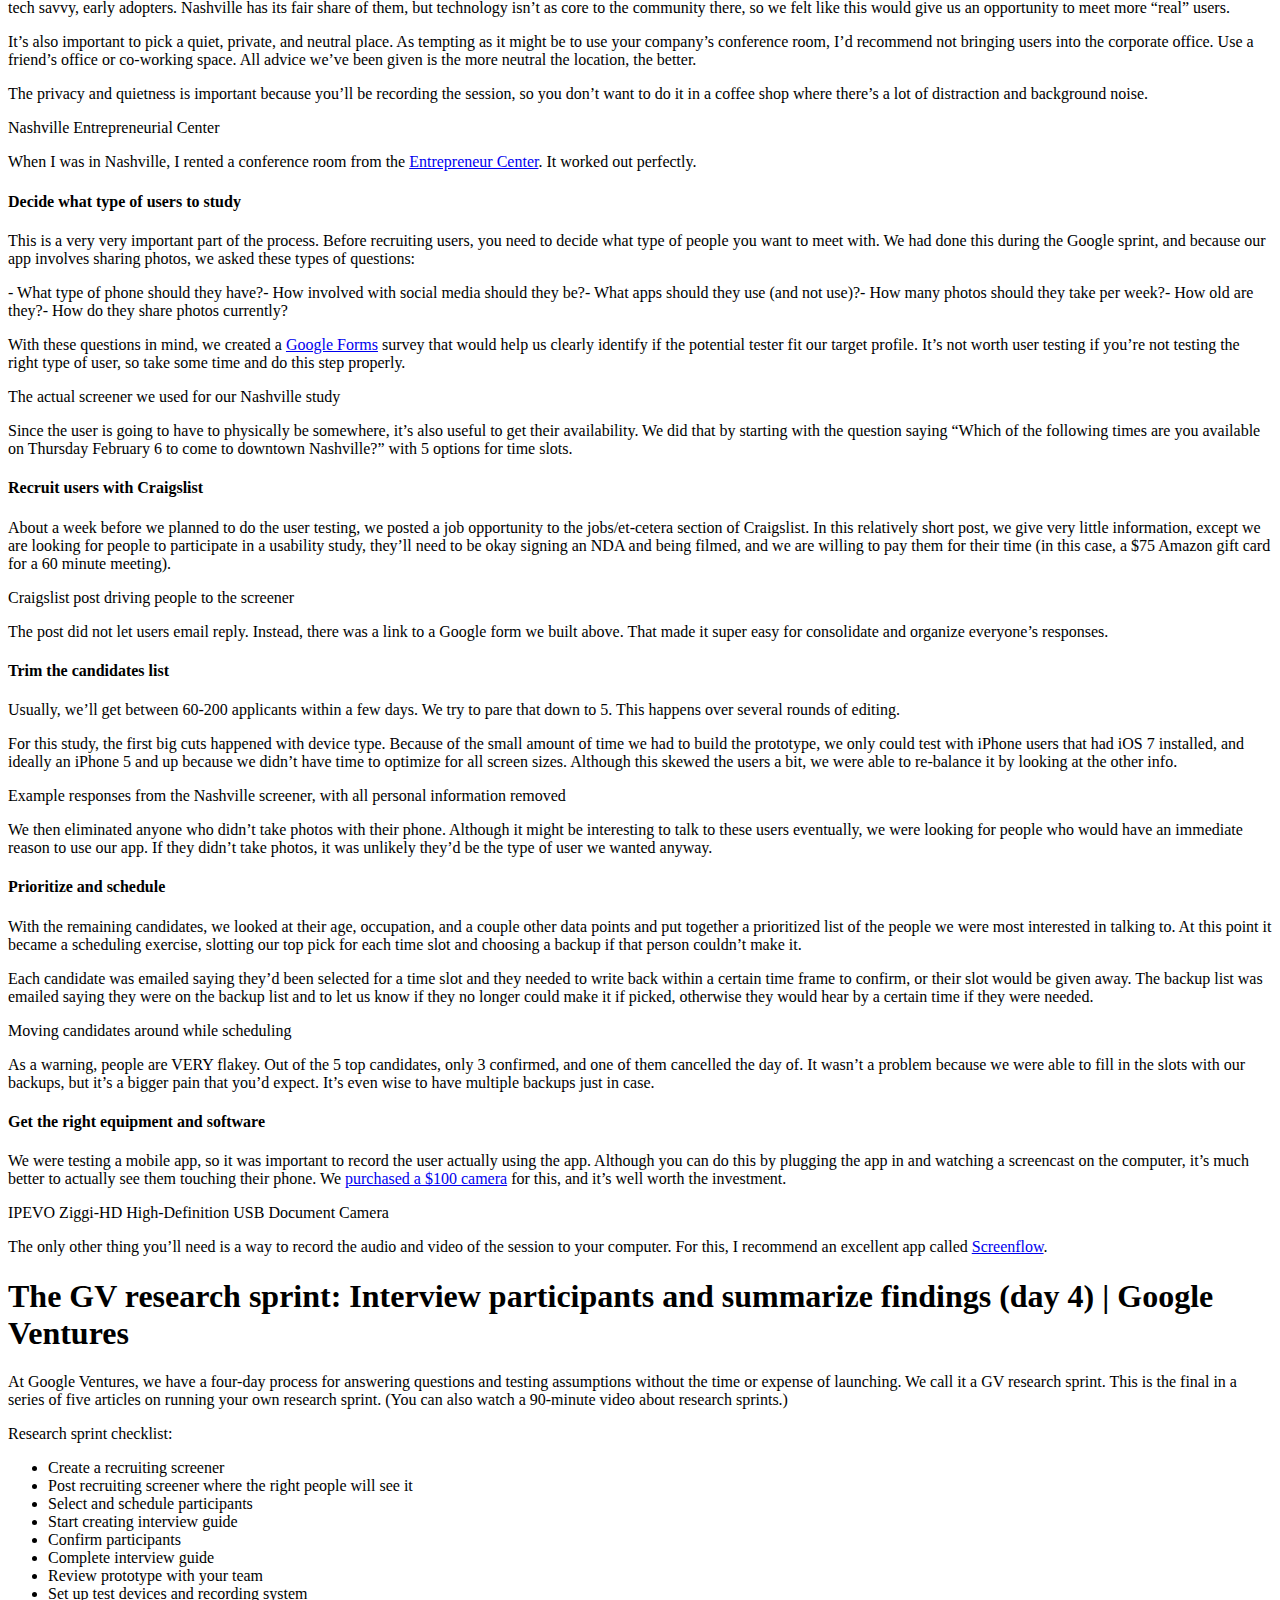
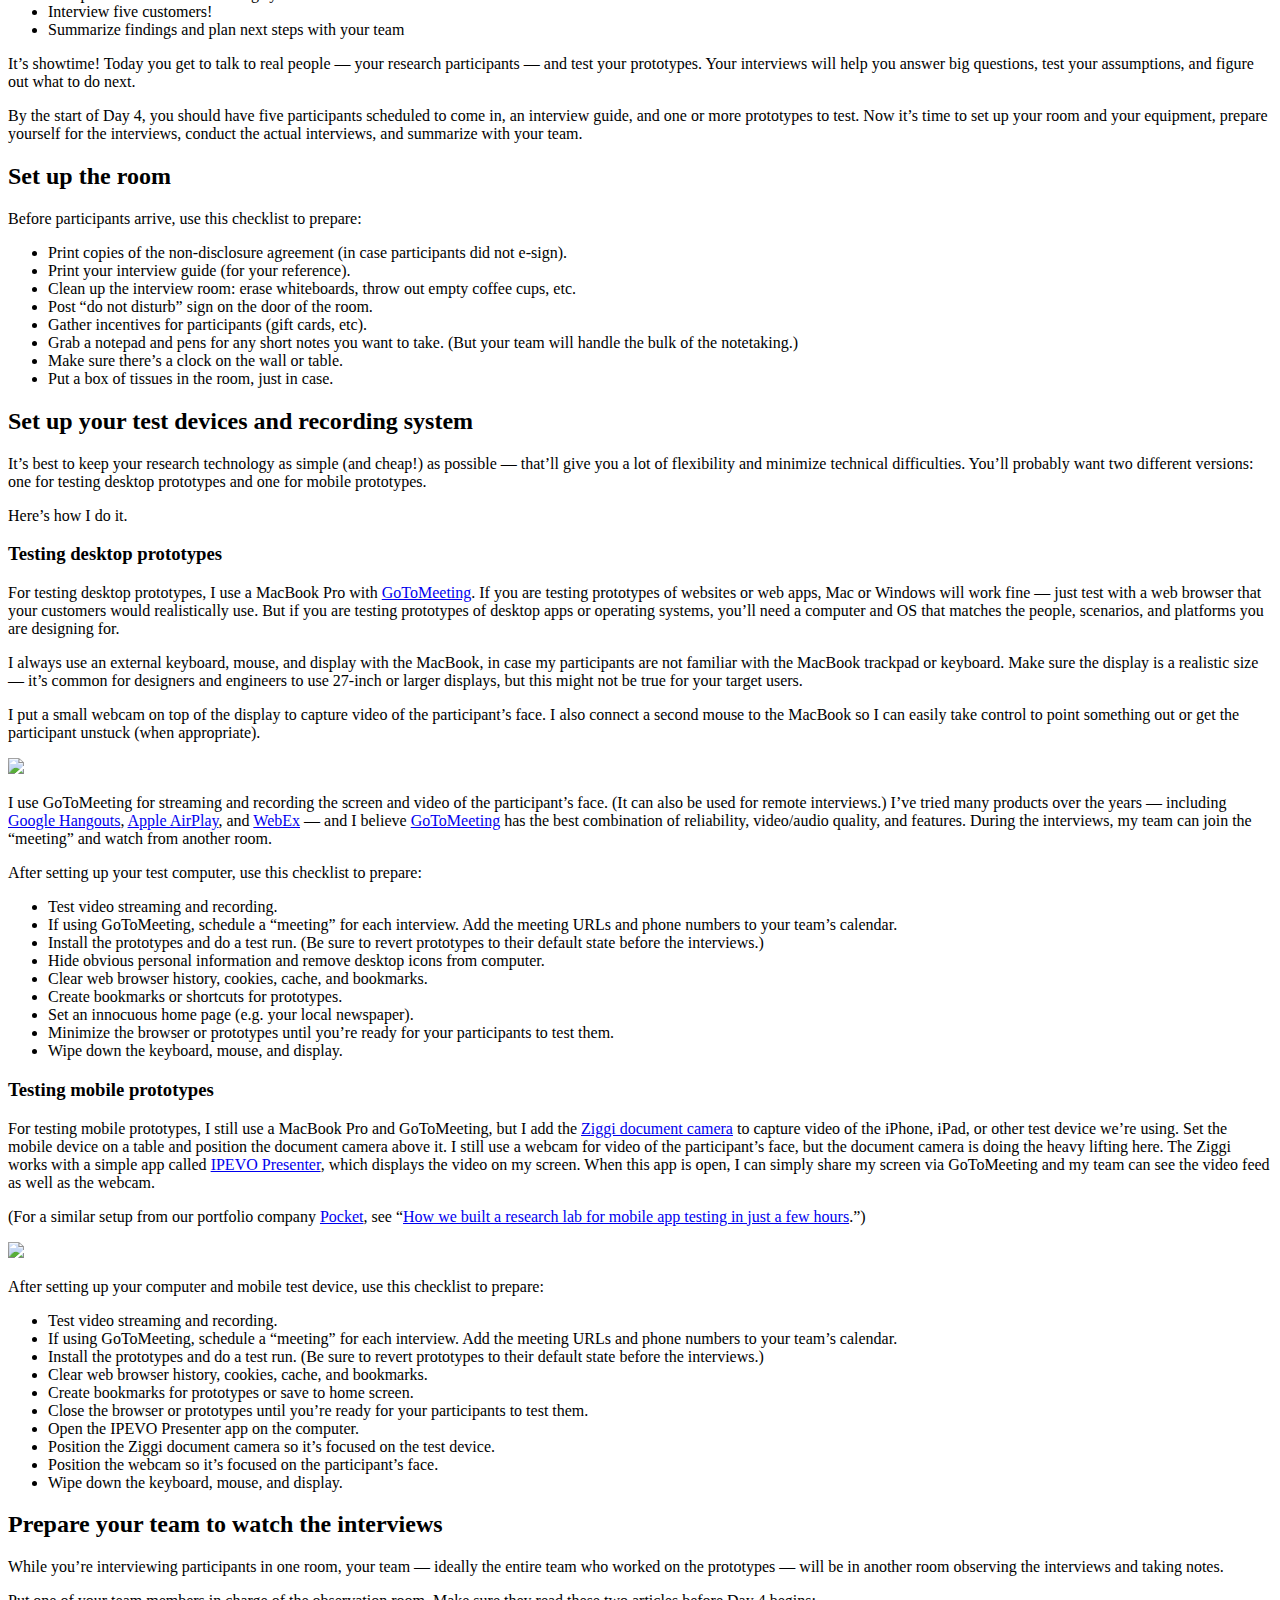
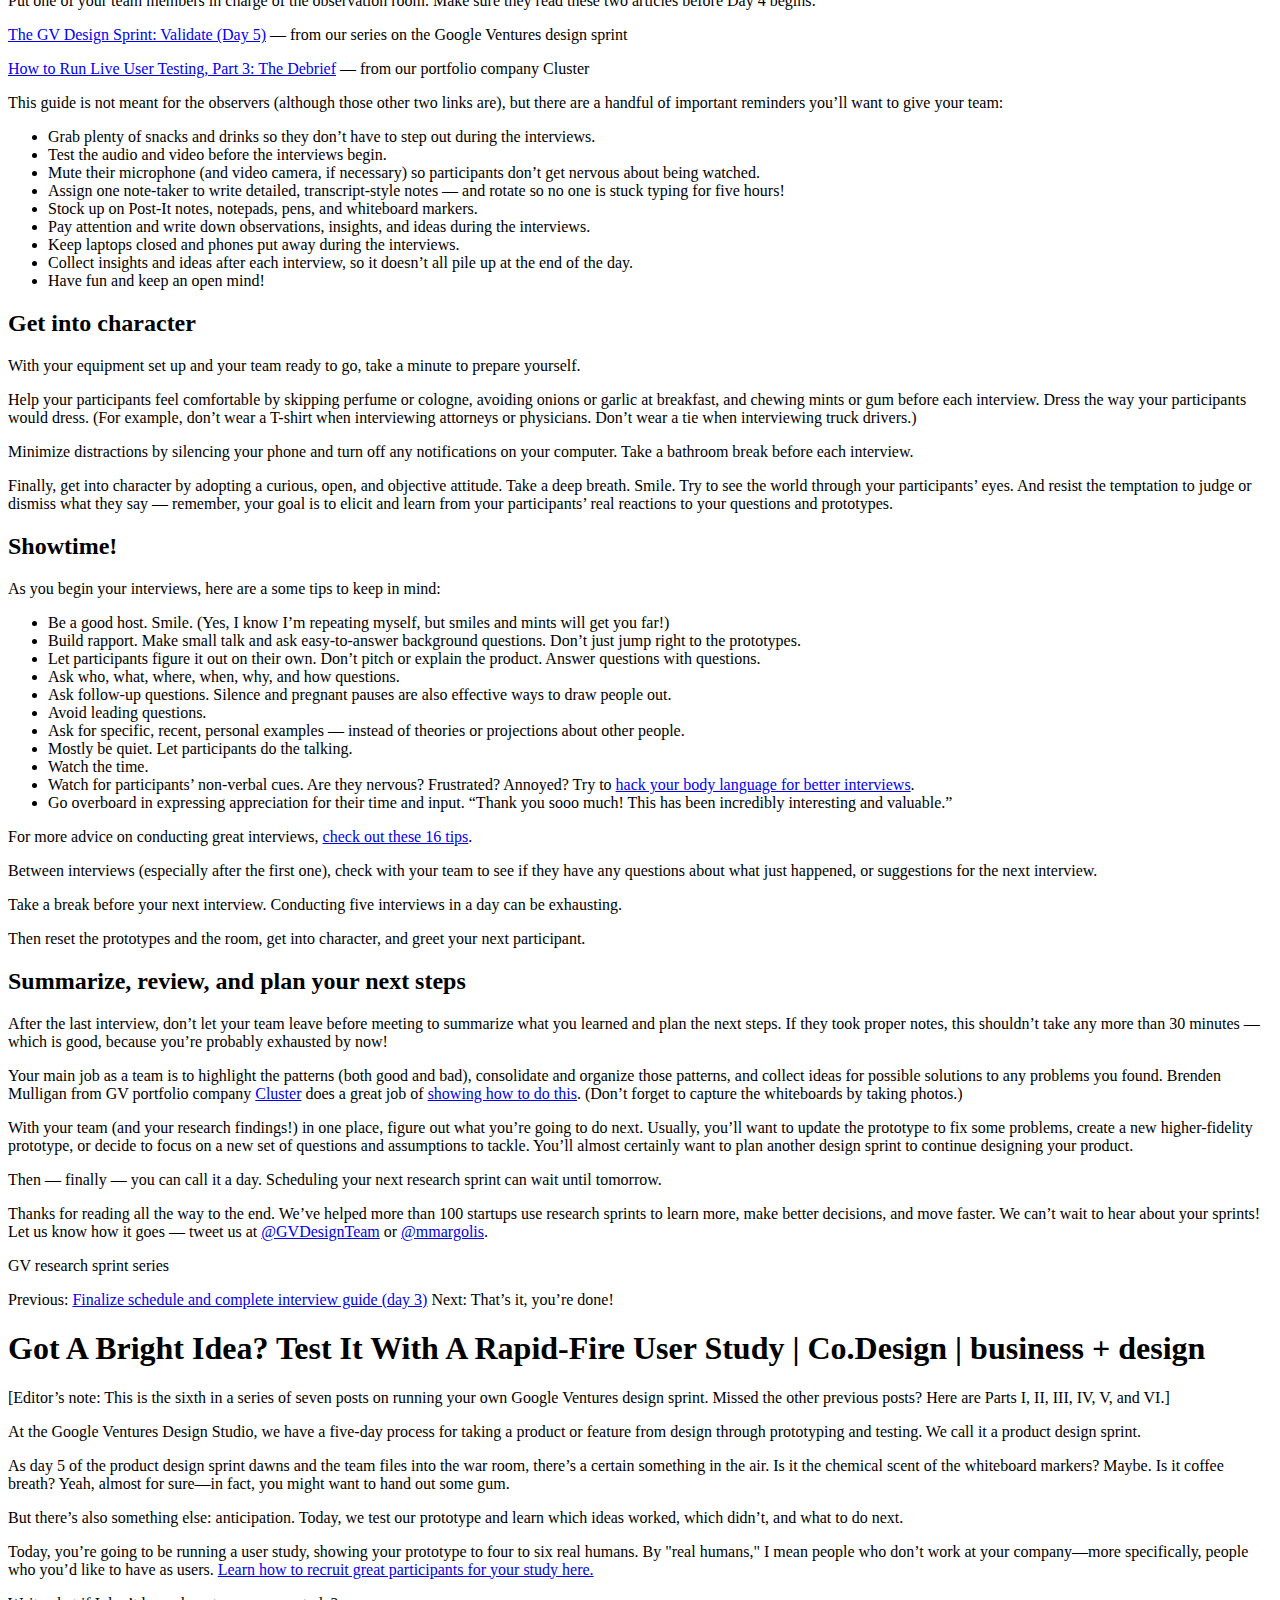
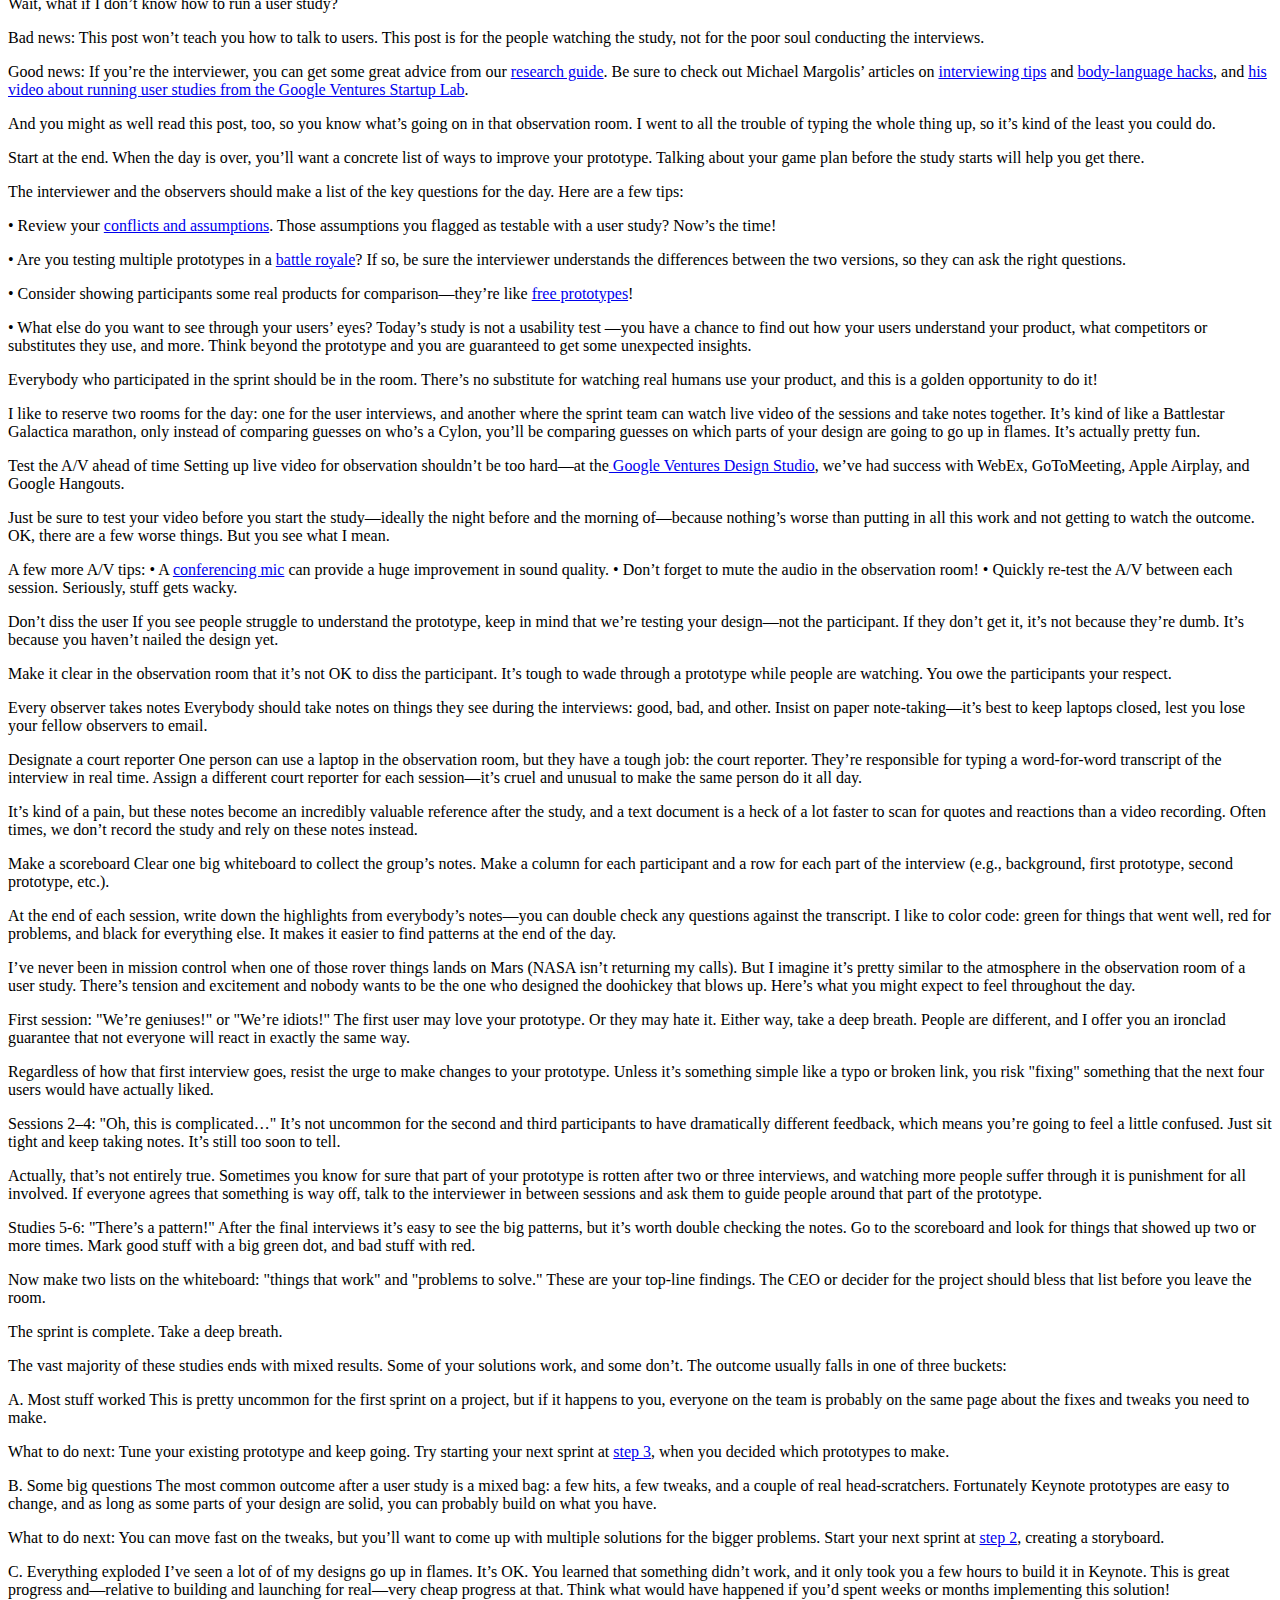
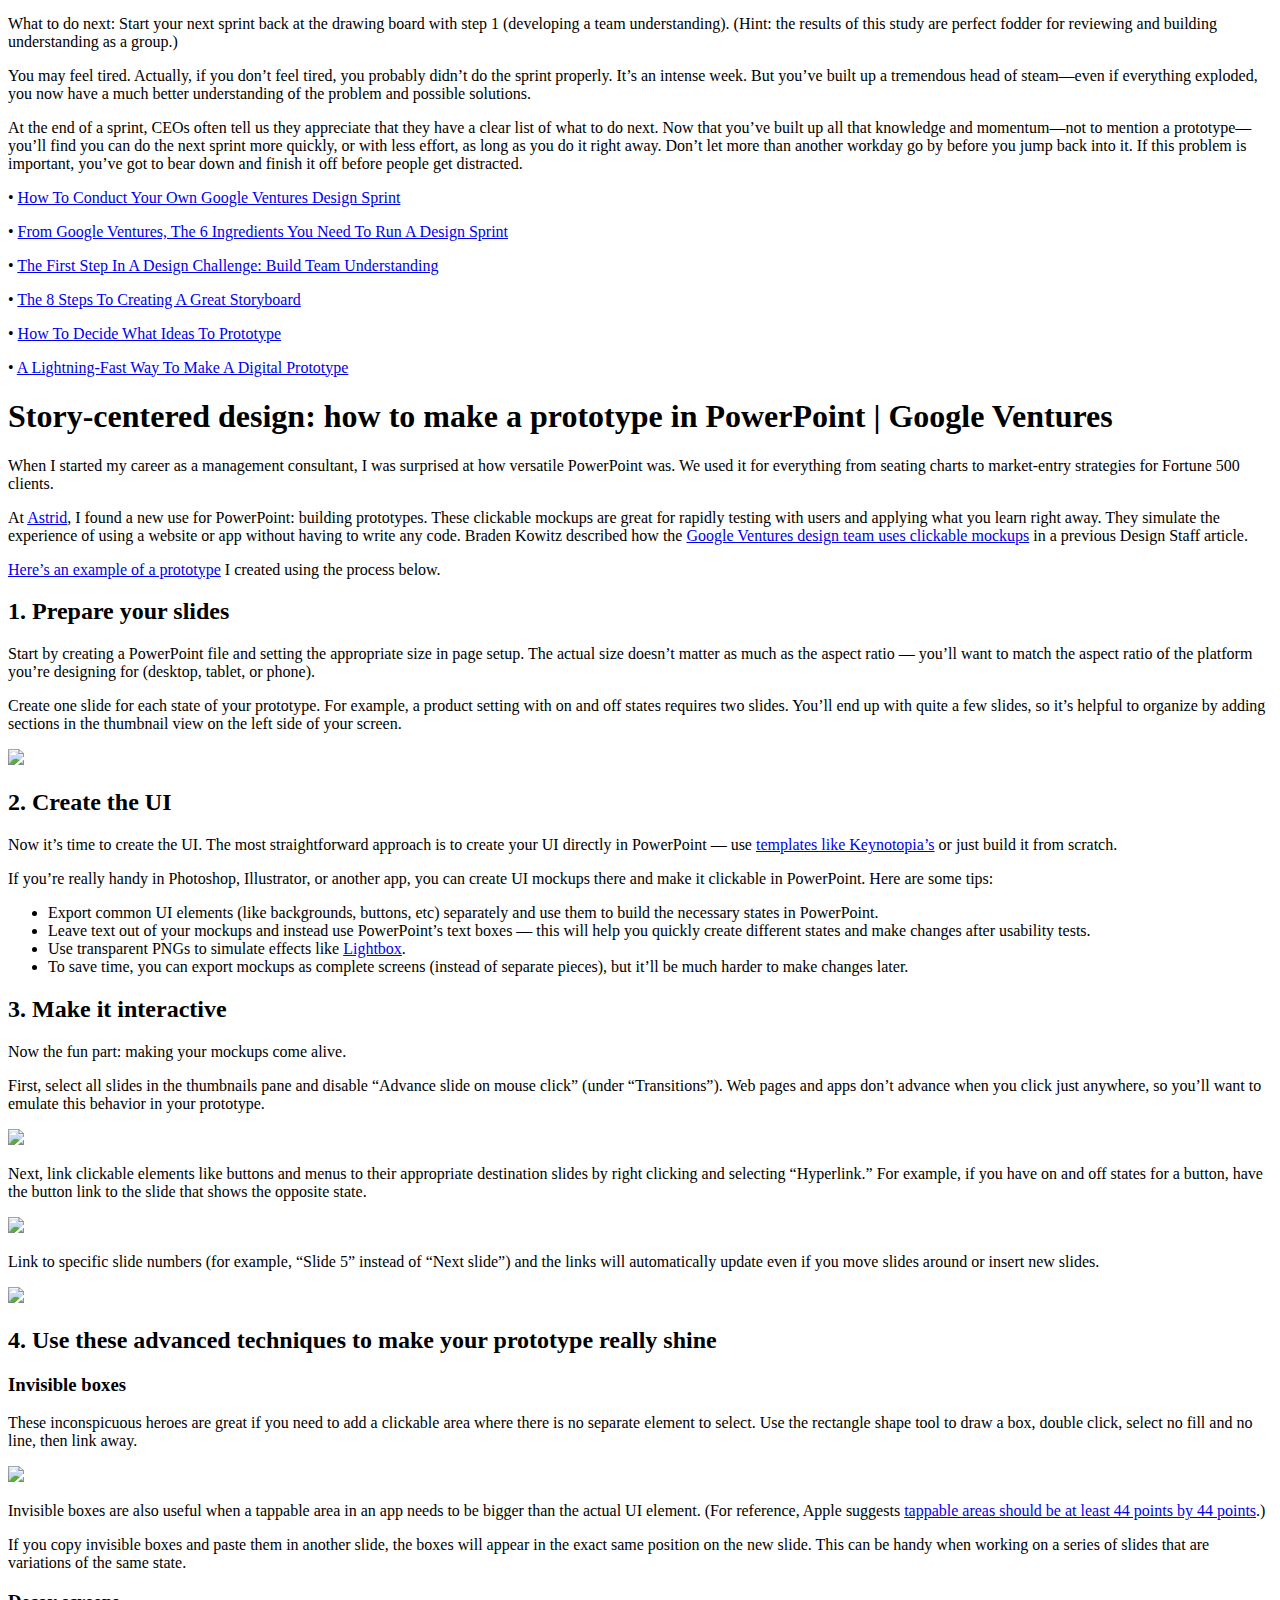
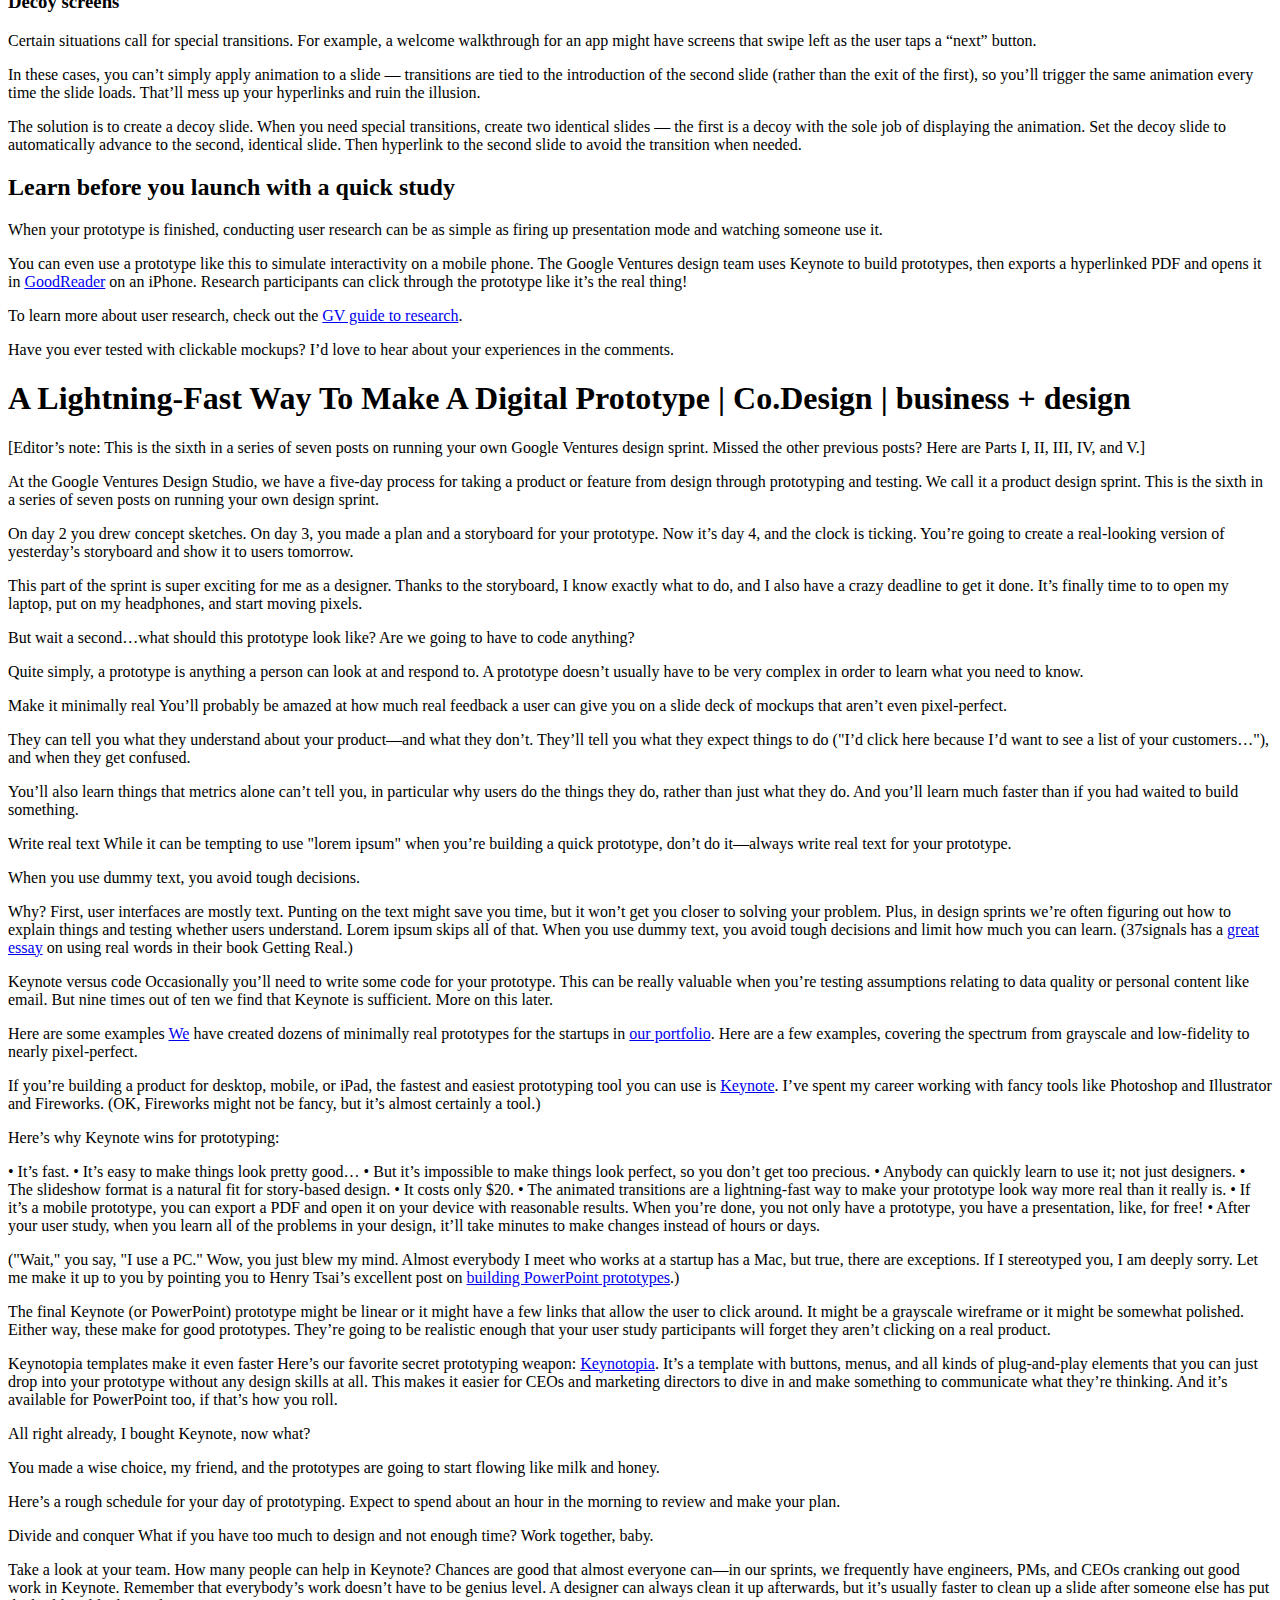
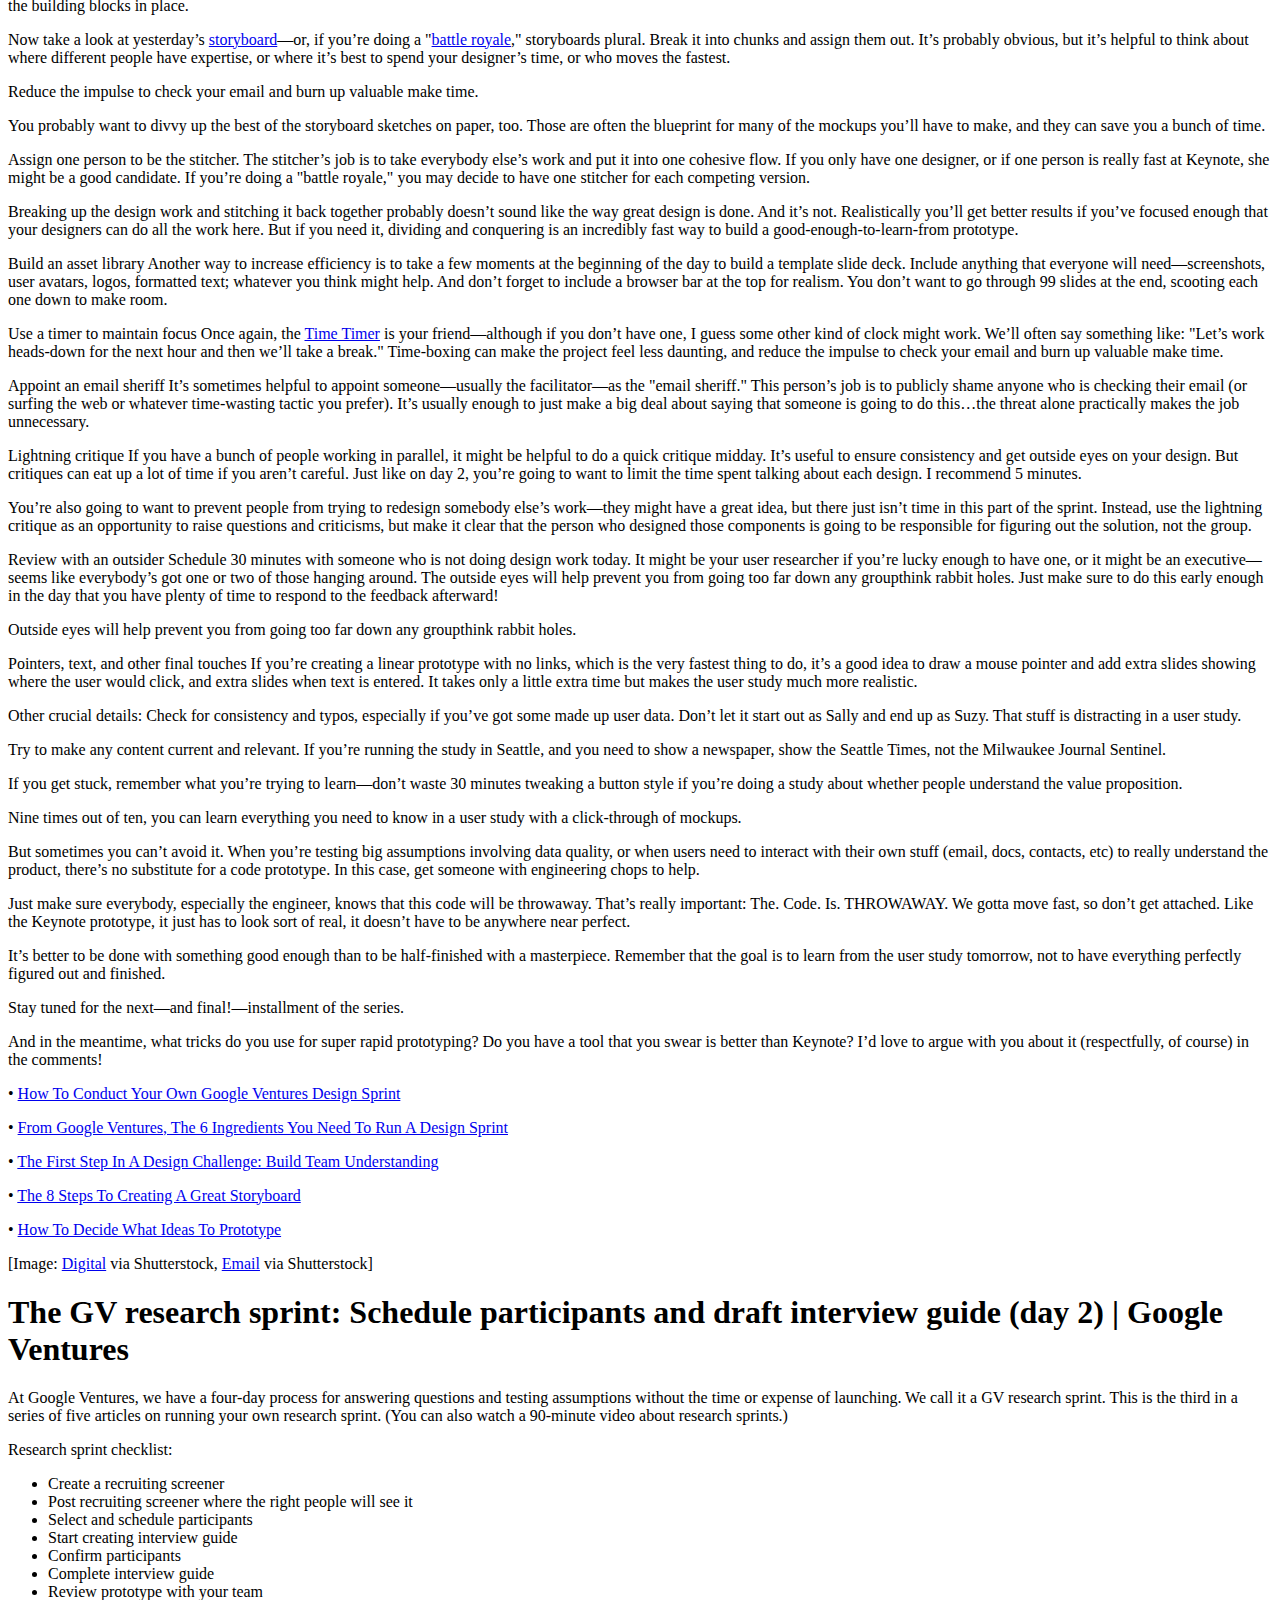
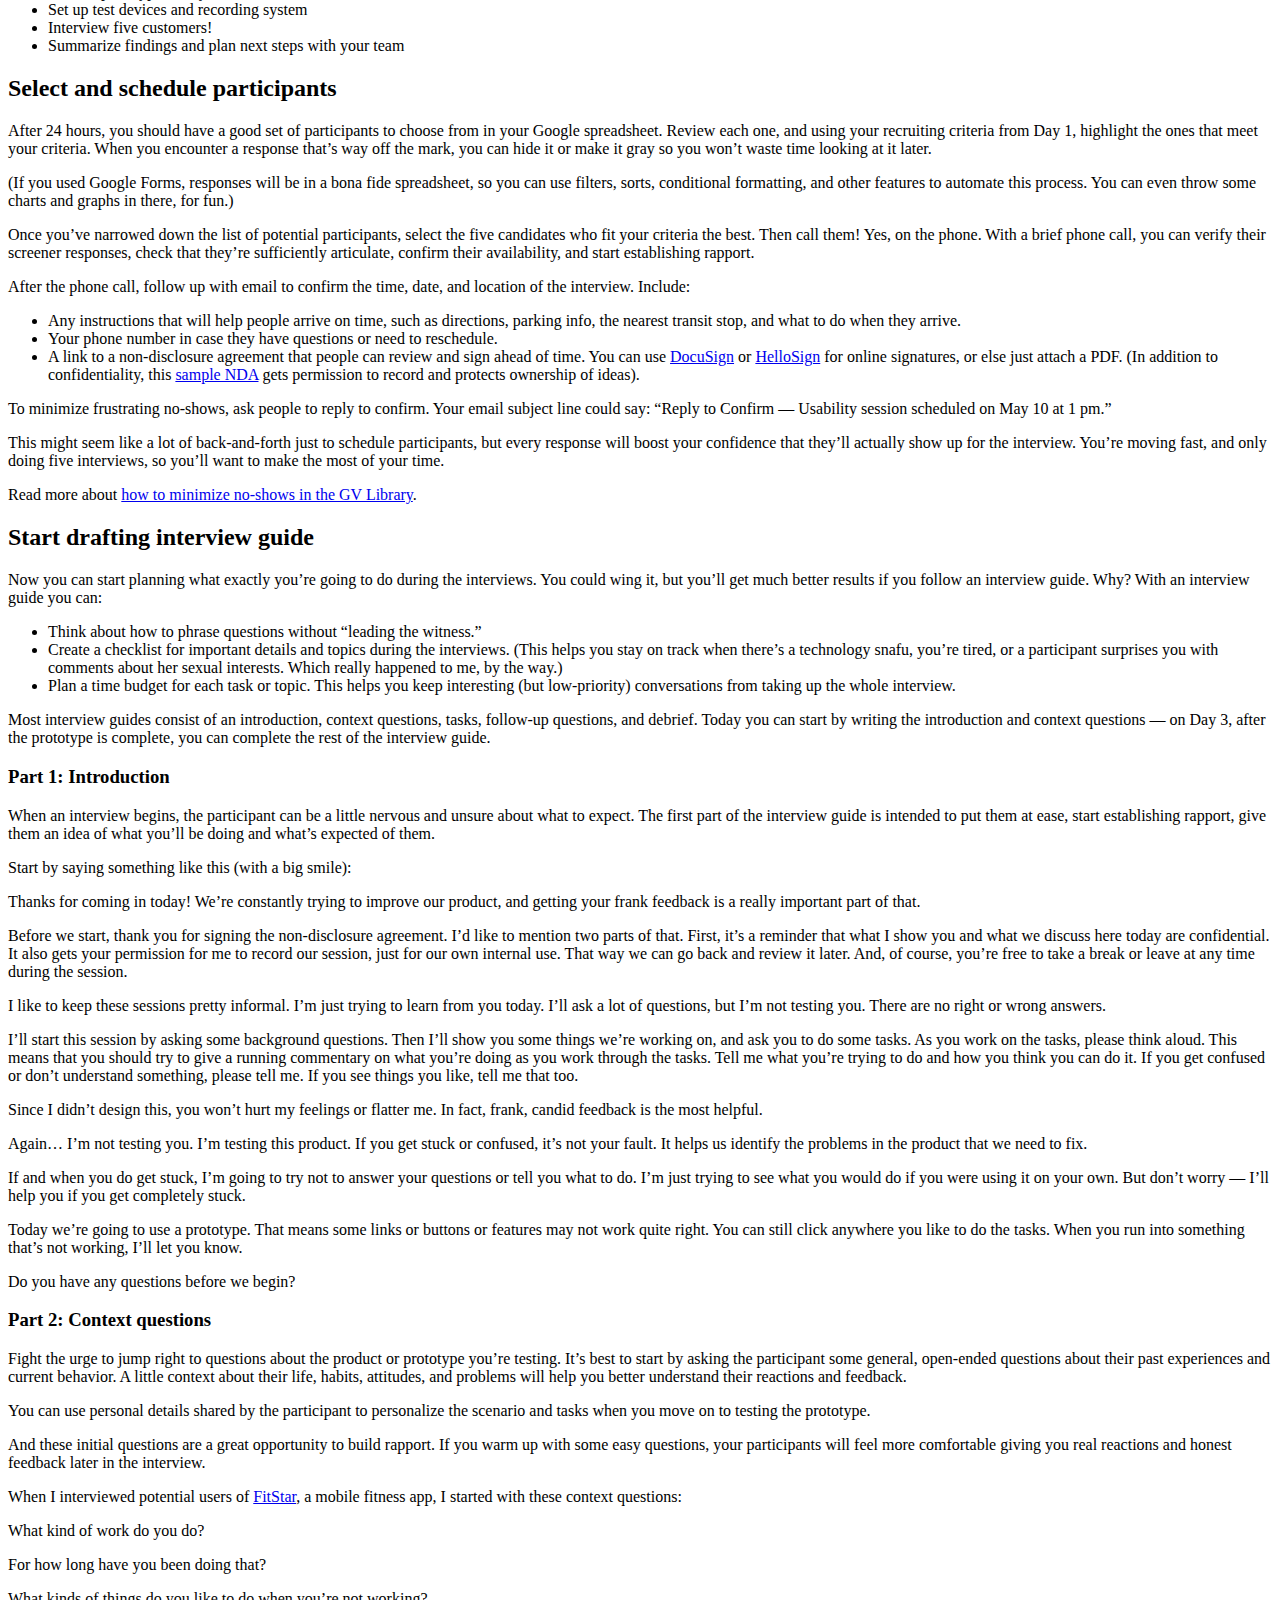
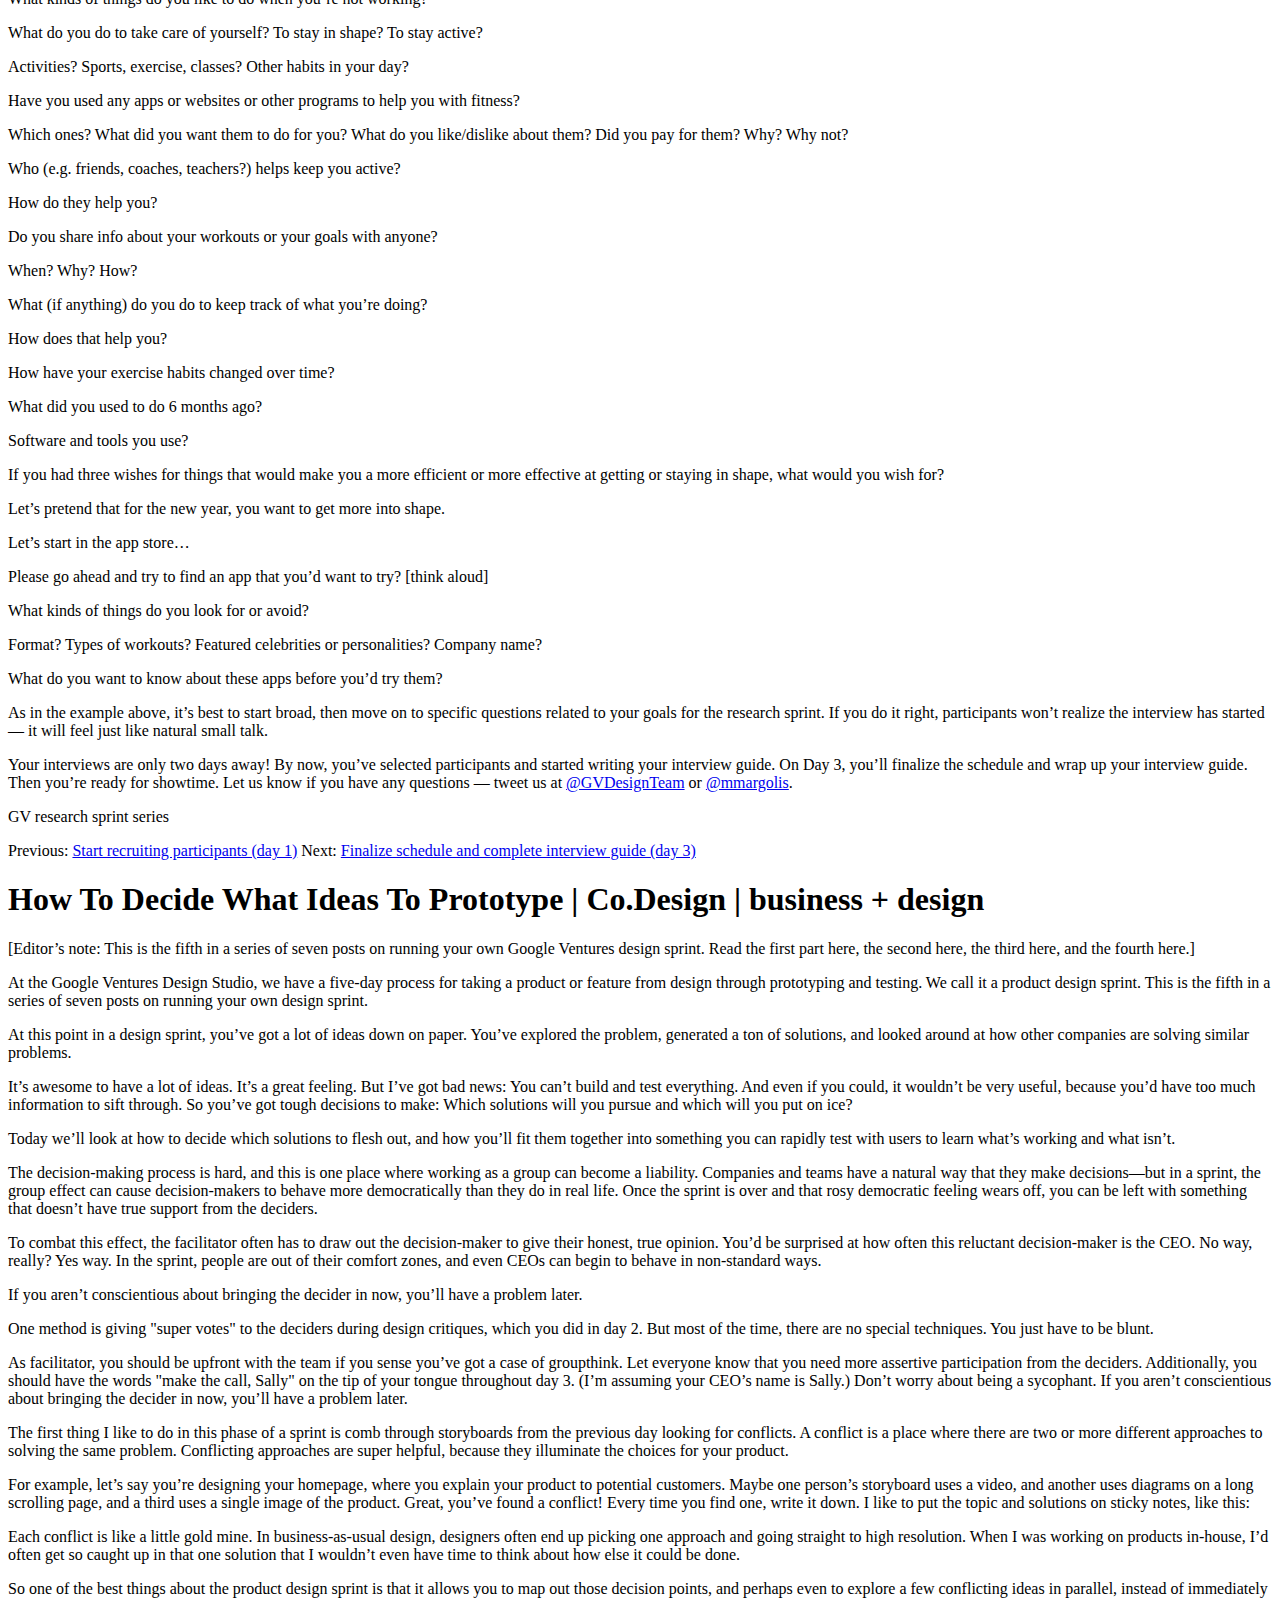
==== commit 751e2cdd: "book formatting" ====
--- a/output/index.html
+++ b/output/index.html
@@ -5,119 +5,91 @@
     <title>Bookler</title>
   </head>
   <body>
+    <div class='frontcover'>
+      <h1>A bookler book</h1>
+      <h2>Feed your read</h2>
+    </div>
     <nav id='toc'>
       <ul>
-        <li class='toc-chapter'>
-          <h2>
-            <a href='#56c75adc3de3046d4e25044bb2080d42'>
-              The Design Sprint — Google Ventures
-            </a>
-          </h2>
-        </li>
-        <li class='toc-chapter'>
-          <h2>
-            <a href='#61fef37c17adb380242dc9a19ec23a02'>
-              How to Run Live User Testing, Part 1: Setup — Medium
-            </a>
-          </h2>
-        </li>
-        <li class='toc-chapter'>
-          <h2>
-            <a href='#a480395d9429c11c6ceb8ead74734aa2'>
-              The GV research sprint: Interview participants and summarize findings (day 4) | Google Ventures
-            </a>
-          </h2>
-        </li>
-        <li class='toc-chapter'>
-          <h2>
-            <a href='#bc80b8086d9eacc2569b09dce50e93dd'>
-              Got A Bright Idea? Test It With A Rapid-Fire User Study | Co.Design | business + design
-            </a>
-          </h2>
-        </li>
-        <li class='toc-chapter'>
-          <h2>
-            <a href='#9e6c9e155202d8e2ea19bf024fdf53d6'>
-              Story-centered design: how to make a prototype in PowerPoint | Google Ventures
-            </a>
-          </h2>
-        </li>
-        <li class='toc-chapter'>
-          <h2>
-            <a href='#ec73b0f5fea1bfc2d9aadfde2a4a386a'>
-              A Lightning-Fast Way To Make A Digital Prototype | Co.Design | business + design
-            </a>
-          </h2>
-        </li>
-        <li class='toc-chapter'>
-          <h2>
-            <a href='#b7cfeb260408d9a0854dd1382d2ab31a'>
-              The GV research sprint: Schedule participants and draft interview guide (day 2) | Google Ventures
-            </a>
-          </h2>
-        </li>
-        <li class='toc-chapter'>
-          <h2>
-            <a href='#bbc148fb1326faabc86c1c9462c96201'>
-              How To Decide What Ideas To Prototype | Co.Design | business + design
-            </a>
-          </h2>
-        </li>
-        <li class='toc-chapter'>
-          <h2>
-            <a href='#b7556c0618ffc5bcd7b86ec6fb11a3ba'>
-              The GV research sprint: Start recruiting participants (day 1) | Google Ventures
-            </a>
-          </h2>
-        </li>
-        <li class='toc-chapter'>
-          <h2>
-            <a href='#40deb1224145392c30a515dc0fc1d38e'>
-              The 8 Steps To Creating A Great Storyboard | Co.Design | business + design
-            </a>
-          </h2>
-        </li>
-        <li class='toc-chapter'>
-          <h2>
-            <a href='#dddb125bc3a66f797e744b19a9f950c1'>
-              Google Ventures' Secret Mantra For Super-Productive Meetings | Fast Company | Business + Innovation
-            </a>
-          </h2>
-        </li>
-        <li class='toc-chapter'>
-          <h2>
-            <a href='#d1949111f3d0c780523d8c62d932fc19'>
-              The Secret Phrase Top Innovators Use - HBR
-            </a>
-          </h2>
-        </li>
-        <li class='toc-chapter'>
-          <h2>
-            <a href='#e144384126a88524d2daf92b2846860d'>
-              The First Step In A Design Challenge: Build Team Understanding | Co.Design | business + design
-            </a>
-          </h2>
-        </li>
-        <li class='toc-chapter'>
-          <h2>
-            <a href='#aeb6711ca350f53e0a0596fbed0b57f3'>
-              The GV research sprint: a 4-day process for answering important startup questions | Google Ventures
-            </a>
-          </h2>
-        </li>
-        <li class='toc-chapter'>
-          <h2>
-            <a href='#b0a408411487095c7ff52668dc67b053'>
-              Google Ventures: Your Design Team Needs A War Room. Here's How To Set One Up | Co.Design | business + design
-            </a>
-          </h2>
-        </li>
-        <li class='toc-chapter'>
-          <h2>
-            <a href='#7a3b20217b143e986c78951d24b3f319'>
-              From Google Ventures, The 6 Ingredients You Need To Run A Design Sprint | Co.Design | business + design
-            </a>
-          </h2>
+        <li>
+          <a href='#56c75adc3de3046d4e25044bb2080d42'>
+            The Design Sprint — Google Ventures
+          </a>
+        </li>
+        <li>
+          <a href='#61fef37c17adb380242dc9a19ec23a02'>
+            How to Run Live User Testing, Part 1: Setup — Medium
+          </a>
+        </li>
+        <li>
+          <a href='#a480395d9429c11c6ceb8ead74734aa2'>
+            The GV research sprint: Interview participants and summarize findings (day 4) | Google Ventures
+          </a>
+        </li>
+        <li>
+          <a href='#bc80b8086d9eacc2569b09dce50e93dd'>
+            Got A Bright Idea? Test It With A Rapid-Fire User Study | Co.Design | business + design
+          </a>
+        </li>
+        <li>
+          <a href='#9e6c9e155202d8e2ea19bf024fdf53d6'>
+            Story-centered design: how to make a prototype in PowerPoint | Google Ventures
+          </a>
+        </li>
+        <li>
+          <a href='#ec73b0f5fea1bfc2d9aadfde2a4a386a'>
+            A Lightning-Fast Way To Make A Digital Prototype | Co.Design | business + design
+          </a>
+        </li>
+        <li>
+          <a href='#b7cfeb260408d9a0854dd1382d2ab31a'>
+            The GV research sprint: Schedule participants and draft interview guide (day 2) | Google Ventures
+          </a>
+        </li>
+        <li>
+          <a href='#bbc148fb1326faabc86c1c9462c96201'>
+            How To Decide What Ideas To Prototype | Co.Design | business + design
+          </a>
+        </li>
+        <li>
+          <a href='#b7556c0618ffc5bcd7b86ec6fb11a3ba'>
+            The GV research sprint: Start recruiting participants (day 1) | Google Ventures
+          </a>
+        </li>
+        <li>
+          <a href='#40deb1224145392c30a515dc0fc1d38e'>
+            The 8 Steps To Creating A Great Storyboard | Co.Design | business + design
+          </a>
+        </li>
+        <li>
+          <a href='#dddb125bc3a66f797e744b19a9f950c1'>
+            Google Ventures' Secret Mantra For Super-Productive Meetings | Fast Company | Business + Innovation
+          </a>
+        </li>
+        <li>
+          <a href='#d1949111f3d0c780523d8c62d932fc19'>
+            The Secret Phrase Top Innovators Use - HBR
+          </a>
+        </li>
+        <li>
+          <a href='#e144384126a88524d2daf92b2846860d'>
+            The First Step In A Design Challenge: Build Team Understanding | Co.Design | business + design
+          </a>
+        </li>
+        <li>
+          <a href='#aeb6711ca350f53e0a0596fbed0b57f3'>
+            The GV research sprint: a 4-day process for answering important startup questions | Google Ventures
+          </a>
+        </li>
+        <li>
+          <a href='#b0a408411487095c7ff52668dc67b053'>
+            Google Ventures: Your Design Team Needs A War Room. Here's How To Set One Up | Co.Design | business + design
+          </a>
+        </li>
+        <li>
+          <a href='#7a3b20217b143e986c78951d24b3f319'>
+            From Google Ventures, The 6 Ingredients You Need To Run A Design Sprint | Co.Design | business + design
+          </a>
         </li>
       </ul>
     </nav>
@@ -130,7 +102,7 @@
         </h1>
         <div><div>
 
-                 The Design Sprint
+                <h1>The Design Sprint</h1>
 
                 <div>
                   <img src="img/sprint-diagram.png" />
@@ -149,7 +121,7 @@
             How to Run Live User Testing, Part 1: Setup — Medium
           </a>
         </h1>
-        <div><div><div><p>At <a href="https://cluster.co/">Cluster</a>, we’re big fans of iteration and experimentation. Since we launched publicly in February 2013, we have rapidly iterated the product on both iOS and Android. In the first 8 weeks of being live in the Apple App Store, we launched 10 updates. On <a href="https://cluster.co/android">Android</a>, there was a week that we pushed out 5 releases in 5 days while we did some heavy A/B testing.</p><p>While rapid iteration is wonderful, at times we also slow down and make more deliberate decisions about larger changes. When this happens, we tend to make rapid prototypes and then test them in front of different groups. Most of these tests are fairly informal, but occasionally (admittedly not often enough) we run full-blown user testing, where we recruit and bring in potential users to walk through the app and give us feedback.</p><p>We are working on a big update, so we recently ran multiple sessions for different prototypes. When talking about it with fellow entrepreneurs, they asked us for details. Here is our ever-evolving playbook.</p><p>Because this is fairly lengthy, we will write this in three parts:</p> SetupRunning the TestsDebriefing <p>Before getting started, I want to give a huge amount of thanks to <a href="http://www.gv.com/team/michael-margolis">Michael Margolis</a> and the <a href="http://www.gv.com/design/">Google Ventures design team</a>, who taught us most of these techniques.</p> Part 1: Setup <p>User tests are extremely valuable, and require a lot of work to get set up. All in all, it takes a significant amount of one person’s time over the course of a week to setup the tests and run them well. So make time to do it correctly.</p><p>The setup process is divided into the following sections:</p> Decide on a specific thing to testDecide when and where to do the user studyDecide what type of users to studyRecruit users with CraigslistTrim the candidates listPrioritize and scheduleGet the right equipment <p>Let’s get started!</p> Decide on a specific thing to test <p>We were recently lucky enough to do a sprint with the exceptionally talented <a href="http://www.gv.com/library/design">design team from Google Ventures</a> (entire post on that coming soon). Over the course of five days, we identified core opportunities with Cluster, brainstormed improvements, built several simple prototypes, and tested the prototypes with potential users. The result of this process was a clear idea of what new concepts were working and what wasn’t.</p><p>With the list of successful ideas, the team then rapidly built a single functional prototype based off our current app. With this working prototype completed, it was time to show it to users and see if all the insights gathered from the design sprint worked in the context of our actual app.</p> Decide when and where to do the user study <p>I was scheduled to be spending a week in Nashville, which gave us a great opportunity to run our test outside of the Bay Area. This is incredibly valuable because the bay area tends to be filled with tech savvy, early adopters. Nashville has its fair share of them, but technology isn’t as core to the community there, so we felt like this would give us an opportunity to meet more “real” users.</p><p>It’s also important to pick a quiet, private, and neutral place. As tempting as it might be to use your company’s conference room, I’d recommend not bringing users into the corporate office. Use a friend’s office or co-working space. All advice we’ve been given is the more neutral the location, the better.</p><p>The privacy and quietness is important because you’ll be recording the session, so you don’t want to do it in a coffee shop where there’s a lot of distraction and background noise.</p>Nashville Entrepreneurial Center<p>When I was in Nashville, I rented a conference room from the <a href="http://www.ec.co/">Entrepreneur Center</a>. It worked out perfectly.</p> Decide what type of users to study <p>This is a very very important part of the process. Before recruiting users, you need to decide what type of people you want to meet with. We had done this during the Google sprint, and because our app involves sharing photos, we asked these types of questions:</p><p>- What type of phone should they have?- How involved with social media should they be?- What apps should they use (and not use)?- How many photos should they take per week?- How old are they?- How do they share photos currently?</p><p>With these questions in mind, we created a <a href="http://www.google.com/google-d-s/createforms.html">Google Forms</a> survey that would help us clearly identify if the potential tester fit our target profile. It’s not worth user testing if you’re not testing the right type of user, so take some time and do this step properly.</p></div><div>The actual screener we used for our Nashville study</div><div><p>Since the user is going to have to physically be somewhere, it’s also useful to get their availability. We did that by starting with the question saying “Which of the following times are you available on Thursday February 6 to come to downtown Nashville?” with 5 options for time slots.</p> Recruit users with Craigslist <p>About a week before we planned to do the user testing, we posted a job opportunity to the jobs/et-cetera section of Craigslist. In this relatively short post, we give very little information, except we are looking for people to participate in a usability study, they’ll need to be okay signing an NDA and being filmed, and we are willing to pay them for their time (in this case, a $75 Amazon gift card for a 60 minute meeting).</p></div><div>Craigslist post driving people to the screener</div><div><p>The post did not let users email reply. Instead, there was a link to a Google form we built above. That made it super easy for consolidate and organize everyone’s responses.</p> Trim the candidates list <p>Usually, we’ll get between 60-200 applicants within a few days. We try to pare that down to 5. This happens over several rounds of editing.</p><p>For this study, the first big cuts happened with device type. Because of the small amount of time we had to build the prototype, we only could test with iPhone users that had iOS 7 installed, and ideally an iPhone 5 and up because we didn’t have time to optimize for all screen sizes. Although this skewed the users a bit, we were able to re-balance it by looking at the other info.</p></div><div>Example responses from the Nashville screener, with all personal information removed</div><div><p>We then eliminated anyone who didn’t take photos with their phone. Although it might be interesting to talk to these users eventually, we were looking for people who would have an immediate reason to use our app. If they didn’t take photos, it was unlikely they’d be the type of user we wanted anyway.</p> Prioritize and schedule <p>With the remaining candidates, we looked at their age, occupation, and a couple other data points and put together a prioritized list of the people we were most interested in talking to. At this point it became a scheduling exercise, slotting our top pick for each time slot and choosing a backup if that person couldn’t make it.</p><p>Each candidate was emailed saying they’d been selected for a time slot and they needed to write back within a certain time frame to confirm, or their slot would be given away. The backup list was emailed saying they were on the backup list and to let us know if they no longer could make it if picked, otherwise they would hear by a certain time if they were needed.</p></div><div>Moving candidates around while scheduling</div><div><p>As a warning, people are VERY flakey. Out of the 5 top candidates, only 3 confirmed, and one of them cancelled the day of. It wasn’t a problem because we were able to fill in the slots with our backups, but it’s a bigger pain that you’d expect. It’s even wise to have multiple backups just in case.</p> Get the right equipment and software <p>We were testing a mobile app, so it was important to record the user actually using the app. Although you can do this by plugging the app in and watching a screencast on the computer, it’s much better to actually see them touching their phone. We <a href="http://www.amazon.com/Ziggi-HD-High-Definition-Document-Camera-CDVU-04IP/dp/B008DBF5Z8/ref=sr_1_1?ie=UTF8&amp;qid=1392406332&amp;sr=8-1&amp;keywords=ipevo+presenter">purchased a $100 camera</a> for this, and it’s well worth the investment.</p>IPEVO Ziggi-HD High-Definition USB Document Camera<p>The only other thing you’ll need is a way to record the audio and video of the session to your computer. For this, I recommend an excellent app called <a href="https://itunes.apple.com/us/app/screenflow-4/id573279886?mt=12">Screenflow</a>.</p></div></div></div>
+        <div><div><div><p>At <a href="https://cluster.co/">Cluster</a>, we’re big fans of iteration and experimentation. Since we launched publicly in February 2013, we have rapidly iterated the product on both iOS and Android. In the first 8 weeks of being live in the Apple App Store, we launched 10 updates. On <a href="https://cluster.co/android">Android</a>, there was a week that we pushed out 5 releases in 5 days while we did some heavy A/B testing.</p><p>While rapid iteration is wonderful, at times we also slow down and make more deliberate decisions about larger changes. When this happens, we tend to make rapid prototypes and then test them in front of different groups. Most of these tests are fairly informal, but occasionally (admittedly not often enough) we run full-blown user testing, where we recruit and bring in potential users to walk through the app and give us feedback.</p><p>We are working on a big update, so we recently ran multiple sessions for different prototypes. When talking about it with fellow entrepreneurs, they asked us for details. Here is our ever-evolving playbook.</p><p>Because this is fairly lengthy, we will write this in three parts:</p><ul><li>Setup</li><li>Running the Tests</li><li>Debriefing</li></ul><p>Before getting started, I want to give a huge amount of thanks to <a href="http://www.gv.com/team/michael-margolis">Michael Margolis</a> and the <a href="http://www.gv.com/design/">Google Ventures design team</a>, who taught us most of these techniques.</p><h3>Part 1: Setup</h3><p>User tests are extremely valuable, and require a lot of work to get set up. All in all, it takes a significant amount of one person’s time over the course of a week to setup the tests and run them well. So make time to do it correctly.</p><p>The setup process is divided into the following sections:</p> Decide on a specific thing to testDecide when and where to do the user studyDecide what type of users to studyRecruit users with CraigslistTrim the candidates listPrioritize and scheduleGet the right equipment <p>Let’s get started!</p><h4>Decide on a specific thing to test</h4><p>We were recently lucky enough to do a sprint with the exceptionally talented <a href="http://www.gv.com/library/design">design team from Google Ventures</a> (entire post on that coming soon). Over the course of five days, we identified core opportunities with Cluster, brainstormed improvements, built several simple prototypes, and tested the prototypes with potential users. The result of this process was a clear idea of what new concepts were working and what wasn’t.</p><p>With the list of successful ideas, the team then rapidly built a single functional prototype based off our current app. With this working prototype completed, it was time to show it to users and see if all the insights gathered from the design sprint worked in the context of our actual app.</p><h4>Decide when and where to do the user study</h4><p>I was scheduled to be spending a week in Nashville, which gave us a great opportunity to run our test outside of the Bay Area. This is incredibly valuable because the bay area tends to be filled with tech savvy, early adopters. Nashville has its fair share of them, but technology isn’t as core to the community there, so we felt like this would give us an opportunity to meet more “real” users.</p><p>It’s also important to pick a quiet, private, and neutral place. As tempting as it might be to use your company’s conference room, I’d recommend not bringing users into the corporate office. Use a friend’s office or co-working space. All advice we’ve been given is the more neutral the location, the better.</p><p>The privacy and quietness is important because you’ll be recording the session, so you don’t want to do it in a coffee shop where there’s a lot of distraction and background noise.</p>Nashville Entrepreneurial Center<p>When I was in Nashville, I rented a conference room from the <a href="http://www.ec.co/">Entrepreneur Center</a>. It worked out perfectly.</p><h4>Decide what type of users to study</h4><p>This is a very very important part of the process. Before recruiting users, you need to decide what type of people you want to meet with. We had done this during the Google sprint, and because our app involves sharing photos, we asked these types of questions:</p><p>- What type of phone should they have?- How involved with social media should they be?- What apps should they use (and not use)?- How many photos should they take per week?- How old are they?- How do they share photos currently?</p><p>With these questions in mind, we created a <a href="http://www.google.com/google-d-s/createforms.html">Google Forms</a> survey that would help us clearly identify if the potential tester fit our target profile. It’s not worth user testing if you’re not testing the right type of user, so take some time and do this step properly.</p></div><div>The actual screener we used for our Nashville study</div><div><p>Since the user is going to have to physically be somewhere, it’s also useful to get their availability. We did that by starting with the question saying “Which of the following times are you available on Thursday February 6 to come to downtown Nashville?” with 5 options for time slots.</p><h4>Recruit users with Craigslist</h4><p>About a week before we planned to do the user testing, we posted a job opportunity to the jobs/et-cetera section of Craigslist. In this relatively short post, we give very little information, except we are looking for people to participate in a usability study, they’ll need to be okay signing an NDA and being filmed, and we are willing to pay them for their time (in this case, a $75 Amazon gift card for a 60 minute meeting).</p></div><div>Craigslist post driving people to the screener</div><div><p>The post did not let users email reply. Instead, there was a link to a Google form we built above. That made it super easy for consolidate and organize everyone’s responses.</p><h4>Trim the candidates list</h4><p>Usually, we’ll get between 60-200 applicants within a few days. We try to pare that down to 5. This happens over several rounds of editing.</p><p>For this study, the first big cuts happened with device type. Because of the small amount of time we had to build the prototype, we only could test with iPhone users that had iOS 7 installed, and ideally an iPhone 5 and up because we didn’t have time to optimize for all screen sizes. Although this skewed the users a bit, we were able to re-balance it by looking at the other info.</p></div><div>Example responses from the Nashville screener, with all personal information removed</div><div><p>We then eliminated anyone who didn’t take photos with their phone. Although it might be interesting to talk to these users eventually, we were looking for people who would have an immediate reason to use our app. If they didn’t take photos, it was unlikely they’d be the type of user we wanted anyway.</p><h4>Prioritize and schedule</h4><p>With the remaining candidates, we looked at their age, occupation, and a couple other data points and put together a prioritized list of the people we were most interested in talking to. At this point it became a scheduling exercise, slotting our top pick for each time slot and choosing a backup if that person couldn’t make it.</p><p>Each candidate was emailed saying they’d been selected for a time slot and they needed to write back within a certain time frame to confirm, or their slot would be given away. The backup list was emailed saying they were on the backup list and to let us know if they no longer could make it if picked, otherwise they would hear by a certain time if they were needed.</p></div><div>Moving candidates around while scheduling</div><div><p>As a warning, people are VERY flakey. Out of the 5 top candidates, only 3 confirmed, and one of them cancelled the day of. It wasn’t a problem because we were able to fill in the slots with our backups, but it’s a bigger pain that you’d expect. It’s even wise to have multiple backups just in case.</p><h4>Get the right equipment and software</h4><p>We were testing a mobile app, so it was important to record the user actually using the app. Although you can do this by plugging the app in and watching a screencast on the computer, it’s much better to actually see them touching their phone. We <a href="http://www.amazon.com/Ziggi-HD-High-Definition-Document-Camera-CDVU-04IP/dp/B008DBF5Z8/ref=sr_1_1?ie=UTF8&amp;qid=1392406332&amp;sr=8-1&amp;keywords=ipevo+presenter">purchased a $100 camera</a> for this, and it’s well worth the investment.</p>IPEVO Ziggi-HD High-Definition USB Document Camera<p>The only other thing you’ll need is a way to record the audio and video of the session to your computer. For this, I recommend an excellent app called <a href="https://itunes.apple.com/us/app/screenflow-4/id573279886?mt=12">Screenflow</a>.</p></div></div></div>
       </div>
       <div class='chapter'>
         <h1>
@@ -161,113 +133,113 @@
             <p>At Google Ventures, we have a four-day process for answering questions and testing assumptions without the time or expense of launching. We call it a GV research sprint. This is the final in a series of five articles on running your own research sprint. (You can also watch a 90-minute video about research sprints.)</p>
         <div>
         <p>Research sprint checklist:</p>
-
-        Create a recruiting screener
-        Post recruiting screener where the right people will see it
-        Select and schedule participants
-        Start creating interview guide
-        Confirm participants
-        Complete interview guide
-        Review prototype with your team
-        Set up test devices and recording system
-        Interview five customers!
-        Summarize findings and plan next steps with your team
-
+        <ul>
+        <li>Create a recruiting screener</li>
+        <li>Post recruiting screener where the right people will see it</li>
+        <li>Select and schedule participants</li>
+        <li>Start creating interview guide</li>
+        <li>Confirm participants</li>
+        <li>Complete interview guide</li>
+        <li>Review prototype with your team</li>
+        <li>Set up test devices and recording system</li>
+        <li>Interview five customers!</li>
+        <li>Summarize findings and plan next steps with your team</li>
+        </ul>
         </div>
         <p>It’s showtime! Today you get to talk to real people — your research participants — and test your prototypes. Your interviews will help you answer big questions, test your assumptions, and figure out what to do next.</p>
         <p>By the start of Day 4, you should have five participants scheduled to come in, an interview guide, and one or more prototypes to test. Now it’s time to set up your room and your equipment, prepare yourself for the interviews, conduct the actual interviews, and summarize with your team.</p>
-         Set up the room
+        <h2>Set up the room</h2>
         <p>Before participants arrive, use this checklist to prepare:</p>
-
-        Print copies of the non-disclosure agreement (in case participants did not e-sign).
-        Print your interview guide (for your reference).
-        Clean up the interview room: erase whiteboards, throw out empty coffee cups, etc.
-        Post “do not disturb” sign on the door of the room.
-        Gather incentives for participants (gift cards, etc).
-        Grab a notepad and pens for any short notes you want to take. (But your team will handle the bulk of the notetaking.)
-        Make sure there’s a clock on the wall or table.
-        Put a box of tissues in the room, just in case.
-
-         Set up your test devices and recording system
+        <ul>
+        <li>Print copies of the non-disclosure agreement (in case participants did not e-sign).</li>
+        <li>Print your interview guide (for your reference).</li>
+        <li>Clean up the interview room: erase whiteboards, throw out empty coffee cups, etc.</li>
+        <li>Post “do not disturb” sign on the door of the room.</li>
+        <li>Gather incentives for participants (gift cards, etc).</li>
+        <li>Grab a notepad and pens for any short notes you want to take. (But your team will handle the bulk of the notetaking.)</li>
+        <li>Make sure there’s a clock on the wall or table.</li>
+        <li>Put a box of tissues in the room, just in case.</li>
+        </ul>
+        <h2>Set up your test devices and recording system</h2>
         <p>It’s best to keep your research technology as simple (and cheap!) as possible — that’ll give you a lot of flexibility and minimize technical difficulties. You’ll probably want two different versions: one for testing desktop prototypes and one for mobile prototypes.</p>
         <p>Here’s how I do it.</p>
-         Testing desktop prototypes
+        <h3>Testing desktop prototypes</h3>
         <p>For testing desktop prototypes, I use a MacBook Pro with <a href="http://www.gotomeeting.com/">GoToMeeting</a>. If you are testing prototypes of websites or web apps, Mac or Windows will work fine — just test with a web browser that your customers would realistically use. But if you are testing prototypes of desktop apps or operating systems, you’ll need a computer and OS that matches the people, scenarios, and platforms you are designing for.</p>
         <p>I always use an external keyboard, mouse, and display with the MacBook, in case my participants are not familiar with the MacBook trackpad or keyboard. Make sure the display is a realistic size — it’s common for designers and engineers to use 27-inch or larger displays, but this might not be true for your target users. </p>
         <p>I put a small webcam on top of the display to capture video of the participant’s face. I also connect a second mouse to the MacBook so I can easily take control to point something out or get the participant unstuck (when appropriate).</p>
         <p><a href="http://www.gv.com/wp-content/uploads/2014/08/desktop.jpg"><img src="http://www.gv.com/wp-content/uploads/2014/08/desktop.jpg" /></a></p>
         <p>I use GoToMeeting for streaming and recording the screen and video of the participant’s face. (It can also be used for remote interviews.) I’ve tried many products over the years — including <a href="https://www.google.com/+/learnmore/hangouts/">Google Hangouts</a>, <a href="https://www.apple.com/airplay/">Apple AirPlay</a>, and <a href="http://www.webex.com/">WebEx</a> — and I believe <a href="http://www.gotomeeting.com/">GoToMeeting</a> has the best combination of reliability, video/audio quality, and features. During the interviews, my team can join the “meeting” and watch from another room.</p>
         <p>After setting up your test computer, use this checklist to prepare:</p>
-
-        Test video streaming and recording.
-        If using GoToMeeting, schedule a “meeting” for each interview. Add the meeting URLs and phone numbers to your team’s calendar.
-        Install the prototypes and do a test run. (Be sure to revert prototypes to their default state before the interviews.)
-        Hide obvious personal information and remove desktop icons from computer.
-        Clear web browser history, cookies, cache, and bookmarks.
-        Create bookmarks or shortcuts for prototypes.
-        Set an innocuous home page (e.g. your local newspaper).
-        Minimize the browser or prototypes until you’re ready for your participants to test them.
-        Wipe down the keyboard, mouse, and display.
-
-         Testing mobile prototypes
+        <ul>
+        <li>Test video streaming and recording.</li>
+        <li>If using GoToMeeting, schedule a “meeting” for each interview. Add the meeting URLs and phone numbers to your team’s calendar.</li>
+        <li>Install the prototypes and do a test run. (Be sure to revert prototypes to their default state before the interviews.)</li>
+        <li>Hide obvious personal information and remove desktop icons from computer.</li>
+        <li>Clear web browser history, cookies, cache, and bookmarks.</li>
+        <li>Create bookmarks or shortcuts for prototypes.</li>
+        <li>Set an innocuous home page (e.g. your local newspaper).</li>
+        <li>Minimize the browser or prototypes until you’re ready for your participants to test them.</li>
+        <li>Wipe down the keyboard, mouse, and display.</li>
+        </ul>
+        <h3>Testing mobile prototypes</h3>
         <p>For testing mobile prototypes, I still use a MacBook Pro and GoToMeeting, but I add the <a href="http://www.ipevo.com/prods/IPEVO-Ziggi-HD-USB-Document-Camera">Ziggi document camera</a> to capture video of the iPhone, iPad, or other test device we’re using. Set the mobile device on a table and position the document camera above it. I still use a webcam for video of the participant’s face, but the document camera is doing the heavy lifting here. The Ziggi works with a simple app called <a href="http://support.ipevo.com/support/qa/IPEVO-Presenter">IPEVO Presenter</a>, which displays the video on my screen. When this app is open, I can simply share my screen via GoToMeeting and my team can see the video feed as well as the webcam.</p>
         <p>(For a similar setup from our portfolio company <a href="https://getpocket.com/">Pocket</a>, see “<a href="http://www.gv.com/lib/how-we-built-a-research-lab-for-mobile-app-testing-in-just-a-few-hours">How we built a research lab for mobile app testing in just a few hours</a>.”)</p>
         <p><a href="http://www.gv.com/wp-content/uploads/2014/08/mobile.jpg"><img src="http://www.gv.com/wp-content/uploads/2014/08/mobile.jpg" /></a></p>
         <p>After setting up your computer and mobile test device, use this checklist to prepare:</p>
-
-        Test video streaming and recording.
-        If using GoToMeeting, schedule a “meeting” for each interview. Add the meeting URLs and phone numbers to your team’s calendar.
-        Install the prototypes and do a test run. (Be sure to revert prototypes to their default state before the interviews.)
-        Clear web browser history, cookies, cache, and bookmarks.
-        Create bookmarks for prototypes or save to home screen.
-        Close the browser or prototypes until you’re ready for your participants to test them.
-        Open the IPEVO Presenter app on the computer.
-        Position the Ziggi document camera so it’s focused on the test device.
-        Position the webcam so it’s focused on the participant’s face.
-        Wipe down the keyboard, mouse, and display.
-
-         Prepare your team to watch the interviews
+        <ul>
+        <li>Test video streaming and recording.</li>
+        <li>If using GoToMeeting, schedule a “meeting” for each interview. Add the meeting URLs and phone numbers to your team’s calendar.</li>
+        <li>Install the prototypes and do a test run. (Be sure to revert prototypes to their default state before the interviews.)</li>
+        <li>Clear web browser history, cookies, cache, and bookmarks.</li>
+        <li>Create bookmarks for prototypes or save to home screen.</li>
+        <li>Close the browser or prototypes until you’re ready for your participants to test them.</li>
+        <li>Open the IPEVO Presenter app on the computer.</li>
+        <li>Position the Ziggi document camera so it’s focused on the test device.</li>
+        <li>Position the webcam so it’s focused on the participant’s face.</li>
+        <li>Wipe down the keyboard, mouse, and display.</li>
+        </ul>
+        <h2>Prepare your team to watch the interviews</h2>
         <p>While you’re interviewing participants in one room, your team — ideally the entire team who worked on the prototypes — will be in another room observing the interviews and taking notes.</p>
         <p>Put one of your team members in charge of the observation room. Make sure they read these two articles before Day 4 begins:</p>
         <p><a href="http://www.gv.com/lib/the-product-design-sprint-validateday5">The GV Design Sprint: Validate (Day 5)</a> — from our series on the Google Ventures design sprint</p>
         <p><a href="https://medium.com/user-experience-researche/how-to-run-live-user-testing-part-3-the-debrief-d057dbe3a979">How to Run Live User Testing, Part 3: The Debrief</a> — from our portfolio company Cluster</p>
         <p>This guide is not meant for the observers (although those other two links are), but there are a handful of important reminders you’ll want to give your team:</p>
-
-        Grab plenty of snacks and drinks so they don’t have to step out during the interviews.
-        Test the audio and video before the interviews begin.
-        Mute their microphone (and video camera, if necessary) so participants don’t get nervous about being watched.
-        Assign one note-taker to write detailed, transcript-style notes — and rotate so no one is stuck typing for five hours!
-        Stock up on Post-It notes, notepads, pens, and whiteboard markers.
-        Pay attention and write down observations, insights, and ideas during the interviews.
-        Keep laptops closed and phones put away during the interviews.
-        Collect insights and ideas after each interview, so it doesn’t all pile up at the end of the day.
-        Have fun and keep an open mind!
-
-         Get into character
+        <ul>
+        <li>Grab plenty of snacks and drinks so they don’t have to step out during the interviews.</li>
+        <li>Test the audio and video before the interviews begin.</li>
+        <li>Mute their microphone (and video camera, if necessary) so participants don’t get nervous about being watched.</li>
+        <li>Assign one note-taker to write detailed, transcript-style notes — and rotate so no one is stuck typing for five hours!</li>
+        <li>Stock up on Post-It notes, notepads, pens, and whiteboard markers.</li>
+        <li>Pay attention and write down observations, insights, and ideas during the interviews.</li>
+        <li>Keep laptops closed and phones put away during the interviews.</li>
+        <li>Collect insights and ideas after each interview, so it doesn’t all pile up at the end of the day.</li>
+        <li>Have fun and keep an open mind!</li>
+        </ul>
+        <h2>Get into character</h2>
         <p>With your equipment set up and your team ready to go, take a minute to prepare yourself. </p>
         <p>Help your participants feel comfortable by skipping perfume or cologne, avoiding onions or garlic at breakfast, and chewing mints or gum before each interview. Dress the way your participants would dress. (For example, don’t wear a T-shirt when interviewing attorneys or physicians. Don’t wear a tie when interviewing truck drivers.)</p>
         <p>Minimize distractions by silencing your phone and turn off any notifications on your computer. Take a bathroom break before each interview.</p>
         <p>Finally, get into character by adopting a curious, open, and objective attitude. Take a deep breath. Smile. Try to see the world through your participants’ eyes. And resist the temptation to judge or dismiss what they say — remember, your goal is to elicit and learn from your participants’ real reactions to your questions and prototypes.</p>
-         Showtime!
+        <h2>Showtime!</h2>
         <p>As you begin your interviews, here are a some tips to keep in mind:</p>
-
-        Be a good host. Smile. (Yes, I know I’m repeating myself, but smiles and mints will get you far!)
-        Build rapport. Make small talk and ask easy-to-answer background questions. Don’t just jump right to the prototypes.
-        Let participants figure it out on their own. Don’t pitch or explain the product. Answer questions with questions.
-        Ask who, what, where, when, why, and how questions.
-        Ask follow-up questions. Silence and pregnant pauses are also effective ways to draw people out.
-        Avoid leading questions.
-        Ask for specific, recent, personal examples — instead of theories or projections about other people.
-        Mostly be quiet. Let participants do the talking.
-        Watch the time.
-        Watch for participants’ non-verbal cues. Are they nervous? Frustrated? Annoyed? Try to hack your body language for better interviews.
-        Go overboard in expressing appreciation for their time and input. “Thank you sooo much! This has been incredibly interesting and valuable.”
-
+        <ul>
+        <li>Be a good host. Smile. (Yes, I know I’m repeating myself, but smiles and mints will get you far!) </li>
+        <li>Build rapport. Make small talk and ask easy-to-answer background questions. Don’t just jump right to the prototypes.</li>
+        <li>Let participants figure it out on their own. Don’t pitch or explain the product. Answer questions with questions. </li>
+        <li>Ask who, what, where, when, why, and how questions.</li>
+        <li>Ask follow-up questions. Silence and pregnant pauses are also effective ways to draw people out.</li>
+        <li>Avoid leading questions.</li>
+        <li>Ask for specific, recent, personal examples — instead of theories or projections about other people.</li>
+        <li>Mostly be quiet. Let participants do the talking. </li>
+        <li>Watch the time. </li>
+        <li>Watch for participants’ non-verbal cues. Are they nervous? Frustrated? Annoyed? Try to <a href="http://www.gv.com/lib/how-to-hack-your-body-language-for-better-interviews">hack your body language for better interviews</a>.</li>
+        <li>Go overboard in expressing appreciation for their time and input. “Thank you sooo much! This has been incredibly interesting and valuable.” </li>
+        </ul>
         <p>For more advice on conducting great interviews, <a href="http://www.gv.com/lib/get-better-data-from-user-studies-16interviewing-tips">check out these 16 tips</a>.</p>
         <p>Between interviews (especially after the first one), check with your team to see if they have any questions about what just happened, or suggestions for the next interview.</p>
         <p>Take a break before your next interview. Conducting five interviews in a day can be exhausting.</p>
         <p>Then reset the prototypes and the room, get into character, and greet your next participant. </p>
-         Summarize, review, and plan your next steps
+        <h2>Summarize, review, and plan your next steps</h2>
         <p>After the last interview, don’t let your team leave before meeting to summarize what you learned and plan the next steps. If they took proper notes, this shouldn’t take any more than 30 minutes — which is good, because you’re probably exhausted by now!</p>
         <p>Your main job as a team is to highlight the patterns (both good and bad), consolidate and organize those patterns, and collect ideas for possible solutions to any problems you found. Brenden Mulligan from GV portfolio company <a href="https://cluster.co/">Cluster</a> does a great job of <a href="https://medium.com/user-experience-researche/how-to-run-live-user-testing-part-3-the-debrief-d057dbe3a979">showing how to do this</a>. (Don’t forget to capture the whiteboards by taking photos.)</p>
         <p>With your team (and your research findings!) in one place, figure out what you’re going to do next. Usually, you’ll want to update the prototype to fix some problems, create a new higher-fidelity prototype, or decide to focus on a new set of questions and assumptions to tackle. You’ll almost certainly want to plan another design sprint to continue designing your product.</p>
@@ -369,20 +341,20 @@
             <p>When I started my career as a management consultant, I was surprised at how versatile PowerPoint was. We used it for everything from seating charts to market-entry strategies for Fortune 500 clients.</p>
         <p>At <a href="http://astrid.com/">Astrid</a>, I found a new use for PowerPoint: building prototypes. These clickable mockups are great for rapidly testing with users and applying what you learn right away. They simulate the experience of using a website or app without having to write any code. Braden Kowitz described how the <a href="http://www.designstaff.org/articles/shortening-the-build-measure-learn-cycle-2012-02-06.html">Google Ventures design team uses clickable mockups</a> in a previous Design Staff article.</p>
         <p><a href="http://designstaff.org/images/content/powerpoint/powerpoint-example.pptx">Here’s an example of a prototype</a> I created using the process below.</p>
-         1. Prepare your slides
+        <h2>1. Prepare your slides</h2>
         <p>Start by creating a PowerPoint file and setting the appropriate size in page setup. The actual size doesn’t matter as much as the aspect ratio — you’ll want to match the aspect ratio of the platform you’re designing for (desktop, tablet, or phone).</p>
         <p>Create one slide for each state of your prototype. For example, a product setting with on and off states requires two slides. You’ll end up with quite a few slides, so it’s helpful to organize by adding sections in the thumbnail view on the left side of your screen.</p>
         <p><img src="http://designstaff.org/images/content/powerpoint/sections.png" /></p>
-         2. Create the UI
+        <h2>2. Create the UI</h2>
         <p>Now it’s time to create the UI. The most straightforward approach is to create your UI directly in PowerPoint — use <a href="http://keynotopia.com/powerpoint-prototyping-bundle/">templates like Keynotopia’s</a> or just build it from scratch.</p>
         <p>If you’re really handy in Photoshop, Illustrator, or another app, you can create UI mockups there and make it clickable in PowerPoint. Here are some tips:</p>
-
-        Export common UI elements (like backgrounds, buttons, etc) separately and use them to build the necessary states in PowerPoint.
-        Leave text out of your mockups and instead use PowerPoint’s text boxes — this will help you quickly create different states and make changes after usability tests.
-        Use transparent PNGs to simulate effects like Lightbox.
-        To save time, you can export mockups as complete screens (instead of separate pieces), but it’ll be much harder to make changes later.
-
-         3. Make it interactive
+        <ul>
+        <li>Export common UI elements (like backgrounds, buttons, etc) separately and use them to build the necessary states in PowerPoint.</li>
+        <li>Leave text out of your mockups and instead use PowerPoint’s text boxes — this will help you quickly create different states and make changes after usability tests.</li>
+        <li>Use transparent PNGs to simulate effects like <a href="http://lokeshdhakar.com/projects/lightbox2/">Lightbox</a>.</li>
+        <li>To save time, you can export mockups as complete screens (instead of separate pieces), but it’ll be much harder to make changes later.</li>
+        </ul>
+        <h2>3. Make it interactive</h2>
         <p>Now the fun part: making your mockups come alive.</p>
         <p>First, select all slides in the thumbnails pane and disable “Advance slide on mouse click” (under “Transitions”). Web pages and apps don’t advance when you click just anywhere, so you’ll want to emulate this behavior in your prototype.</p>
         <p><img src="http://designstaff.org/images/content/powerpoint/mouseclick.png" /></p>
@@ -390,17 +362,17 @@
         <p><img src="http://designstaff.org/images/content/powerpoint/hyperlink-small.png" /></p>
         <p>Link to specific slide numbers (for example, “Slide 5” instead of “Next slide”) and the links will automatically update even if you move slides around or insert new slides.</p>
         <p><img src="http://designstaff.org/images/content/powerpoint/slidenumber.png" /></p>
-         4. Use these advanced techniques to make your prototype really shine
-         Invisible boxes
+        <h2>4. Use these advanced techniques to make your prototype really shine</h2>
+        <h3>Invisible boxes</h3>
         <p>These inconspicuous heroes are great if you need to add a clickable area where there is no separate element to select. Use the rectangle shape tool to draw a box, double click, select no fill and no line, then link away.</p>
         <p><img src="http://designstaff.org/images/content/powerpoint/nofill-noline-small.png" /></p>
         <p>Invisible boxes are also useful when a tappable area in an app needs to be bigger than the actual UI element. (For reference, Apple suggests <a href="http://developer.apple.com/library/ios/#documentation/userexperience/conceptual/mobilehig/Characteristics/Characteristics.html">tappable areas should be at least 44 points by 44 points</a>.)</p>
         <p>If you copy invisible boxes and paste them in another slide, the boxes will appear in the exact same position on the new slide. This can be handy when working on a series of slides that are variations of the same state.</p>
-         Decoy screens
+        <h3>Decoy screens</h3>
         <p>Certain situations call for special transitions. For example, a welcome walkthrough for an app might have screens that swipe left as the user taps a “next” button.</p>
         <p>In these cases, you can’t simply apply animation to a slide — transitions are tied to the introduction of the second slide (rather than the exit of the first), so you’ll trigger the same animation every time the slide loads. That’ll mess up your hyperlinks and ruin the illusion.</p>
         <p>The solution is to create a decoy slide. When you need special transitions, create two identical slides — the first is a decoy with the sole job of displaying the animation. Set the decoy slide to automatically advance to the second, identical slide. Then hyperlink to the second slide to avoid the transition when needed.</p>
-         Learn before you launch with a quick study
+        <h2>Learn before you launch with a quick study</h2>
         <p>When your prototype is finished, conducting user research can be as simple as firing up presentation mode and watching someone use it.</p>
         <p>You can even use a prototype like this to simulate interactivity on a mobile phone. The Google Ventures design team uses Keynote to build prototypes, then exports a hyperlinked PDF and opens it in <a href="https://itunes.apple.com/us/app/goodreader-for-iphone/id306277111">GoodReader</a> on an iPhone. Research participants can click through the prototype like it’s the real thing!</p>
         <p>To learn more about user research, check out the <a href="http://www.designstaff.org/articles/research-guide-2012-07-17.html">GV guide to research</a>.</p>
@@ -506,41 +478,41 @@
             <p>At Google Ventures, we have a four-day process for answering questions and testing assumptions without the time or expense of launching. We call it a GV research sprint. This is the third in a series of five articles on running your own research sprint. (You can also watch a 90-minute video about research sprints.)</p>
         <div>
         <p>Research sprint checklist:</p>
-
-        Create a recruiting screener
-        Post recruiting screener where the right people will see it
-        Select and schedule participants
-        Start creating interview guide
-        Confirm participants
-        Complete interview guide
-        Review prototype with your team
-        Set up test devices and recording system
-        Interview five customers!
-        Summarize findings and plan next steps with your team
-
+        <ul>
+        <li>Create a recruiting screener</li>
+        <li>Post recruiting screener where the right people will see it</li>
+        <li>Select and schedule participants</li>
+        <li>Start creating interview guide</li>
+        <li>Confirm participants</li>
+        <li>Complete interview guide</li>
+        <li>Review prototype with your team</li>
+        <li>Set up test devices and recording system</li>
+        <li>Interview five customers!</li>
+        <li>Summarize findings and plan next steps with your team</li>
+        </ul>
         </div>
-         Select and schedule participants
+        <h2>Select and schedule participants</h2>
         <p>After 24 hours, you should have a good set of participants to choose from in your Google spreadsheet. Review each one, and using your recruiting criteria from Day 1, highlight the ones that meet your criteria. When you encounter a response that’s way off the mark, you can hide it or make it gray so you won’t waste time looking at it later.</p>
         <p>(If you used Google Forms, responses will be in a bona fide spreadsheet, so you can use filters, sorts, conditional formatting, and other features to automate this process. You can even throw some charts and graphs in there, for fun.)</p>
         <p>Once you’ve narrowed down the list of potential participants, select the five candidates who fit your criteria the best. Then call them! Yes, on the phone. With a brief phone call, you can verify their screener responses, check that they’re sufficiently articulate, confirm their availability, and start establishing rapport.</p>
         <p>After the phone call, follow up with email to confirm the time, date, and location of the interview. Include:</p>
-
-        Any instructions that will help people arrive on time, such as directions, parking info, the nearest transit stop, and what to do when they arrive.
-        Your phone number in case they have questions or need to reschedule.
-        A link to a non-disclosure agreement that people can review and sign ahead of time. You can use DocuSign or HelloSign for online signatures, or else just attach a PDF. (In addition to confidentiality, this sample NDA gets permission to record and protects ownership of ideas).
-
+        <ul>
+        <li>Any instructions that will help people arrive on time, such as directions, parking info, the nearest transit stop, and what to do when they arrive.</li>
+        <li>Your phone number in case they have questions or need to reschedule.</li>
+        <li>A link to a non-disclosure agreement that people can review and sign ahead of time. You can use <a href="https://www.docusign.com/">DocuSign</a> or <a href="https://www.hellosign.com/">HelloSign</a> for online signatures, or else just attach a PDF. (In addition to confidentiality, this <a href="http://www.gv.com/wp-content/uploads/2014/07/Google-Ventures-Research-Sprint-Sample-NDA.pdf">sample NDA</a> gets permission to record and protects ownership of ideas).</li>
+        </ul>
         <p>To minimize frustrating no-shows, ask people to reply to confirm. Your email subject line could say: “Reply to Confirm — Usability session scheduled on May 10 at 1 pm.” </p>
         <p>This might seem like a lot of back-and-forth just to schedule participants, but every response will boost your confidence that they’ll actually show up for the interview. You’re moving fast, and only doing five interviews, so you’ll want to make the most of your time.</p>
         <p>Read more about <a href="http://www.gv.com/lib/no-more-no-shows-how-to-make-sure-your-research-participants-actually-show-up">how to minimize no-shows in the GV Library</a>.</p>
-         Start drafting interview guide
+        <h2>Start drafting interview guide</h2>
         <p>Now you can start planning what exactly you’re going to do during the interviews. You could wing it, but you’ll get much better results if you follow an interview guide. Why? With an interview guide you can:</p>
-
-        Think about how to phrase questions without “leading the witness.”
-        Create a checklist for important details and topics during the interviews. (This helps you stay on track when there’s a technology snafu, you’re tired, or a participant surprises you with comments about her sexual interests. Which really happened to me, by the way.)
-        Plan a time budget for each task or topic. This helps you keep interesting (but low-priority) conversations from taking up the whole interview.
-
+        <ul>
+        <li>Think about how to phrase questions without “leading the witness.”</li>
+        <li>Create a checklist for important details and topics during the interviews. (This helps you stay on track when there’s a technology snafu, you’re tired, or a participant surprises you with comments about her sexual interests. Which really happened to me, by the way.)</li>
+        <li>Plan a time budget for each task or topic. This helps you keep interesting (but low-priority) conversations from taking up the whole interview.</li>
+        </ul>
         <p>Most interview guides consist of an introduction, context questions, tasks, follow-up questions, and debrief. Today you can start by writing the introduction and context questions — on Day 3, after the prototype is complete, you can complete the rest of the interview guide.</p>
-         Part 1: Introduction
+        <h3>Part 1: Introduction</h3>
         <p>When an interview begins, the participant can be a little nervous and unsure about what to expect. The first part of the interview guide is intended to put them at ease, start establishing rapport, give them an idea of what you’ll be doing and what’s expected of them. </p>
         <p>Start by saying something like this (with a big smile): </p>
         <div>
@@ -554,7 +526,7 @@
         <p>Today we’re going to use a prototype. That means some links or buttons or features may not work quite right. You can still click anywhere you like to do the tasks. When you run into something that’s not working, I’ll let you know.</p>
         <p>Do you have any questions before we begin?</p>
         </div>
-         Part 2: Context questions
+        <h3>Part 2: Context questions</h3>
         <p>Fight the urge to jump right to questions about the product or prototype you’re testing. It’s best to start by asking the participant some general, open-ended questions about their past experiences and current behavior. A little context about their life, habits, attitudes, and problems will help you better understand their reactions and feedback.</p>
         <p>You can use personal details shared by the participant to personalize the scenario and tasks when you move on to testing the prototype.</p>
         <p>And these initial questions are a great opportunity to build rapport. If you warm up with some easy questions, your participants will feel more comfortable giving you real reactions and honest feedback later in the interview.</p>
@@ -668,68 +640,68 @@
             <p>At Google Ventures, we have a four-day process for answering questions and testing assumptions without the time or expense of launching. We call it a GV research sprint. This is the second in a series of five articles on running your own research sprint. (You can also watch a 90-minute video about research sprints.)</p>
         <div>
         <p>Research sprint checklist:</p>
-
-        Create a recruiting screener
-        Post recruiting screener where the right people will see it
-        Select and schedule participants
-        Start creating interview guide
-        Confirm participants
-        Complete interview guide
-        Review prototype with your team
-        Set up test devices and recording system
-        Interview five customers!
-        Summarize findings and plan next steps with your team
-
+        <ul>
+        <li>Create a recruiting screener</li>
+        <li>Post recruiting screener where the right people will see it</li>
+        <li>Select and schedule participants</li>
+        <li>Start creating interview guide</li>
+        <li>Confirm participants</li>
+        <li>Complete interview guide</li>
+        <li>Review prototype with your team</li>
+        <li>Set up test devices and recording system</li>
+        <li>Interview five customers!</li>
+        <li>Summarize findings and plan next steps with your team</li>
+        </ul>
         </div>
         <p>Today you’re going to start the process of finding customers to interview. It’s not as hard as you might think. Most of the time, it’s as simple as posting an ad on Craigslist and screening applicants with a simple questionnaire. I’ll show you how to do it the easy way — and I’ll also explain how to do it when things get tricky.</p>
-         Set a tight deadline
+        <h2>Set a tight deadline</h2>
         <p>The first step is picking a day for your interviews — yes, even before you’ve finished the prototype or know exactly what you’re going to test! (One secret benefit of research sprints is that the deadline is very motivating to your team.)</p>
         <p>Find a day when the team will be available to watch. It’s important that the core team (designers, engineers, and PMs) observe the interviews and talk about what they learned, so find a day when everyone’s available and block it off on their calendars. </p>
         <p>Your interview day (“day 4” in this series) should be at least three business days from now. It takes a few days to recruit, so don’t wait until you needed the research done yesterday. And try to avoid Mondays and days right before or after holidays; participants (and teammates) are less likely to show up.</p>
-         Talk to the right people
+        <h2>Talk to the right people</h2>
         <p>To get the most bang for your buck, you’ll need to define and select the participants you want — and explicitly screen out the ones that won’t provide you helpful feedback. While getting feedback from your friends and family is better than nothing (sometimes), you’ll quickly see that reactions from “real” users will be much more eye-opening. </p>
         <p>When I interviewed coffee drinkers and tested prototypes for <a href="http://www.bluebottlecoffee.com/">Blue Bottle Coffee</a>, I needed feedback from foodies who drink specialty coffee and had ordered coffee online. If I had found out during an interview that any of my participants drank only decaf, or owned a cafe, or didn’t brew their own coffee, those interviews would have been a bust. </p>
         <p>That’s just one example. Every scenario calls for a different recruiting approach, for example:</p>
-
-        Test a getting-started experience with people from the target audience who haven’t used your product.
-        Test engagement or activation with users who signed up but don’t actively use your product.
-        Test task completion or usability with people who use (or would use) the feature you are designing.
-
+        <ul>
+        <li>Test a getting-started experience with people from the target audience who haven’t used your product.</li>
+        <li>Test engagement or activation with users who signed up but don’t actively use your product.</li>
+        <li>Test task completion or usability with people who use (or would use) the feature you are designing.</li>
+        </ul>
         <p>This is a critical step in the process — one that many teams overlook! Take the time to seriously consider which research participants will help you answer your questions before you start recruiting.</p>
-         Step 1: Create a screener questionnaire
+        <h2>Step 1: Create a screener questionnaire</h2>
         <p>To find the right people for your interviews, you’ll need a screener questionnaire. Every potential participant fills it out, and you can sort through the responses until you find five people that fit the bill. Here’s how to create the questionnaire.</p>
-         Define your criteria
+        <h3>Define your criteria</h3>
         <p>With your team, list the characteristics of the people you want to interview. Then figure out precise criteria you can use to identify those people. </p>
         <p>To recruit “coffee-drinking foodies” for Blue Bottle Coffee, we identified precise, measurable criteria I could use to screen prospective participants: they drink at least one cup of coffee per day, they read food-related blogs and magazines, they eat at restaurants at least once per week, etc.</p>
         <p>In addition to specifying the users you want to talk to, brainstorm characters you don’t want to see in your interviews. You’ll probably want to exclude folks who are under 18 years old, work for competitors, or are unusually technical, including engineers, designers, and product managers. </p>
         <p>For Blue Bottle Coffee, we excluded people who roast their own beans, don’t enjoy a variety of coffees, or drink coffee infrequently.</p>
         <p>Use this <a href="http://www.gv.com/wp-content/uploads/2014/07/Google-Ventures-Research-Sprint-Screener-Worksheet.pdf">worksheet for writing a screener</a></p>
-         Write screener questions
+        <h3>Write screener questions</h3>
         <p>Next, write questions for every one of your criteria. Like any good survey, it’s important to write questions that don’t reveal the “right” answers — some people will try to game the survey so they can get your $75 incentive. For example, rather than asking people whether they go to restaurants and read food blogs, I asked: </p>
         <div>
         <p>In a typical week, how many times do you eat out?</p>
         <p>Do you regularly read blogs or magazines dedicated to any of the following topics?</p>
-
-        Sports
-        Food
-        News
-        Coffee
-        Cocktails
-        Parenting
-        Gardening
-        Cars
-
+        <ul>
+        <li>Sports</li>
+        <li>Food</li>
+        <li>News</li>
+        <li>Coffee</li>
+        <li>Cocktails</li>
+        <li>Parenting</li>
+        <li>Gardening</li>
+        <li>Cars</li>
+        </ul>
         </div>
-         Create a form that people can fill out
+        <h3>Create a form that people can fill out</h3>
         <p>After you’ve written questions for all of your criteria, create your screener questionnaire. I always use <a href="https://support.google.com/docs/answer/87809?hl=en">Google Forms</a> — it’s easy to set up, and the responses go right into a Google spreadsheet that I can sort and filter (more on that later).</p>
         <p>Tip: Include a multiple-choice question that lists available time slots. This will save you a lot of back-and-forth emailing to schedule participants. I usually schedule five 60-minute interviews, at 9:30am, 11am, 1pm, 2:30pm, and 4pm.</p>
         <p>Look at this <a href="http://www.gv.com/wp-content/uploads/2014/08/Google-Ventures-Research-Sprint-Sample-recruiting-screener.png">example research screener form</a></p>
-         Step 2: Get people to fill out your screener
+        <h2>Step 2: Get people to fill out your screener</h2>
         <p>Now that you’ve created a screener questionnaire, you’ll need lots of people to fill it out — that gives you a good shot at finding five that fit your criteria. You can hire a recruiting vendor, but I recommend doing it yourself because it’s cheaper, gives you more control, and allows you to complete recruiting in just a few days. Once you have a screener questionnaire, DIY recruiting is as simple as posting a link where the right kinds of people will see it.</p>
-         Craigslist
+        <h3>Craigslist</h3>
         <p>If you’re recruiting “normal people” who aren’t familiar with your company, you can probably find them on Craigslist. Just post an ad in Craigslist’s “Et cetera jobs” section with a link to the screener:</p>
         <div>
-         $100 usability interviews on 5/29 (Kirkland)
+        <h4>$100 usability interviews on 5/29 (Kirkland)</h4>
         <p>I’m scheduling 60-minute usability interviews in Kirkland on Thursday, May 29. Selected participants who complete the interviews will receive $100 Amazon gift cards. <a href="https://docs.google.com/a/google.com/forms/d/1O3BDu28iUhn6UB9qAQE_zDL3iY2y77xWh63r9RnGyeg/viewform">Please complete this short questionnaire</a>.</p>
         <p>Participants will:
         - Be willing to sign our standard confidentiality agreement.
@@ -738,9 +710,9 @@
         </p>
         </div>
         <p>Look at a <a href="http://www.gv.com/wp-content/uploads/2014/07/Google-Ventures-Research-Sprint-Sample-Craigslist-ad.png">sample Craigslist ad</a></p>
-         Finding friendlies
+        <h3>Finding friendlies</h3>
         <p>If you want to interview people who are interested in your company (or at least familiar), you can post a link to the screener on Twitter, Facebook, or anywhere else you have an audience. You can also add a small link (“Want to give us more feedback?”) to your product, website, or company emails. </p>
-         Experts and hard-to-find participants
+        <h3>Experts and hard-to-find participants</h3>
         <p>When recruiting very specific and hard-to-find types of users, you’ll need to get creative.</p>
         <p>Check with your sales or business-development teams to see if they have lists of potential customers (leads), partners, or contacts they can share. I’ve used this approach to recruit medical specialists, small-business owners, job candidates, and many others.</p>
         <p>You can also look for contacts in professional associations, community groups, student groups, or your personal network. For example, when I needed to interview restaurant managers, I got in touch with the membership director of my local restaurant association.</p>
@@ -834,12 +806,12 @@
         </p> (It's) about the habit of continuously recording the value from your conversation. For example: If you’re talking about a new concept, you should be sketching it as you talk so your team has a shared understanding and an artifact of the conversation.
 
         We've discussed why <a href="http://www.fastcompany.com/3005917/why-meetings-never-accomplish-anything-and-3-ways-fix-them">you should start capturing before the meeting</a> even begins. Once you've commenced, then go both analog and digital with these tools.
-
-          Whiteboards: On the wall, on wheels—have whiteboards all over the place and let everybody write all over them.
-          Post-its: Little square papers are your friends. Porter says to write down bits of ideas and questions on your Post-its, and then you can stick them to the wall or cluster them later. The awesome part of the phsyical world is that you can organize your notes in three-dimensional space, which could help you to see your conclusions in new ways.
-          Smartphones: Take photos of your scribbles with your phone; access them later.
-          Cloud storage: Have everybody throw those photos in a shared Box or Dropbox folder at the end of the meeting, allowing anyone to grab them when they need them.
-
+        <ul>
+          <li>Whiteboards: On the wall, on wheels—have whiteboards all over the place and let everybody write all over them. </li>
+          <li>Post-its: Little square papers are your friends. Porter says to write down bits of ideas and questions on your Post-its, and then you can stick them to the wall or cluster them later. The awesome part of the phsyical world is that you can organize your notes in three-dimensional space, which could help you to see your conclusions in new ways. </li>
+          <li>Smartphones: Take photos of your scribbles with your phone; access them later. </li>
+          <li>Cloud storage: Have everybody throw those photos in a shared Box or Dropbox folder at the end of the meeting, allowing anyone to grab them when they need them.  </li>
+        </ul>
         To make the most of your devices, Porter says, write or sketch anything that feels important. When you're comparing two things, make a table. If you're brainstorming, sketch it out. That way you're not only engaging your conceptual sense, but your spatial thinking, too. And while you're in a meeting, keep an eye on all those artifacts you've accumulated—they'll let you know if you're repeating yourself, which you probably are.
         <p>A tip for effective meetings: Always be capturing</p>
         <p>[Image: Flickr user Tanakawho]</p>
@@ -852,20 +824,8 @@
           </a>
         </h1>
         <div><div>&#13;
-                  <p>How do Google, Facebook and IDEO jumpstart the process that leads to innovation? Often by using the same three words: How Might We. Some of the most successful companies in business today are known for tackling difficult creative challenges by first asking, How might we improve X … or completely re-imagine Y… or find a new way to accomplish Z?</p>
-        <p>It’s not complicated: The “how might we” approach to innovation ensures that would-be innovators are asking the right questions and using the best wording. Proponents of this increasingly popular practice say it’s surprisingly effective — and that it can be seen as a testament to the power of language in helping to spark creative thinking and freewheeling collaboration.</p>
-        <p>When people within companies try to innovate, they often talk about the challenges they’re facing by using language that can inhibit creativity instead of encouraging it, says the business consultant Min Basadur, who has taught the How Might We (HMW) form of questioning to companies over the past four decades. “People may start out asking, ‘How can we do this,’ or ‘How should we do that?,'” Basadur explained to me. “But as soon as you start using words like can and should, you’re implying judgment: Can we really do it? And should we?” By substituting the word might, he says, “you’re able to defer judgment, which helps people to create options more freely, and opens up more possibilities.”</p>
-        <p>Tim Brown, the CEO of the innovation and design firm IDEO, says that when his company takes on a design challenge of almost any type — and IDEO does everything from designing new products to envisioning new ways to deliver healthcare — it invariably starts by asking How Might We. Brown observes that within the phrase, each of those three words plays a role in spurring creative problem solving. “The ‘how’ part assumes there are solutions out there — it provides creative confidence,” Brown said to me “‘Might’ says we can put ideas out there that might work or might not — either way, it’s OK. And the ‘we’ part says we’re going to do it together and build on each other’s ideas.”</p>
-        <p>Although the HMW process has been used at IDEO for a number of years, its origins can be traced back to Basadur and his early days as a creative manager at Procter &amp; Gamble. In the early-1970s, the company’s marketers were working themselves into a lather as they tried to compete with Colgate-Palmolive’s popular new soap product, Irish Spring, which featured a green stripe and <a href="http://www.youtube.com/watch?v=zSUPEejzIUc">an appealing “refreshment” promise</a>.</p>
-        <p>By the time Basadur was asked to help out on the project, P&amp;G had already tested a half-dozen of its own copycat green-stripe bars, though none could best Irish Spring. Basadur figured the P&amp;G team was asking the wrong question (“How can we make a better green-stripe bar?”) and soon had them asking a series of more ambitious HMW questions, culminating with: “How might we create a more refreshing soap of our own?”</p>
-        <p>That opened the creative floodgates and, over the next few hours, Basadur says, there were hundreds of ideas generated for possible refreshment bars — with the team eventually converging around a theme of finding refreshment at the seacoast. And out of that came a coastal-blue and white striped bar named (what else?) Coast, which became a <a href="http://www.youtube.com/watch?v=i4E9CRrK4A0">highly successful brand in its own right</a>.</p>
-        <p>As the Coast story suggests, there’s more to HMW methodology than just using those three words. Basadur employed a larger process to guide people toward asking the right HMW questions. This involved posing a number of “why” questions, as in, Why are we trying so hard to make another green-striped soap?. He also urged the P&amp;G team to step back from their obsession with a competitor’s product and try to look at the situation from a consumer perspective: For the customer, in the end, it wasn’t about green stripes, it was about feeling refreshed.</p>
-        <p>Gradually, Basadur took the HMW approach beyond P&amp;G to other companies, including the tech firm Scient. One of his converts at Scient, the designer Charles Warren, then proceeded to take the methodology with him as he moved to IDEO. Tim Brown confesses that, when first introduced to the phrase, “I was skeptical at first; it sounds a bit Californian.” But before long, Warren told me, IDEO was conducting company-wide sessions “with 700 people doing HMW together.”</p>
-        <p>As Warren then moved from IDEO to Google, the infectious HMW approach found a new host. More recently, HMW was carried from Google to Facebook by Paul Adams, who worked with Warren on Google+.</p>
-        <p>And there’s evidence, too, that it may be spreading to the nonprofit sector. When one of IDEO’s co-founders, <a href="http://www.cooperhewitt.org/remembering-bill/life-work">the late Bill Moggridge</a>, was named director of the <a href="http://www.cooperhewitt.org/about">Cooper-Hewitt National Design Museum</a> in 2010, he brought HMW questioning with him. Soon after he started at the museum, Moggridge <a href="http://www.cooperhewitt.org/2010/04/07/dandelion-seeds">posed for a group photo with museum staff members</a> — and everyone wore T-shirts bearing the words “How Might We…”</p>
-        <p>Min Basadur maintains that it’s common for companies to expend efforts asking the wrong questions and trying to solve the wrong problems. “Most business people have limited skills when it comes to ‘problem-finding’ or problem definition,” he says. “It’s not taught in MBA programs.” To fill that void, Basadur opened a consultancy, <a href="http://www.basadur.com/">Basadur Applied Creativity</a>, which developed its own “Simplex” process of creative problem-solving for business — with HMW questioning at the core of it.</p>
-        <p>HMW proponents say this form of questioning can be applied to almost any challenge — though it works best with ones that are ambitious, yet also achievable. Brown says it doesn’t work as well with problems that are too broad (“How might we solve world hunger?”) or too narrow (“How might we increase profits by 5 percent next quarter?”). Figuring out the right HMW questions to ask is a process, Brown says: “You need to find the sweet spot.”</p>&#13;
-                </div></div>
+            &#13;
+          </div></div>
       </div>
       <div class='chapter'>
         <h1>
@@ -917,11 +877,11 @@
             <p>The founders and designers we work with in the Google Ventures portfolio have a lot of important questions. Is there a market for my product? Will my product help people solve their problems? What should I build? The answers to these questions just raise more questions: Do people understand my product? Will people find my product useful? Can people use my product? And so it continues. As we build our businesses, each answer reveals new unknowns.</p>
         <p>User research is a fast, reliable way to answer important questions like these. It’s the best way to test assumptions without the time or expense of launching. It reduces risk and helps your team work more quickly and more confidently. </p>
         <p>And best of all, you can start doing user research in just a few days. We’ll show you how.</p>
-         Research makes great design possible
+        <h2>Research makes great design possible</h2>
         <p>At Google Ventures, we help startup teams use design to answer questions and make important decisions about their businesses and products. We like to use <a href="http://www.gv.com/design-sprint">design sprints</a>, our own battle-tested process for prototyping and testing ideas rapidly. But design sprints depend on research, so we’ve optimized a research process that provides maximum learning as quickly as possible.</p>
         <p>It’s called a research sprint, and we’ve helped more than 100 startups use this process to learn more, make better decisions, and move faster. We’ve optimized mobile-app registration, improved e-commerce conversion rates, made dense medical data clear, explained new products, and much more. </p>
         <p>In the next four articles, we’ll provide a complete guide to running your own research sprints.</p>
-         Why research sprints are so important
+        <h2>Why research sprints are so important</h2>
         <p>Most startups know that they don’t have all the answers, so they rush to launch things and see how they perform in the real world. This is a very high-fidelity way to answer questions, but it’s hard and slow.</p>
         <p>Here’s the ideal “launch and iterate” model that’s popular in Silicon Valley:</p>
         <p><img src="http://www.gv.com/wp-content/uploads/2014/07/images-for-research-sprint-intro.001.png" /></p>
@@ -931,54 +891,54 @@
         <p><img src="http://www.gv.com/wp-content/uploads/2014/07/images-for-research-sprint-intro.003.png" /></p>
         <p>In the time it takes to build and launch a new product or feature, you can run several research sprints and improve your prototype after each one. Instead of launching something that might not work, you’ll have confidence in the solution you’ve refined through research.</p>
         <p>Then you can invest the time to build and launch your product or feature the right way. It’ll reduce risk and save time in the long run.</p>
-         What can you learn from research sprints?
+        <h2>What can you learn from research sprints?</h2>
         <p>Research sprints are not a panacea. They won’t help you learn how many people clicked a button, where your website traffic is coming from, or how to structure your database. But research sprints can help you answer some of the toughest, most important questions that startups face:</p>
-
-        What problems, needs, and motivations do people have?
-        How do people evaluate and adopt products?
-        Do people understand your product’s value proposition?
-        Which messages are most effective at explaining your product?
-        Can people figure out how to use your product?
-        Why do people stop using your product?
-        Why don’t people adopt new features when you launch them?
-
+        <ul>
+        <li>What problems, needs, and motivations do people have?</li>
+        <li>How do people evaluate and adopt products?</li>
+        <li>Do people understand your product’s value proposition?</li>
+        <li>Which messages are most effective at explaining your product?</li>
+        <li>Can people figure out how to use your product?</li>
+        <li>Why do people stop using your product?</li>
+        <li>Why don’t people adopt new features when you launch them?</li>
+        </ul>
         <p>There are many more questions we can answer with research sprints, but I don’t want you to get bored and leave.</p>
-         Components of a research sprint
+        <h2>Components of a research sprint</h2>
         <p>There are five essential components of a research sprint.</p>
         <p>1. A set of questions and assumptions. Without these, you’re not making the most of your effort. Before starting the sprint, everyone on the team should agree on the questions you plan to answer and the assumptions you plan to test.</p>
         <p>2. Intentional and selective recruiting. You’ll need to carefully recruit people based on your goals: existing customers, prospective customers, representative customers, etc. In other words: Unless you’re building a product for Starbucks customers, you shouldn’t randomly conduct interviews with people at Starbucks.</p>
         <p>3. A realistic prototype you can test. You can learn a lot by listening to people, but you can learn way more by seeing how they react to a realistic prototype. The more realistic, the better — you want people’s real reactions to what you’re building, not their abstract thoughts or smart-sounding feedback. (Check out <a href="https://www.dropbox.com/sh/tpuzocfhvz3ekm7/AADdT1T6cdtCDad7zE2WJglja">some real prototypes</a> we built in one day each.)</p>
         <p>4. Five 1-on-1 interviews combining broad discovery questions with task-based evaluation of a prototype. 1-on-1 interviews (in person or remotely) are the best-bang-for-your-buck type of qualitative research. You’ll learn from facial expressions, gut reactions, and body language. You can ask follow-up questions and follow interesting tangents. Why five? It’s easy to spot patterns, and you can do five 60-minute interviews in one day. (Plus, <a href="http://www.nngroup.com/articles/why-you-only-need-to-test-with-5-users/">Jakob Nielsen approves</a>.) We’ll help you write an interview guide that keeps you on track during the interviews.</p>
         <p>5. Real-time summarization of findings. One thing that slows down many forms of research is the analysis — it can take days or weeks to extract findings from the data. In a research sprint, the entire team watches the interviews, takes notes, summarizes the findings, and decides on next steps before heading home for the day.</p>
-         The four days
+        <h2>The four days</h2>
         <p>As promised, a research sprint takes just four days. Here’s what we do on each day:</p>
         <p>
           <a href="http://www.gv.com/lib/the-gv-research-sprint-day-1">Day 1</a>  (~4 hours)</p>
-
-        Create a recruiting screener.
-        Post recruiting screener where the right people will see it.
-
+        <ul>
+        <li>Create a recruiting screener.</li>
+        <li>Post recruiting screener where the right people will see it.</li>
+        </ul>
         <p>
           <a href="http://www.gv.com/lib/the-gv-research-sprint-day-2">Day 2  </a> (~4 hours)</p>
-
-        Select and schedule participants.
-        Start creating interview guide.
-
+        <ul>
+        <li>Select and schedule participants.</li>
+        <li>Start creating interview guide.</li>
+        </ul>
         <p>
           <a href="http://www.gv.com/lib/the-gv-research-sprint-day-3">Day 3  </a> (~4 hours)</p>
-
-        Confirm participants.
-        Complete interview guide.
-        Review prototype with your team.
-
+        <ul>
+        <li>Confirm participants.</li>
+        <li>Complete interview guide.</li>
+        <li>Review prototype with your team.</li>
+        </ul>
         <p>
           <a href="http://www.gv.com/lib/the-gv-research-sprint-day-4">Day 4  </a> (~8 hours)</p>
-
-        Set up test devices and recording system.
-        Interview five customers!
-        Summarize findings and plan next steps with your team.
-
-         Let’s go!
+        <ul>
+        <li>Set up test devices and recording system.</li>
+        <li>Interview five customers!</li>
+        <li>Summarize findings and plan next steps with your team.</li>
+        </ul>
+        <h2>Let’s go!</h2>
         <p>In the next four articles, we’ll explain in detail how to recruit and schedule research participants, create an interview guide, set up a lightweight research lab, and interview customers. You’ll be running your own research sprint in no time. <a href="http://www.gv.com/library/design/">Stay tuned!</a></p>
             </div></div>
       </div>
@@ -1002,24 +962,24 @@
         Every bit of window, wall, and whiteboard is useful.
         <p>You don’t want your war room turning into just another conference room. For best results, remove your war room from your company’s room-scheduling calendar.</p>
         <p>Whiteboards come in a lot of styles, so choose wisely.</p>
-
-          Floor-to-ceiling wall-mounted—The best. I like to use every square inch of available space, and with these babies, that’s a lot of space.
-          IdeaPaint—Great stuff (unless your walls have a funky texture). And for goodness sake, paint all the walls, otherwise, get ready to have somebody write "Not a whiteboard!" in whiteboard marker on the unpainted walls.
-          Normal wall-mounted—These are okay if you get more than one.
-          D.I.Y. shower board whiteboards—Much cheaper than real whiteboards, these require more elbow grease to install (you may spill Liquid Nails on your designer-y plaid shirt). The surface isn’t quite as good, so expect to clean it more often.
-          Rolling—These come in small and giant sizes. The small ones have a lot of unusable space down by the floor, and they shake when you draw on them. The giant ones cost a lot more, but they’re actually usable.
-
+        <ul>
+          <li>Floor-to-ceiling wall-mounted—The best. I like to use every square inch of available space, and with these babies, that’s a lot of space.</li>
+          <li>IdeaPaint—Great stuff (unless your walls have a funky texture). And for goodness sake, paint all the walls, otherwise, get ready to have somebody write "Not a whiteboard!" in whiteboard marker on the unpainted walls.</li>
+          <li>Normal wall-mounted—These are okay if you get more than one.</li>
+          <li>D.I.Y. shower board whiteboards—Much cheaper than real whiteboards, these require more elbow grease to install (you may spill Liquid Nails on your designer-y plaid shirt). The surface isn’t quite as good, so expect to clean it more often.</li>
+          <li>Rolling—These come in small and giant sizes. The small ones have a lot of unusable space down by the floor, and they shake when you draw on them. The giant ones cost a lot more, but they’re actually usable.</li>
+        </ul>
         <p>In our design sprints, we go through a lot of different work modes. Sometimes we need to <a href="http://www.gv.com/lib/the-product-design-sprint-understandday-1">talk a lot</a>, and we want chairs and open space. Other times, we’re <a href="http://www.gv.com/lib/the-product-design-sprint-divergeday2">drawing on paper</a> and we want desks. The ideal war room has furniture that’s lightweight or on wheels, so it’s easy to move.</p>
         Everything is lightweight, on wheels, or both.
         You should always have at least one person wearing plaid—three or more if possible.
         <p>We took over a conference room and removed the big table in the middle. Next, we installed as many whiteboards as we could. We couldn’t do floor-to-ceiling, but we got close.</p>
         <p>Finally we ordered a bunch of flexible furniture—some of it fancy-pants (like Modernica chairs) and some utilitarian (like clipboards and a coat hanger). Here’s the <a href="http://www.pinterest.com/jakeknapp/google-ventures-design-war-room/">complete shopping list</a> hand-picked by Google Ventures’ Daniel Burka. Some highlights:</p>
         <p>It may be impossible to completely take over a room. If you have to share your war room, get some portable wall space that you can assemble and disassemble quickly. Your options:</p>
-
-          Sticky flip charts—Blank sheets of this stuff make a reusable, moveable backdrop for sticky notes and printouts.
-          Giant foam core—Foam core comes in 96"x48" but it’s expensive and tricky to find, not to mention cumbersome. Which is why I prefer...
-          Rolling whiteboards—see above for our favorite.
-
+        <ul>
+          <li>Sticky flip charts—Blank sheets of this stuff make a reusable, moveable backdrop for sticky notes and printouts.</li>
+          <li>Giant foam core—Foam core comes in 96"x48" but it’s expensive and tricky to find, not to mention cumbersome. Which is why I prefer...</li>
+          <li>Rolling whiteboards—see above for our favorite.</li>
+        </ul>
         <p>Sometimes you don’t even have a conference room to commandeer. I’ve seen this challenge at startups in incubators or shared offices. Don’t freak out. You can still make a war room by hacking the space around your desk. Use rolling whiteboards as partitions. It’s just like you’re a kid again, building a fort out of chairs and blankets! But don’t actually use blankets, because your co-workers might get creeped out.</p>
         <p>We’re still experimenting and learning with our own war room, as well as those at our companies. How have you set up project spaces for your team?</p>
             </div></div>
